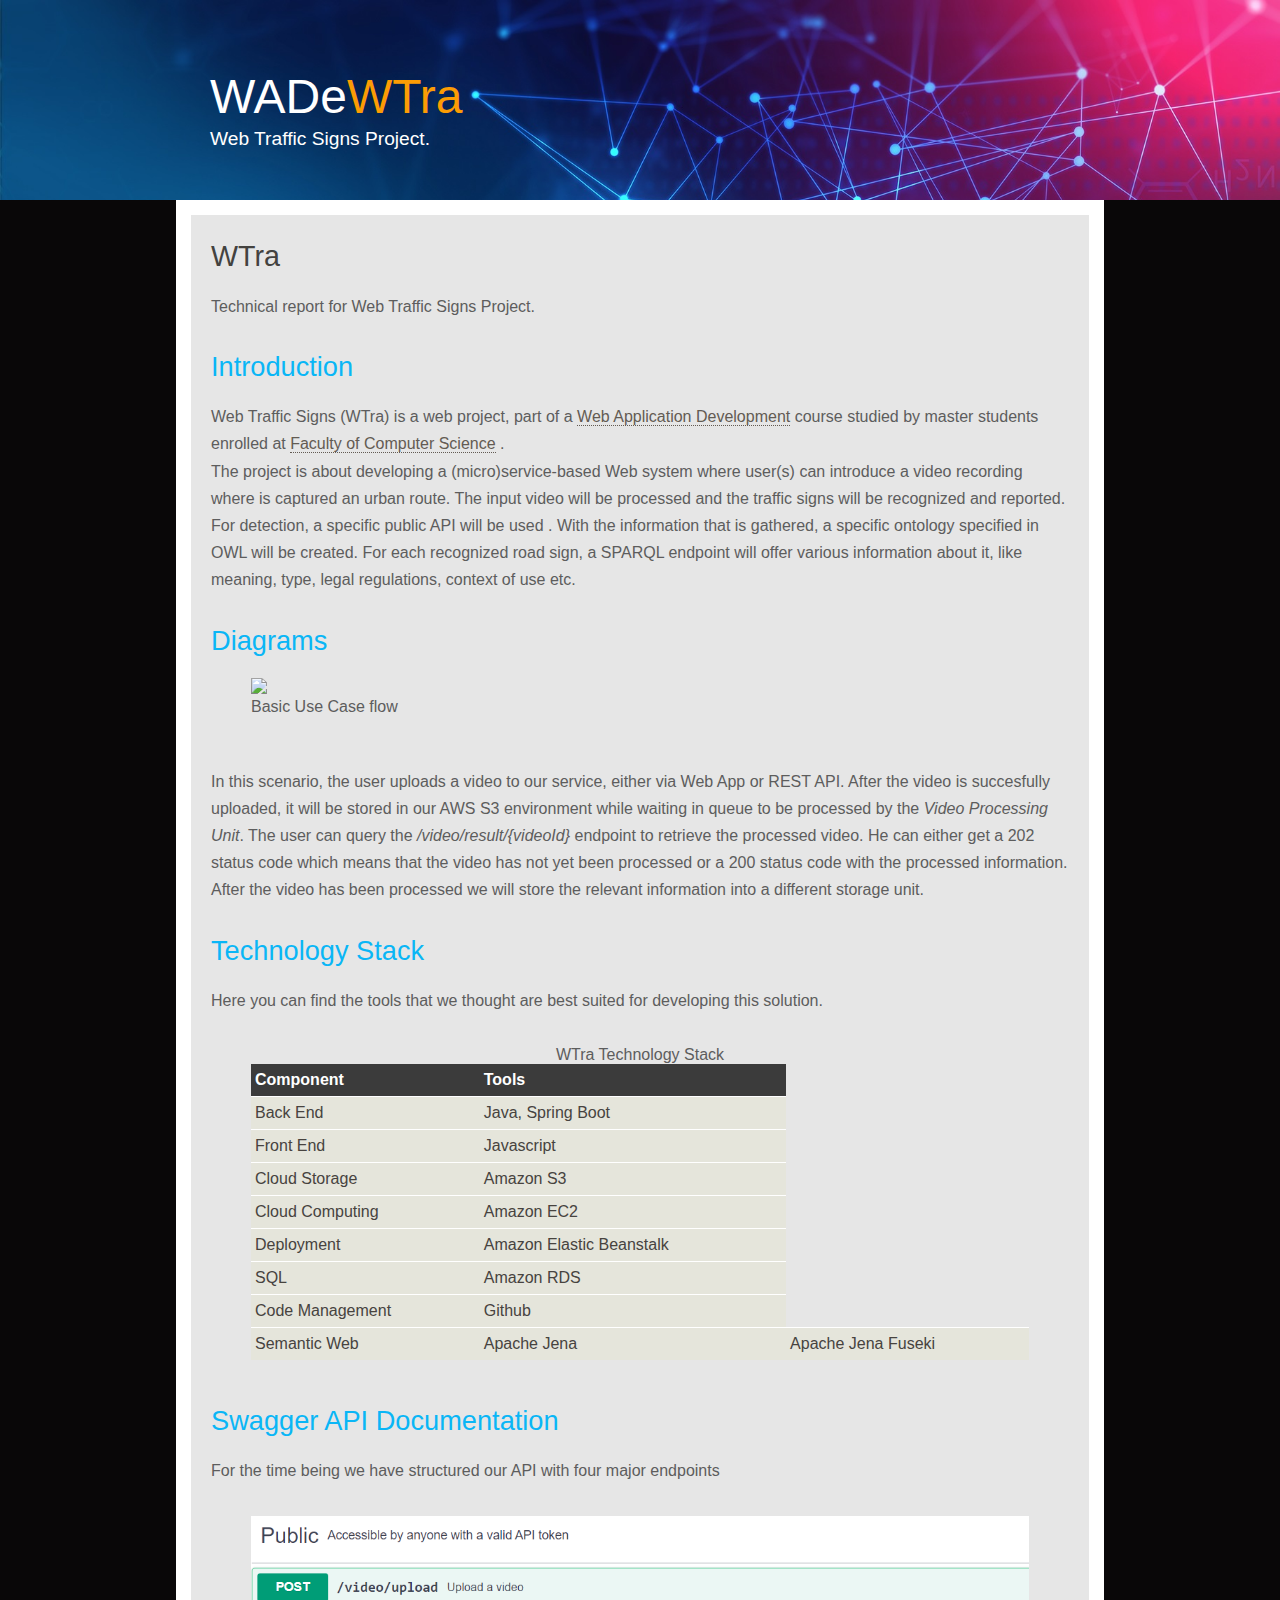
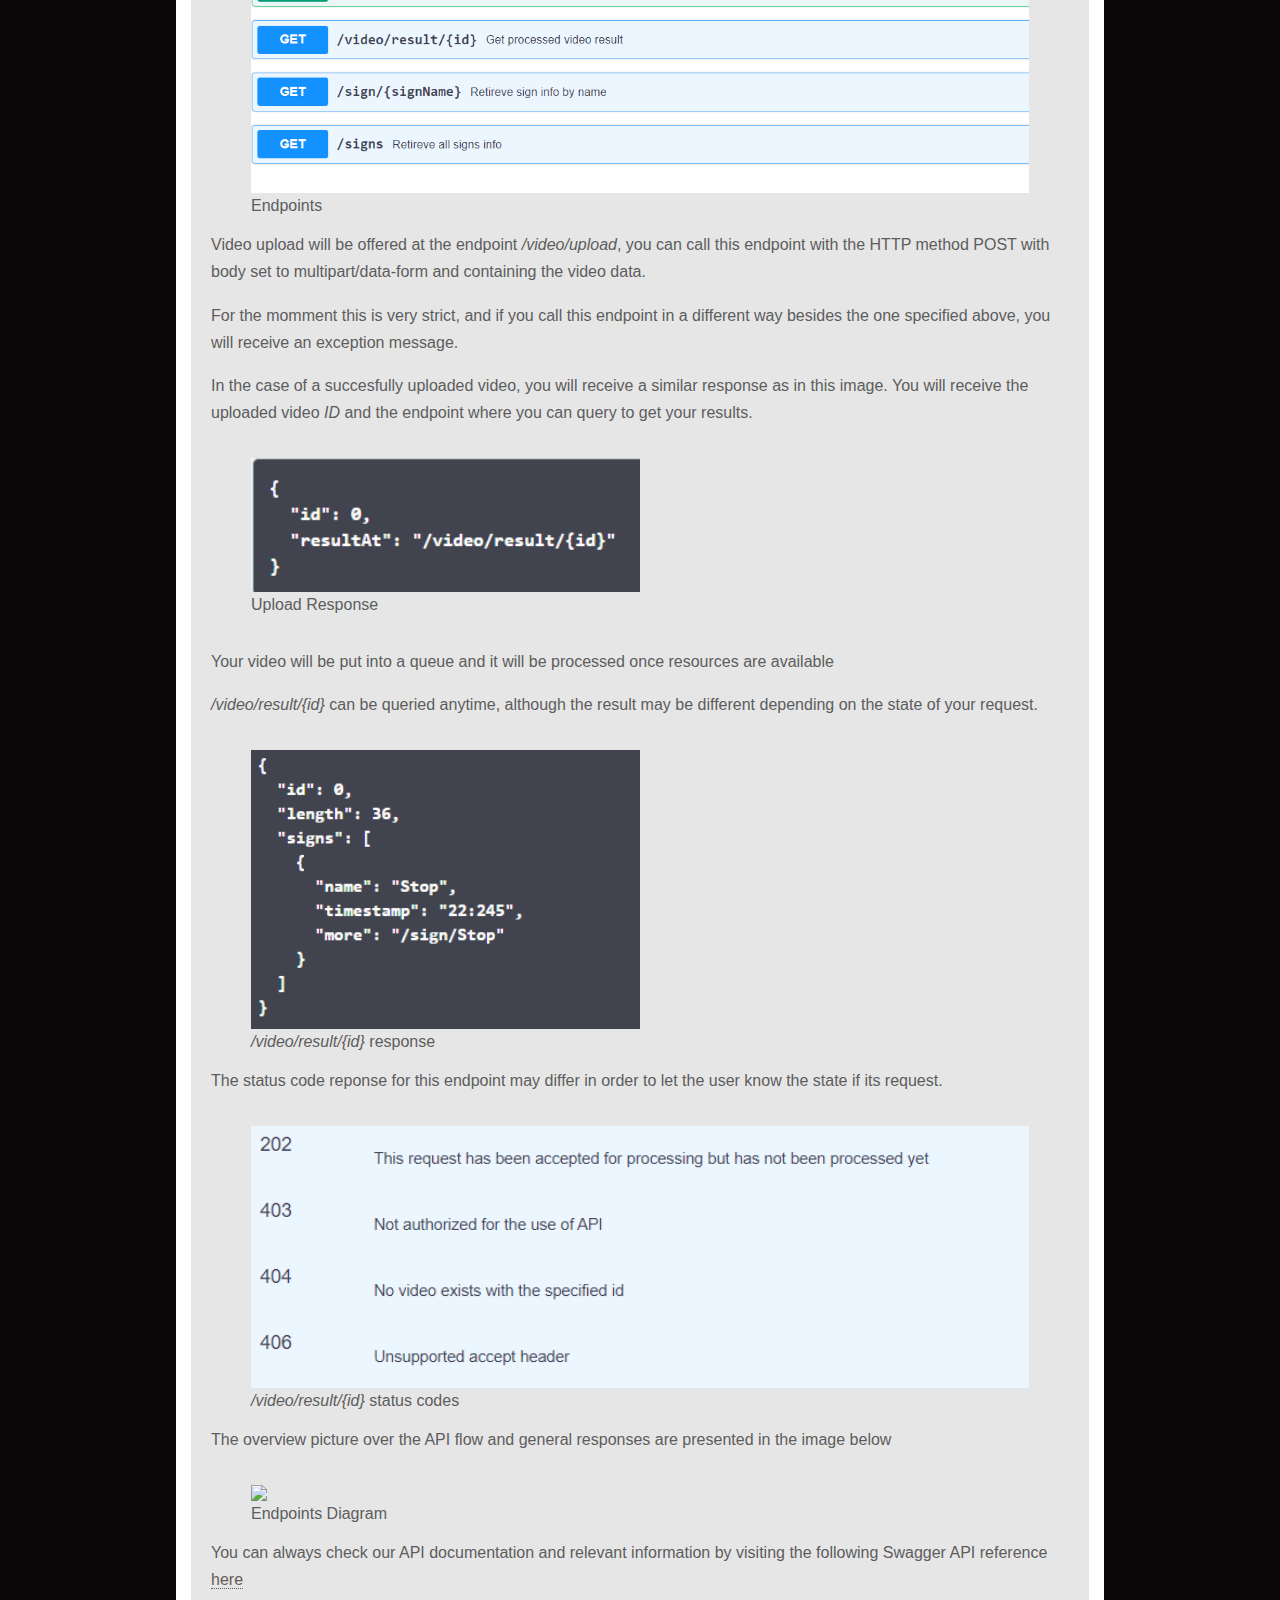
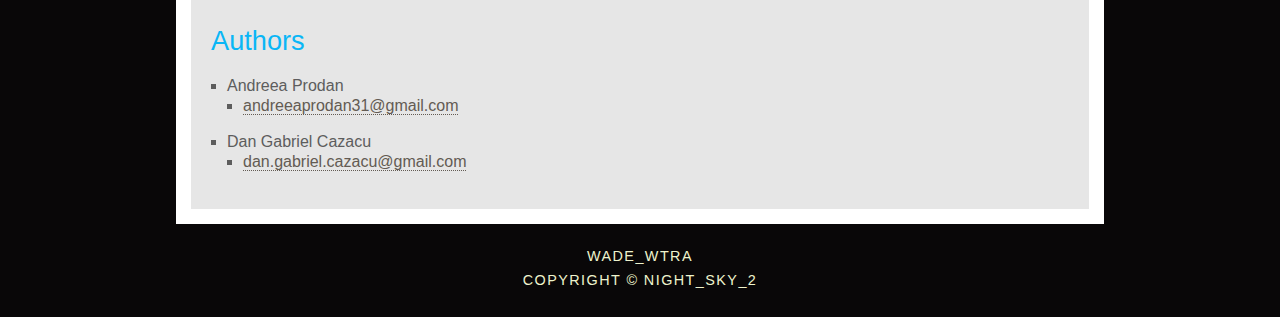
==== index.html @ 23f97d1e "added fuseke" ====
<!DOCTYPE HTML>
<html
	prefix="schema: http://schema.org/
		sa:https://ns.science.ai/"
	lang="en">

<head>
  <title>WTra WADe</title>
  <meta name="description" content="This is a page where you can find the technical report for WTra" />
  <meta name="keywords" content="project, infoiasi, wade, web, wtra" />
  <meta http-equiv="content-type" content="text/html; charset=utf-8" />
  <link rel="stylesheet" type="text/css" href="style/style.css" />
</head>

<body>
  <div id="main">
    <div id="header">
      <div id="logo">
        <div id="logo_text">
          <h1><a href="index.html">WADe<span class="logo_colour">WTra</span></a></h1>
          <h2>Web Traffic Signs Project.</h2>
        </div>
      </div>
    </div>
    <div id="site_content">
      <div id="content">
        <h1>WTra</h1>
        <p>Technical report for Web Traffic Signs Project.
         <section>      
     		 <h2>Introduction</h2>
        	<p> Web Traffic Signs (WTra) is a web project, part of a  <span typeof="schema:Course" resource="https://profs.info.uaic.ro/~busaco/teach/courses/wade/">
            <a href="https://profs.info.uaic.ro/~busaco/teach/courses/wade/" property="schema:name">Web Application Development</a> 
          </span>course studied by master students enrolled at <span typeof="schema:Organization" resource="https://www.info.uaic.ro/en/home-page-2/">
            <a href="https://www.info.uaic.ro/en/home-page-2/" property="schema:name">Faculty of Computer Science</a> 
          </span>.
          <br/>
          The project is about developing a (micro)service-based Web system where user(s) can introduce a video recording where is captured an urban route. The input video will be processed and the traffic signs will be recognized and reported. For detection, a specific public API will be used . With the information that is gathered, a specific ontology specified in OWL will be created. For each recognized road sign, a SPARQL endpoint will offer various information about it, like meaning, type, legal regulations, context of use etc. 
      		</p>
      	</section> 

      	<section>
      		<h2>Diagrams</h2>
      		<figure typeof="sa:image">
      			<img src="https://raw.githubusercontent.com/danCazacu/WTra/master/diagrams/Video%20Processing%20Diagram.jpg">
				<figcaption>Basic Use Case flow</figcaption>
      		</figure>
      		<br/>
      		<br/>
      		<p>In this scenario, the user uploads a video to our service, either via Web App or REST API. After the video is succesfully uploaded, it will be stored in our AWS S3 environment while waiting in queue to be processed by the <i>Video Processing Unit</i>. The user can query the <i>/video/result/{videoId}</i> endpoint to retrieve the processed video. He can either get a 202 status code which means that the video has not yet been processed or a 200 status code with the processed information. After the video has been processed we will store the relevant information into a different storage unit.</p>
      	</section> 

      	<section>
      		<h2>Technology Stack</h2>
      		<p>Here you can find the tools that we thought are best suited for developing this solution.</p>
      		<figure typeof="sa:table">
				<table>
				<caption>WTra Technology Stack </caption>
				<tr>
					<th>Component</th>
					<th>Tools</th>
				</tr>
				<tr>
					<td>Back End</td>
					<td>Java, Spring Boot</td>
				</tr>
				<tr>
					<td>Front End</td>
					<td>Javascript</td>
				</tr>
				<tr>
					<td>Cloud Storage</td>
					<td>Amazon S3</td>
				</tr>
				<tr>
					<td>Cloud Computing</td>
					<td>Amazon EC2</td>
				</tr>
				<tr>
					<td>Deployment</td>
					<td>Amazon Elastic Beanstalk</td>
				</tr>
				<tr>
					<td>SQL</td>
					<td>Amazon RDS</td>
				</tr>
				<tr>
					<td>Code Management</td>
					<td>Github</td>
				</tr>
				<tr>
					<td>Semantic Web</td>
					<td>Apache Jena</td>
					<td>Apache Jena Fuseki</td>
				</tr>
				</table>
			</figure>
		</section>

		<section>
			<h2>Swagger API Documentation</h2>
			<p>For the time being we have structured our API with four major endpoints </p>
			<figure typeof="so:image">
				<img src="style/api.png">
				<figcaption>Endpoints</figcaption>
			</figure>

			<p>Video upload will be offered at the endpoint <i>/video/upload</i>, you can call this endpoint with the HTTP method POST with body set to multipart/data-form and containing the video data.</p>
			<p>For the momment this is very strict, and if you call this endpoint in a different way besides the one specified above, you will receive an exception message.</p>
			<p>In the case of a succesfully uploaded video, you will receive a similar response as in this image. You will receive the uploaded video <i>ID</i> and the endpoint where you can query to get your results.</p>
			<figure typeof="so:image">
				<img src="style/uploadResponse.png" style="width: 50%">
				<figcaption>Upload Response</figcaption>
			</figure>
			<br/>
			<p>Your video will be put into a queue and it will be processed once resources are available</p>
			<p><i>/video/result/{id}</i> can be queried anytime, although the result may be different depending on the state of your request.</p>
			<figure typeof="so:image">
				<img src="style/getResultsResponse.png" style="width: 50%">
				<figcaption><i>/video/result/{id}</i> response</figcaption>
			</figure>
			<p>The status code reponse for this endpoint may differ in order to let the user know the state if its request.</p>
			<figure typeof="so:image">
				<img src="style/getResultStatusCode.png">
				<figcaption><i>/video/result/{id}</i> status codes</figcaption>
			</figure>
			<p>The overview picture over the API flow and general responses are presented in the image below</p>
			<figure typeof="so:image">
				<img src="https://raw.githubusercontent.com/danCazacu/WTra/master/diagrams/Rest%20Base%20App%20via%20API%20or%20User%20Interface%20Call.jpg">
				<figcaption>Endpoints Diagram</figcaption>
			</figure>
			<p>You can always check our API documentation and relevant information by visiting the following Swagger API reference <a href="https://app.swaggerhub.com/apis-docs/danCazacu/WTra/1.0.0">here</a></p>
			
		</section>

		<section typeof="sa:AuthorsList" role="doc-endnotes">
		  <h2>Authors</h2>
		  <ul>
		    <li typeof="sa:ContributorRole" property="schema:author">
		      <span typeof="schema:Person"
		            resource="https://www.linkedin.com/in/andreea-prodan">
		        <meta property="schema:givenName" content="Andreea">
		        <meta property="schema:familyName" content="Prodan">
		        <span property="schema:name">Andreea Prodan</span>
		      </span>
		      <ul>
		        <li property="schema:roleContactPoint" typeof="schema:ContactPoint">
		          <a href="mailto:andreeaprodan31@gmail.com"
		             property="schema:email">andreeaprodan31@gmail.com</a>
		        </li>
		      </ul>
		    </li>
		  </ul>
		   <ul>
		    <li typeof="sa:ContributorRole" property="schema:author">
		      <span typeof="schema:Person"
		            resource="https://www.linkedin.com/in/dan-gabriel-cazacu-14652814a/">
		        <meta property="schema:givenName" content="Dan">
		        <meta property="schema:additionalName" content="Gabriel">
		        <meta property="schema:familyName" content="Cazacu">
		        <span property="schema:name">Dan Gabriel Cazacu</span>
		      </span>
		      <ul>
		        <li property="schema:roleContactPoint" typeof="schema:ContactPoint">
		          <a href="mailto:dan.gabriel.cazcau@gmail.com"
		             property="schema:email">dan.gabriel.cazacu@gmail.com</a>
		        </li>
		      </ul>
		    </li>
		  </ul>
		</section>
      </div>
    </div>
    <div id="footer">
    	<p> WADe_WTra </p>
      <p>Copyright &copy; night_sky_2</p>
    </div>
  </div>
</body>
</html>
---- style/style.css ----
html{height: 100%;}

table
{
  border-collapse: collapse;
  width: 100%;
}
body
{ font-family: "lucida sans", arial, sans-serif;
  padding: 0px;
  margin: 0px;
  font-size: 1em;
  background: #090708;
  color: #5D5D5D;}

p
{ margin: 0px;
  padding: 0px 0px 16px 0px;
  line-height: 1.7em;}

h1, h2, h3, h4, h5, h6 
{ font: normal 179% 'century gothic', arial, sans-serif;
  color: #43423F;
  margin: 0 0 15px 0;
  padding: 15px 0 5px 0;}

h2
{ font: normal 170% 'century gothic', arial, sans-serif;
  color: #0AB6F6;}

h3
{ font: normal 125% 'century gothic', arial, sans-serif;}

h4, h5, h6
{ margin: 0;
  padding: 0 0 5px 0;
  font: normal 120% arial, sans-serif;
  color: #0AB6F6;}

h5, h6
{ font: italic 95% arial, sans-serif;
  color: #888;}

h6
{ color: #362C20;}

a, a:hover
{ border-bottom: 1px dotted;
  color: #635B53;
  text-decoration: none;}

a:hover
{ border-bottom: 1px solid;
  color: #00C5EE;}

img
{ border: 0px; 
  margin: 0px; 
  padding: 0px;
  width: 100%
}

a
{ outline: none;}

form
{ padding: 0; 
  margin: 0;}

.left
{ float: left;
  margin-right: 10px;}

.right
{ float: right; 
  margin-left: 10px;}

.center
{ display: block;
  text-align: center;
  margin: 0 auto;}

blockquote
{ margin: 20px 0px 20px 0px; 
  padding: 10px 20px 0px 20px;
  border: 1px solid #E5E5DB;
  background: #FFF;}

ul
{ margin: 2px 0px 18px 16px;
  padding: 0px;}

ul li
{ list-style-type: square;
  margin: 0px 0px 6px 0px; 
  padding: 0px;}

ol
{ margin: 8px 0px 0px 24px;
  padding: 0px;}

ol li
{ margin: 0px 0px 11px 0px; 
  padding: 0px;}

#main, #logo, #site_content, #footer
{ margin-left: auto; 
  margin-right: auto;}

#main
{ padding-bottom: 40px;}

#header
{ background: transparent url(logo.jpg) no-repeat;  background-size:cover;}

#logo
{ width: 860px;
  position: relative;
  height: 200px;}

#logo #logo_text 
{ position: absolute; 
  top: 47px;
  left: 0;}

#logo h1, #logo h2
{ font: normal 300% 'century gothic', arial, sans-serif;
  border-bottom: 0;
  text-transform: none;
  margin: 0;}

#logo_text h1, #logo_text h1 a, #logo_text h1 a:hover 
{ padding: 22px 0 0 0;
  color: #FFF;
  text-decoration: none;
  border: 0;}

#logo_text h1 a .logo_colour
{ color: #FC9C04;}

#logo_text a:hover .logo_colour
{ color: #FFF;}

#logo_text h2
{ font-size: 120%;
  padding: 4px 0 0 0;
  color: #fff;}

#site_content
{ width: 858px;
  overflow: hidden;
  margin: 0 auto 0 auto;
  padding: 10px 20px 20px 20px;
  background: #e6e6e6;
  border: 15px solid #FFF;} 

#content
{ text-align: left;
  padding: 0;
}

#footer
{ width: 916px;
  font-family: 'trebuchet ms', sans-serif;
  font-size: 90%;
  height: 28px;
  padding: 20px 0 5px 0;
  text-align: center; 
  background: transparent;
  color: #EEF3CD;
  text-transform: uppercase;
  letter-spacing: 0.1em;}

#footer p
{ padding: 0;}

#footer a, #footer a:hover
{ color: #EEF3CD;
  text-decoration: none;}

#footer a:hover
{ text-decoration: underline;}

.separator
{ width: 100%;
  height: 0;
  border-top: 1px solid #D9D5CF;
  border-bottom: 1px solid #FFF;
  margin: 0 0 20px 0;}
  
table
{ margin: 10px 0 30px 0;}

table tr th, table tr td
{ background: #3B3B3B;
  color: #FFF;
  padding: 7px 4px;
  text-align: left;}
  
table tr td
{ background: #E5E5DB;
  color: #47433F;
  border-top: 1px solid #FFF;}
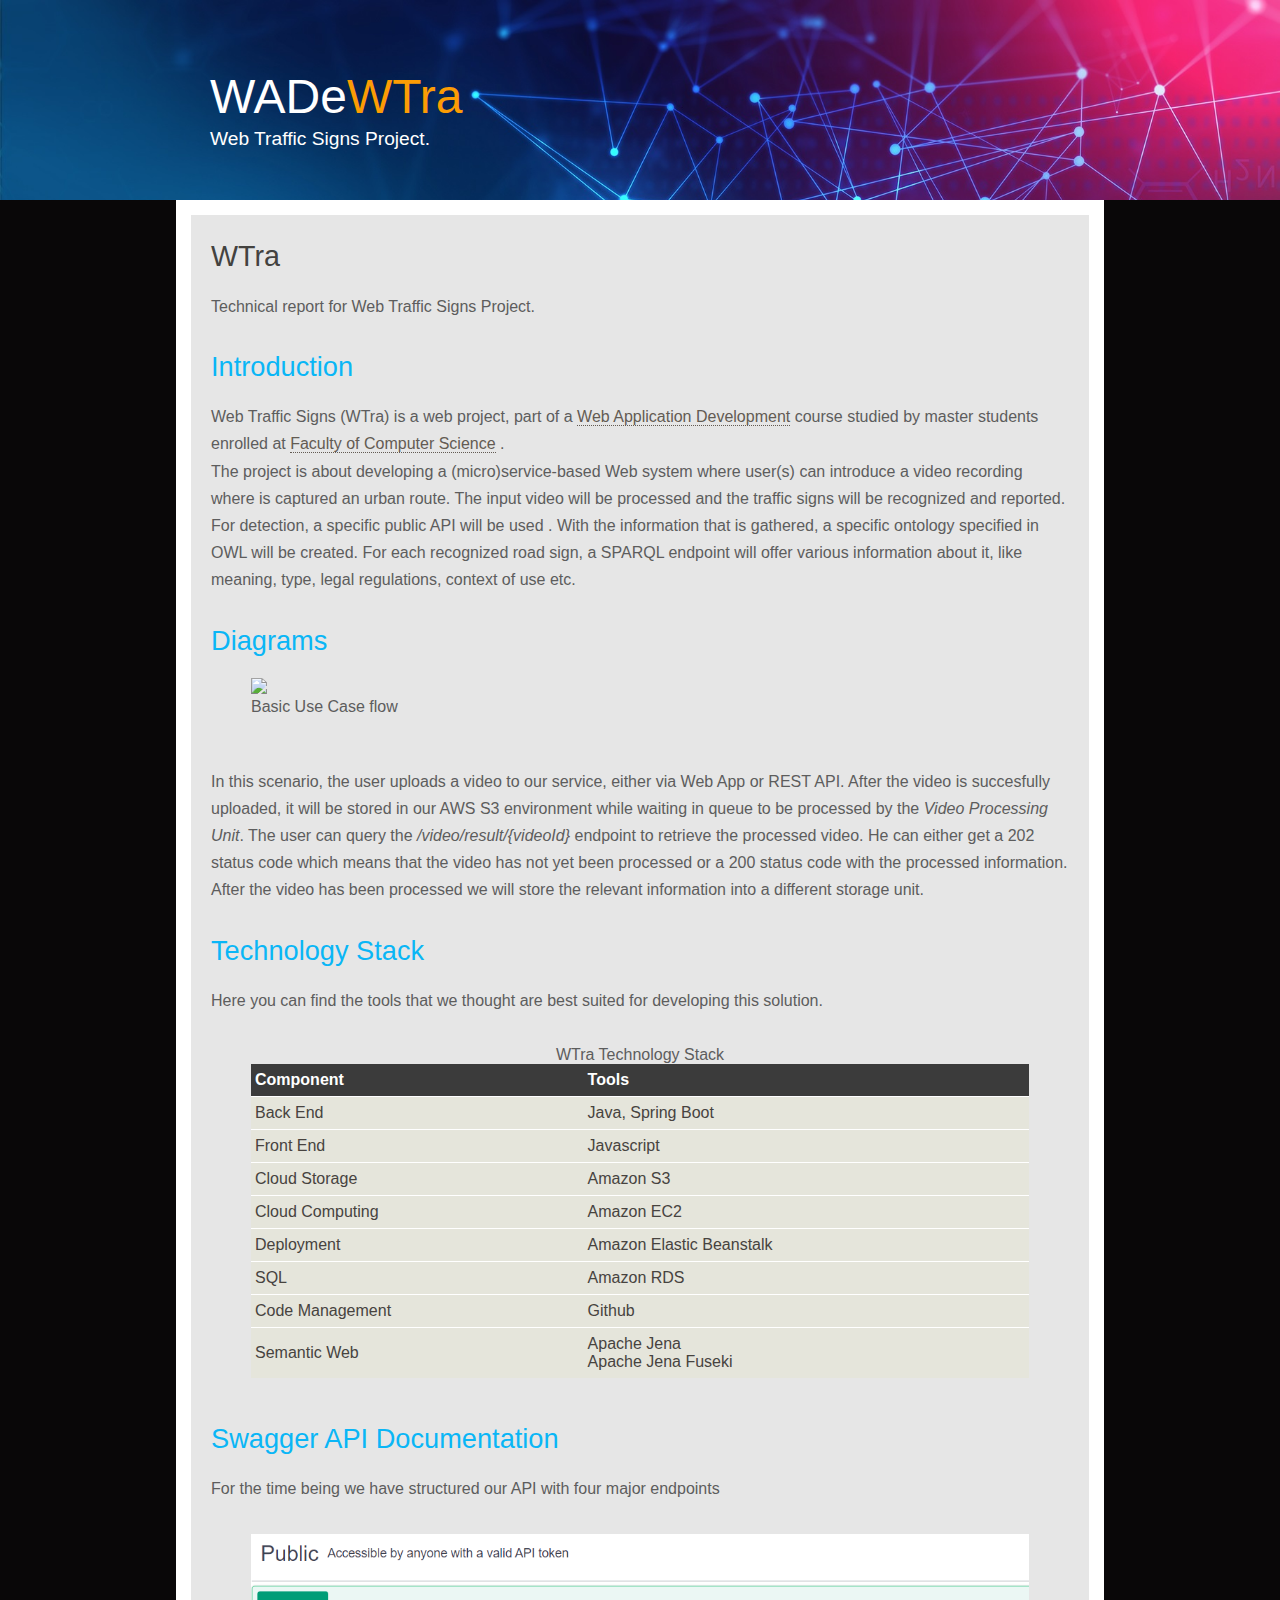
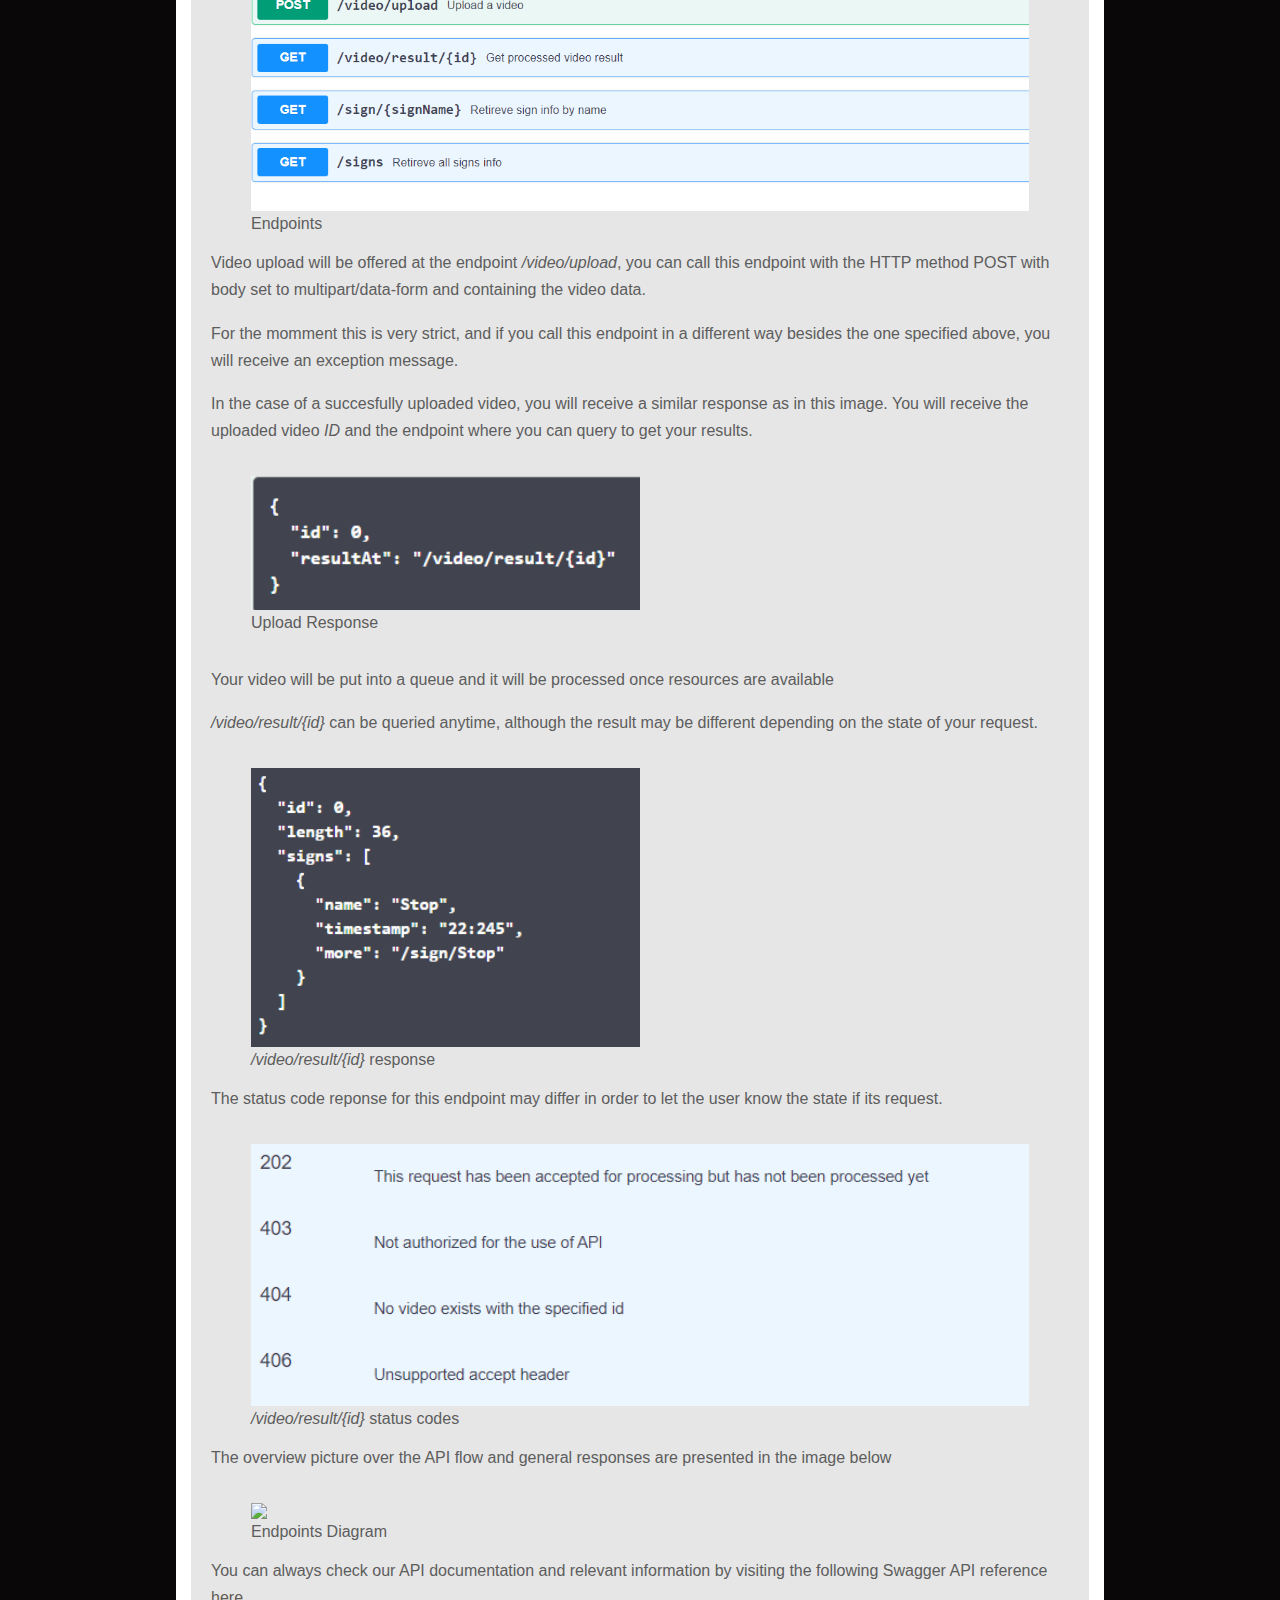
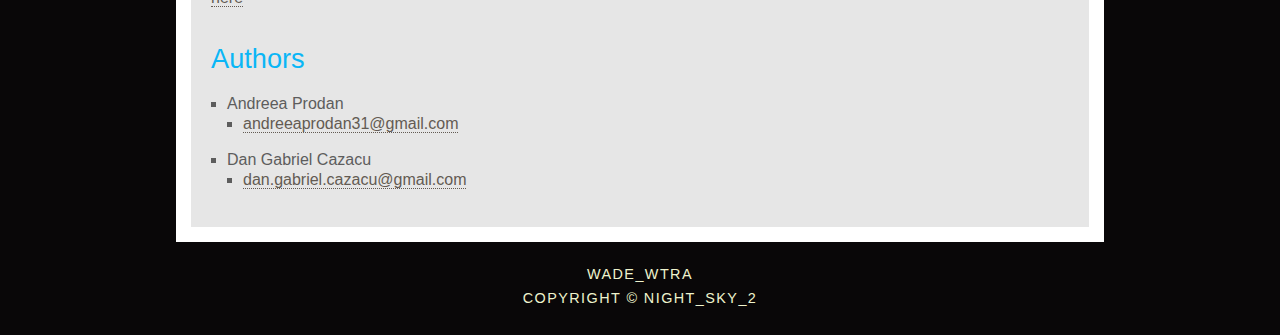
==== commit 531ede88: "fuseke" ====
--- a/index.html
+++ b/index.html
@@ -89,8 +89,7 @@
 				</tr>
 				<tr>
 					<td>Semantic Web</td>
-					<td>Apache Jena</td>
-					<td>Apache Jena Fuseki</td>
+					<td>Apache Jena <br/> Apache Jena Fuseki</td>
 				</tr>
 				</table>
 			</figure>
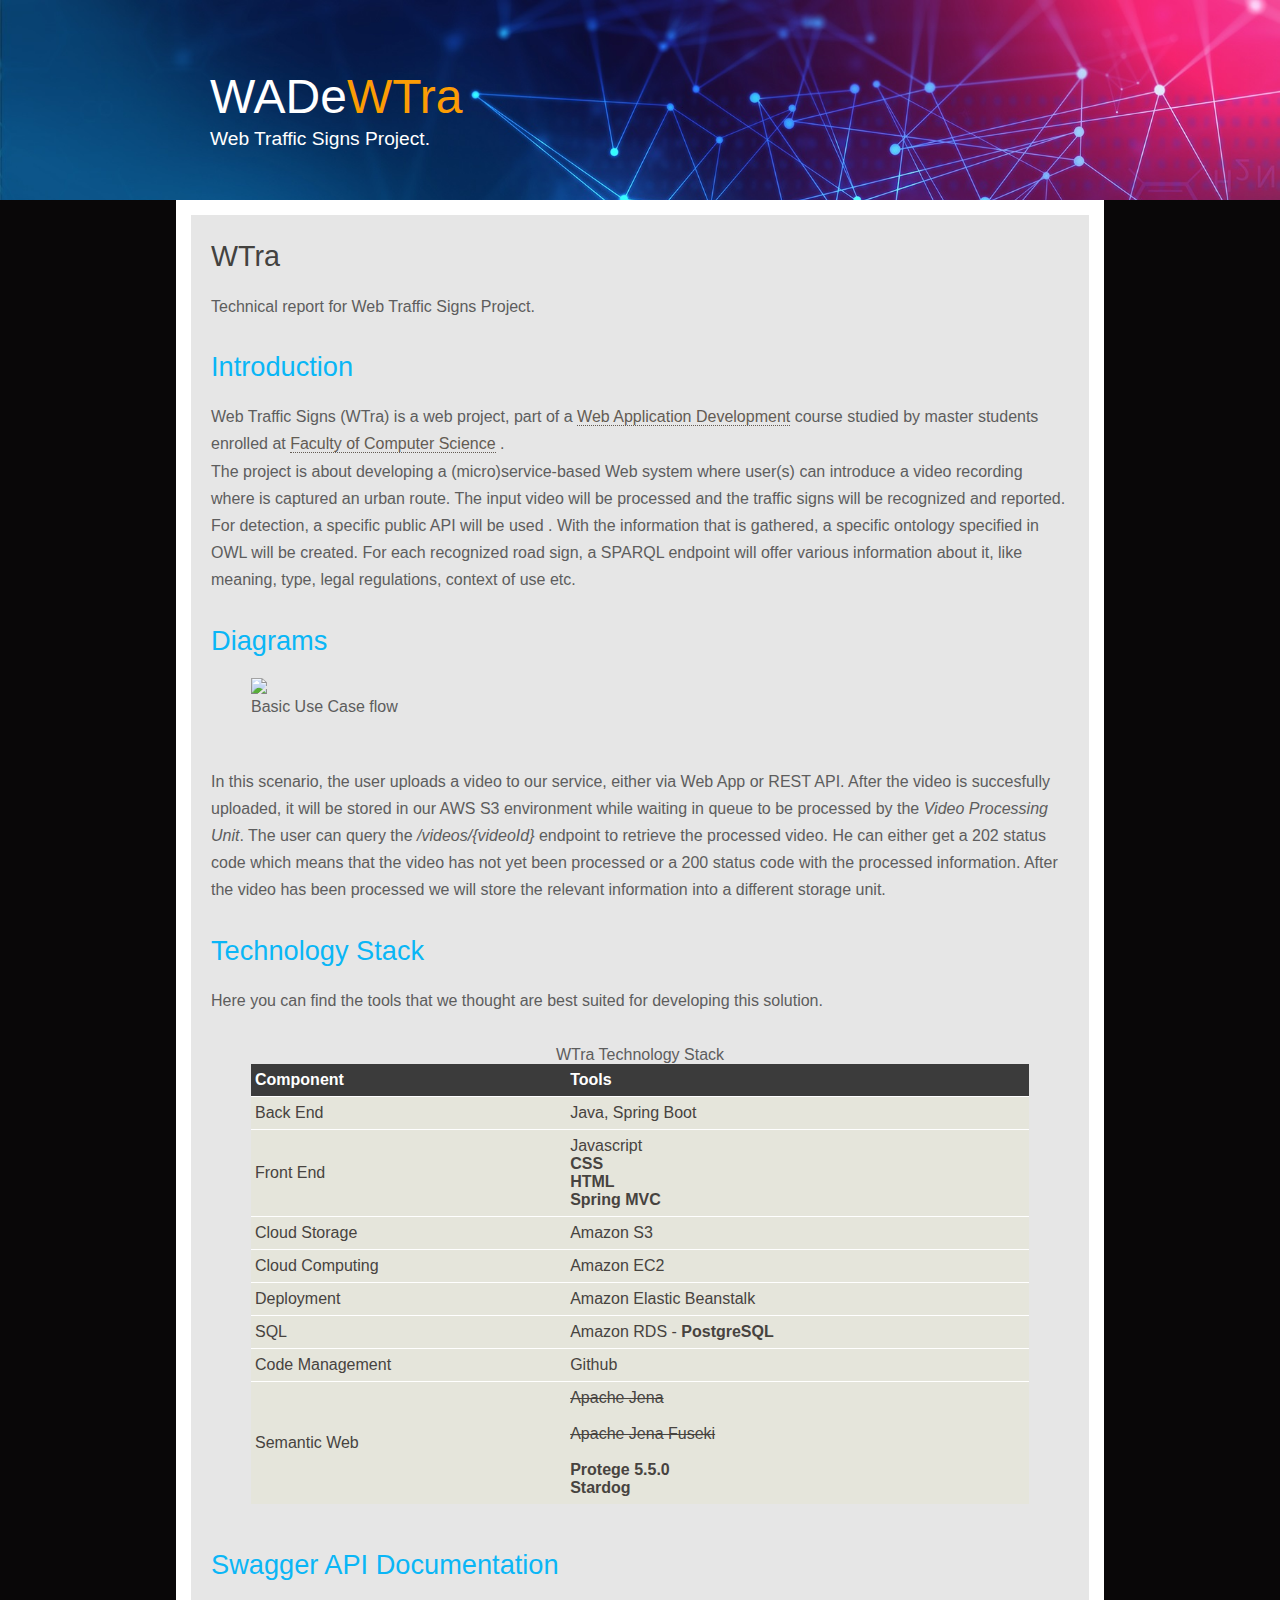
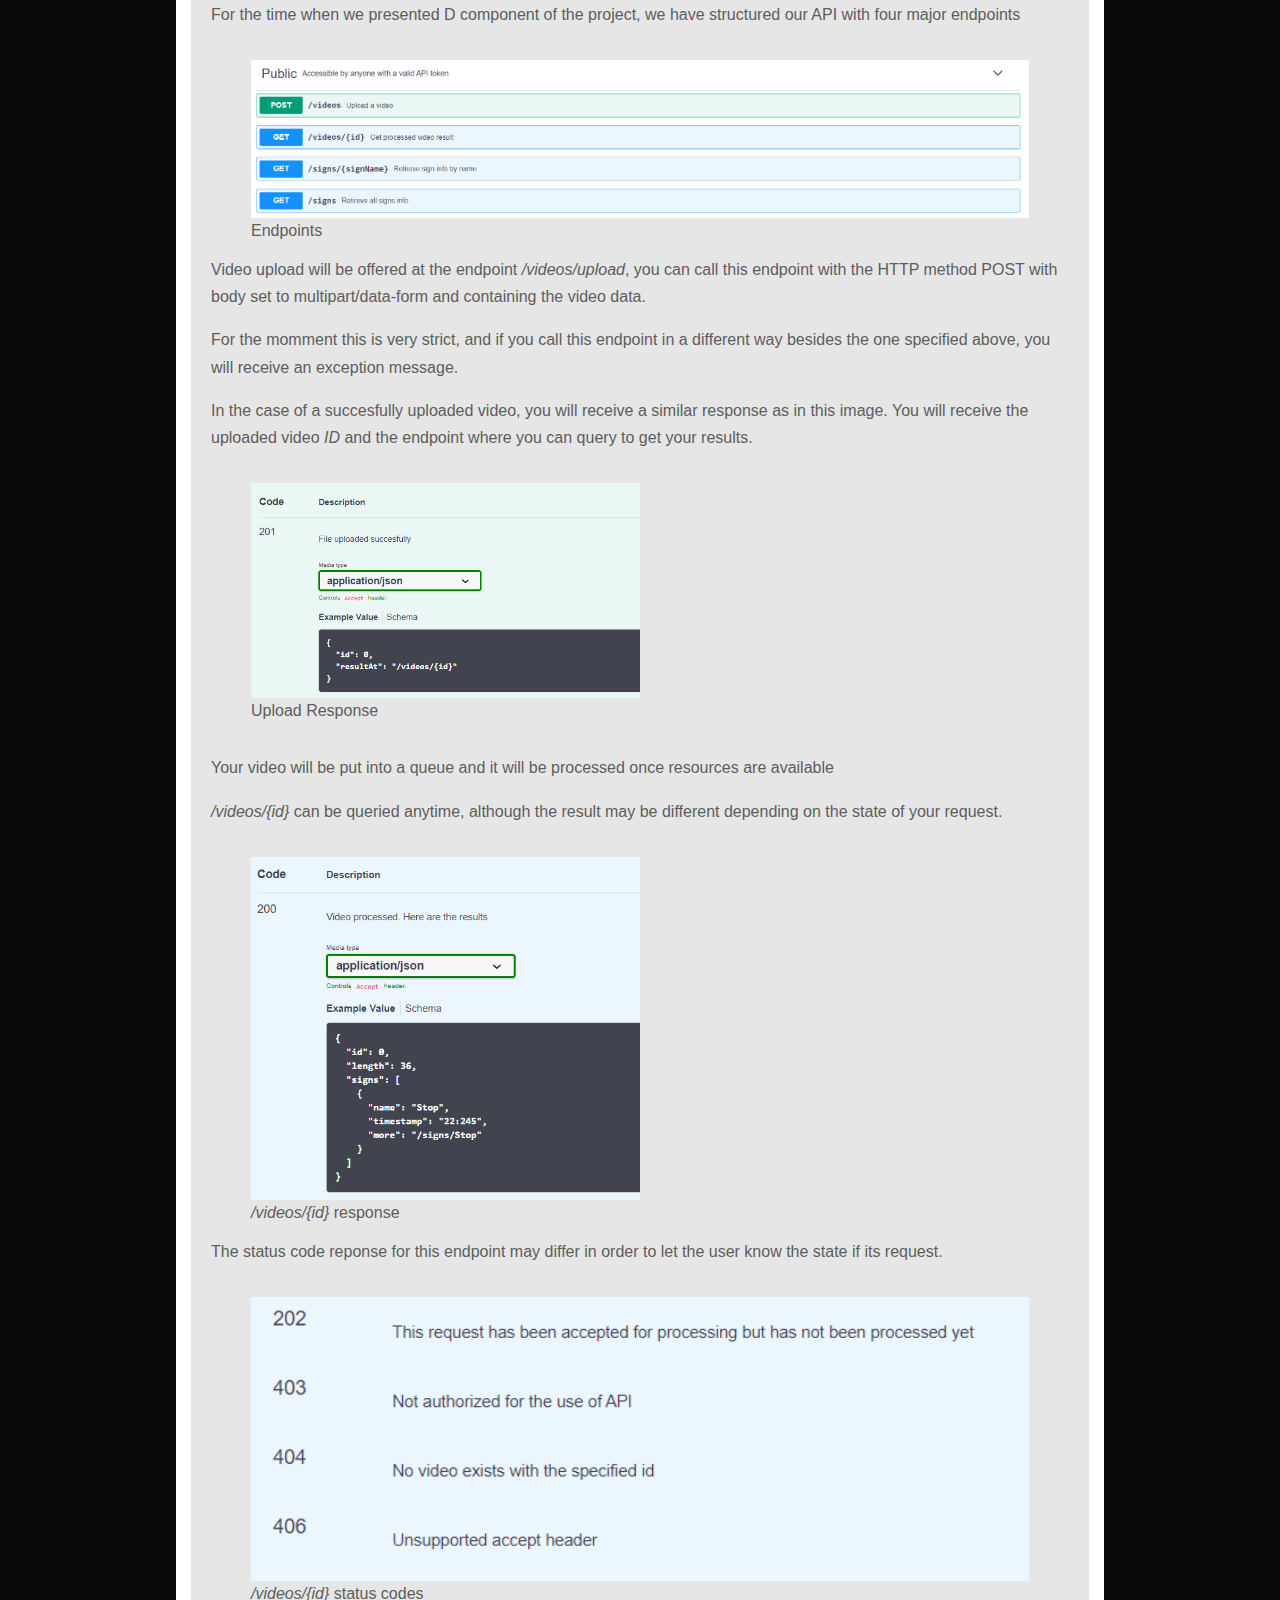
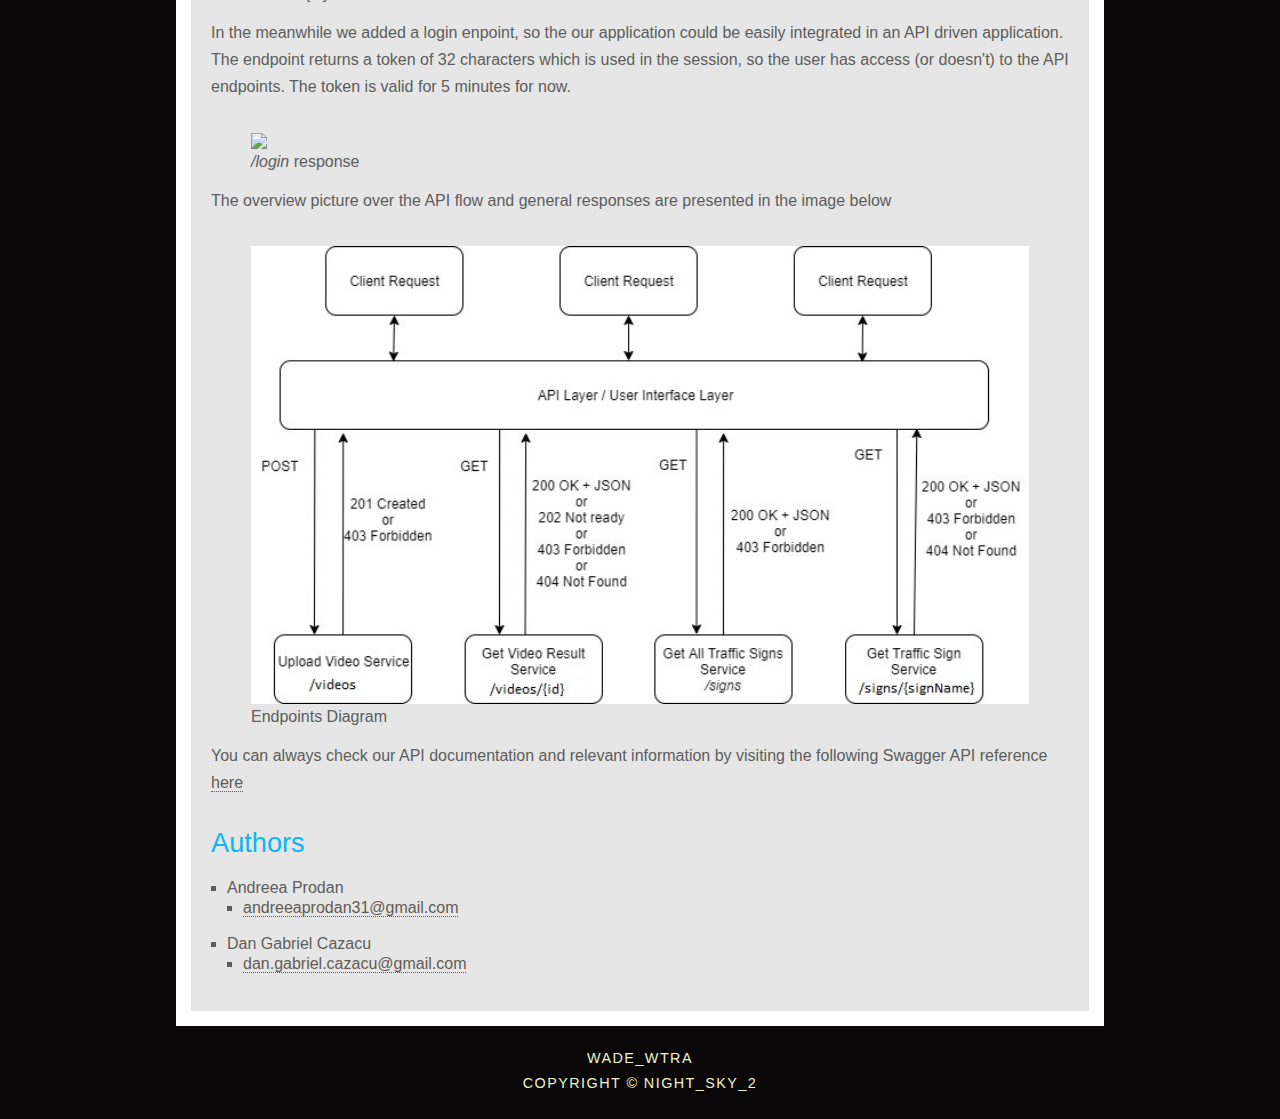
==== commit b3edd4c8: "update old page add login endpoint information update APICalls Rest API diagram" ====
--- a/index.html
+++ b/index.html
@@ -46,7 +46,7 @@
       		</figure>
       		<br/>
       		<br/>
-      		<p>In this scenario, the user uploads a video to our service, either via Web App or REST API. After the video is succesfully uploaded, it will be stored in our AWS S3 environment while waiting in queue to be processed by the <i>Video Processing Unit</i>. The user can query the <i>/video/result/{videoId}</i> endpoint to retrieve the processed video. He can either get a 202 status code which means that the video has not yet been processed or a 200 status code with the processed information. After the video has been processed we will store the relevant information into a different storage unit.</p>
+      		<p>In this scenario, the user uploads a video to our service, either via Web App or REST API. After the video is succesfully uploaded, it will be stored in our AWS S3 environment while waiting in queue to be processed by the <i>Video Processing Unit</i>. The user can query the <i>/videos/{videoId}</i> endpoint to retrieve the processed video. He can either get a 202 status code which means that the video has not yet been processed or a 200 status code with the processed information. After the video has been processed we will store the relevant information into a different storage unit.</p>
       	</section> 
 
       	<section>
@@ -65,7 +65,7 @@
 				</tr>
 				<tr>
 					<td>Front End</td>
-					<td>Javascript</td>
+					<td>Javascript<br/> <b>CSS</b><br/> <b>HTML</b><br/> <b>Spring MVC</b></td>
 				</tr>
 				<tr>
 					<td>Cloud Storage</td>
@@ -81,7 +81,7 @@
 				</tr>
 				<tr>
 					<td>SQL</td>
-					<td>Amazon RDS</td>
+					<td>Amazon RDS - <b>PostgreSQL</b></td>
 				</tr>
 				<tr>
 					<td>Code Management</td>
@@ -89,7 +89,8 @@
 				</tr>
 				<tr>
 					<td>Semantic Web</td>
-					<td>Apache Jena <br/> Apache Jena Fuseki</td>
+					<td><div class="a">Apache Jena</div> <br/> <div class="a">Apache Jena Fuseki</div><br/>
+					<b>Protege 5.5.0</b> <br/> <b>Stardog</b></td>
 				</tr>
 				</table>
 			</figure>
@@ -97,13 +98,13 @@
 
 		<section>
 			<h2>Swagger API Documentation</h2>
-			<p>For the time being we have structured our API with four major endpoints </p>
+			<p>For the time when we presented D component of the project, we have structured our API with four major endpoints </p>
 			<figure typeof="so:image">
 				<img src="style/api.png">
 				<figcaption>Endpoints</figcaption>
 			</figure>
 
-			<p>Video upload will be offered at the endpoint <i>/video/upload</i>, you can call this endpoint with the HTTP method POST with body set to multipart/data-form and containing the video data.</p>
+			<p>Video upload will be offered at the endpoint <i>/videos/upload</i>, you can call this endpoint with the HTTP method POST with body set to multipart/data-form and containing the video data.</p>
 			<p>For the momment this is very strict, and if you call this endpoint in a different way besides the one specified above, you will receive an exception message.</p>
 			<p>In the case of a succesfully uploaded video, you will receive a similar response as in this image. You will receive the uploaded video <i>ID</i> and the endpoint where you can query to get your results.</p>
 			<figure typeof="so:image">
@@ -112,23 +113,28 @@
 			</figure>
 			<br/>
 			<p>Your video will be put into a queue and it will be processed once resources are available</p>
-			<p><i>/video/result/{id}</i> can be queried anytime, although the result may be different depending on the state of your request.</p>
+			<p><i>/videos/{id}</i> can be queried anytime, although the result may be different depending on the state of your request.</p>
 			<figure typeof="so:image">
 				<img src="style/getResultsResponse.png" style="width: 50%">
-				<figcaption><i>/video/result/{id}</i> response</figcaption>
+				<figcaption><i>/videos/{id}</i> response</figcaption>
 			</figure>
 			<p>The status code reponse for this endpoint may differ in order to let the user know the state if its request.</p>
 			<figure typeof="so:image">
 				<img src="style/getResultStatusCode.png">
-				<figcaption><i>/video/result/{id}</i> status codes</figcaption>
+				<figcaption><i>/videos/{id}</i> status codes</figcaption>
 			</figure>
+			<p>In the meanwhile we added a login enpoint, so the our application could be easily integrated in an API driven application. <br/> The endpoint returns a token of 32 characters which is used in the session, so the user has access (or doesn't) to the API endpoints. The token is valid for 5 minutes for now.</p>
+			<figure typeof="so:image">
+				<img src="style/loginEndpoint.png">
+				<figcaption><i>/login</i> response</figcaption>
+			</figure>
+			
 			<p>The overview picture over the API flow and general responses are presented in the image below</p>
 			<figure typeof="so:image">
-				<img src="https://raw.githubusercontent.com/danCazacu/WTra/master/diagrams/Rest%20Base%20App%20via%20API%20or%20User%20Interface%20Call.jpg">
+				<img src="style/APICalls.jpg">
 				<figcaption>Endpoints Diagram</figcaption>
 			</figure>
 			<p>You can always check our API documentation and relevant information by visiting the following Swagger API reference <a href="https://app.swaggerhub.com/apis-docs/danCazacu/WTra/1.0.0">here</a></p>
-			
 		</section>
 
 		<section typeof="sa:AuthorsList" role="doc-endnotes">
--- a/style/style.css
+++ b/style/style.css
@@ -17,6 +17,11 @@
 { margin: 0px;
   padding: 0px 0px 16px 0px;
   line-height: 1.7em;}
+
+div.a {
+   -webkit-text-decoration-line: line-through;
+   text-decoration-line: line-through; 
+}
 
 h1, h2, h3, h4, h5, h6 
 { font: normal 179% 'century gothic', arial, sans-serif;
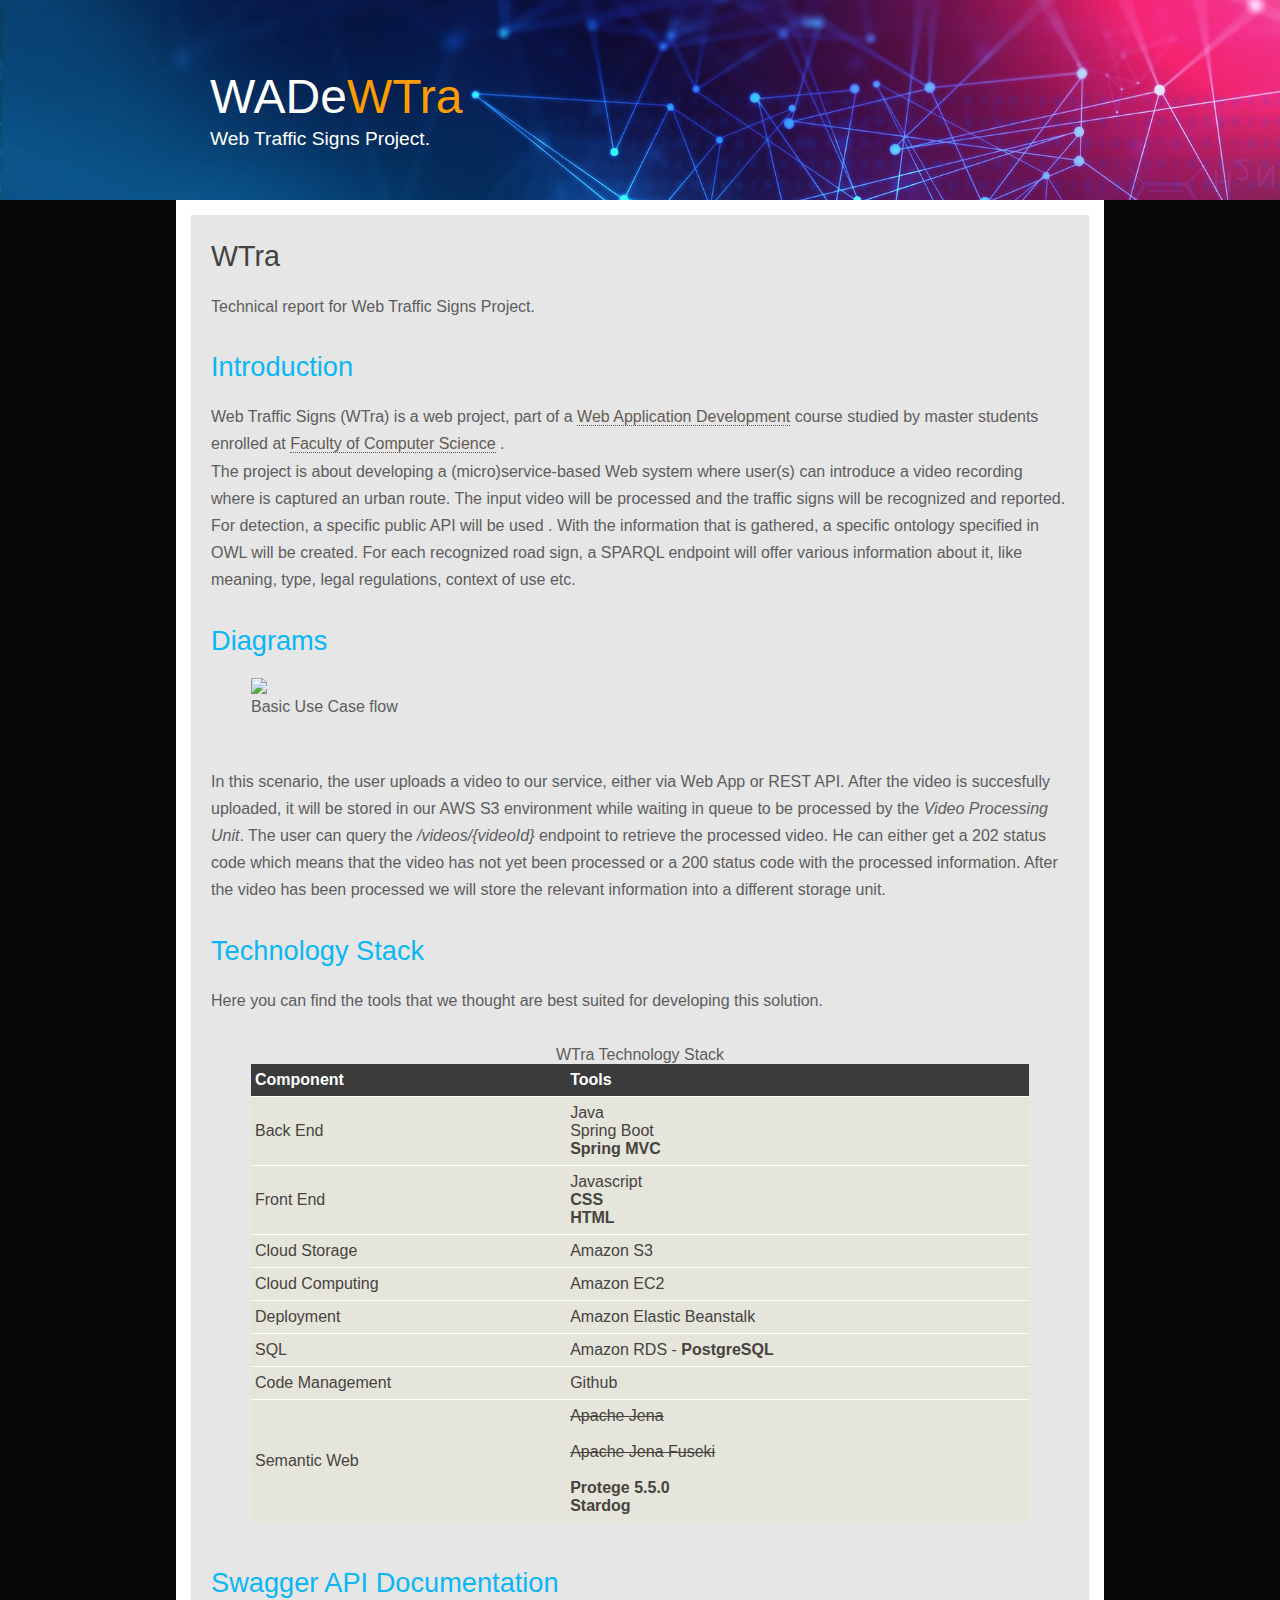
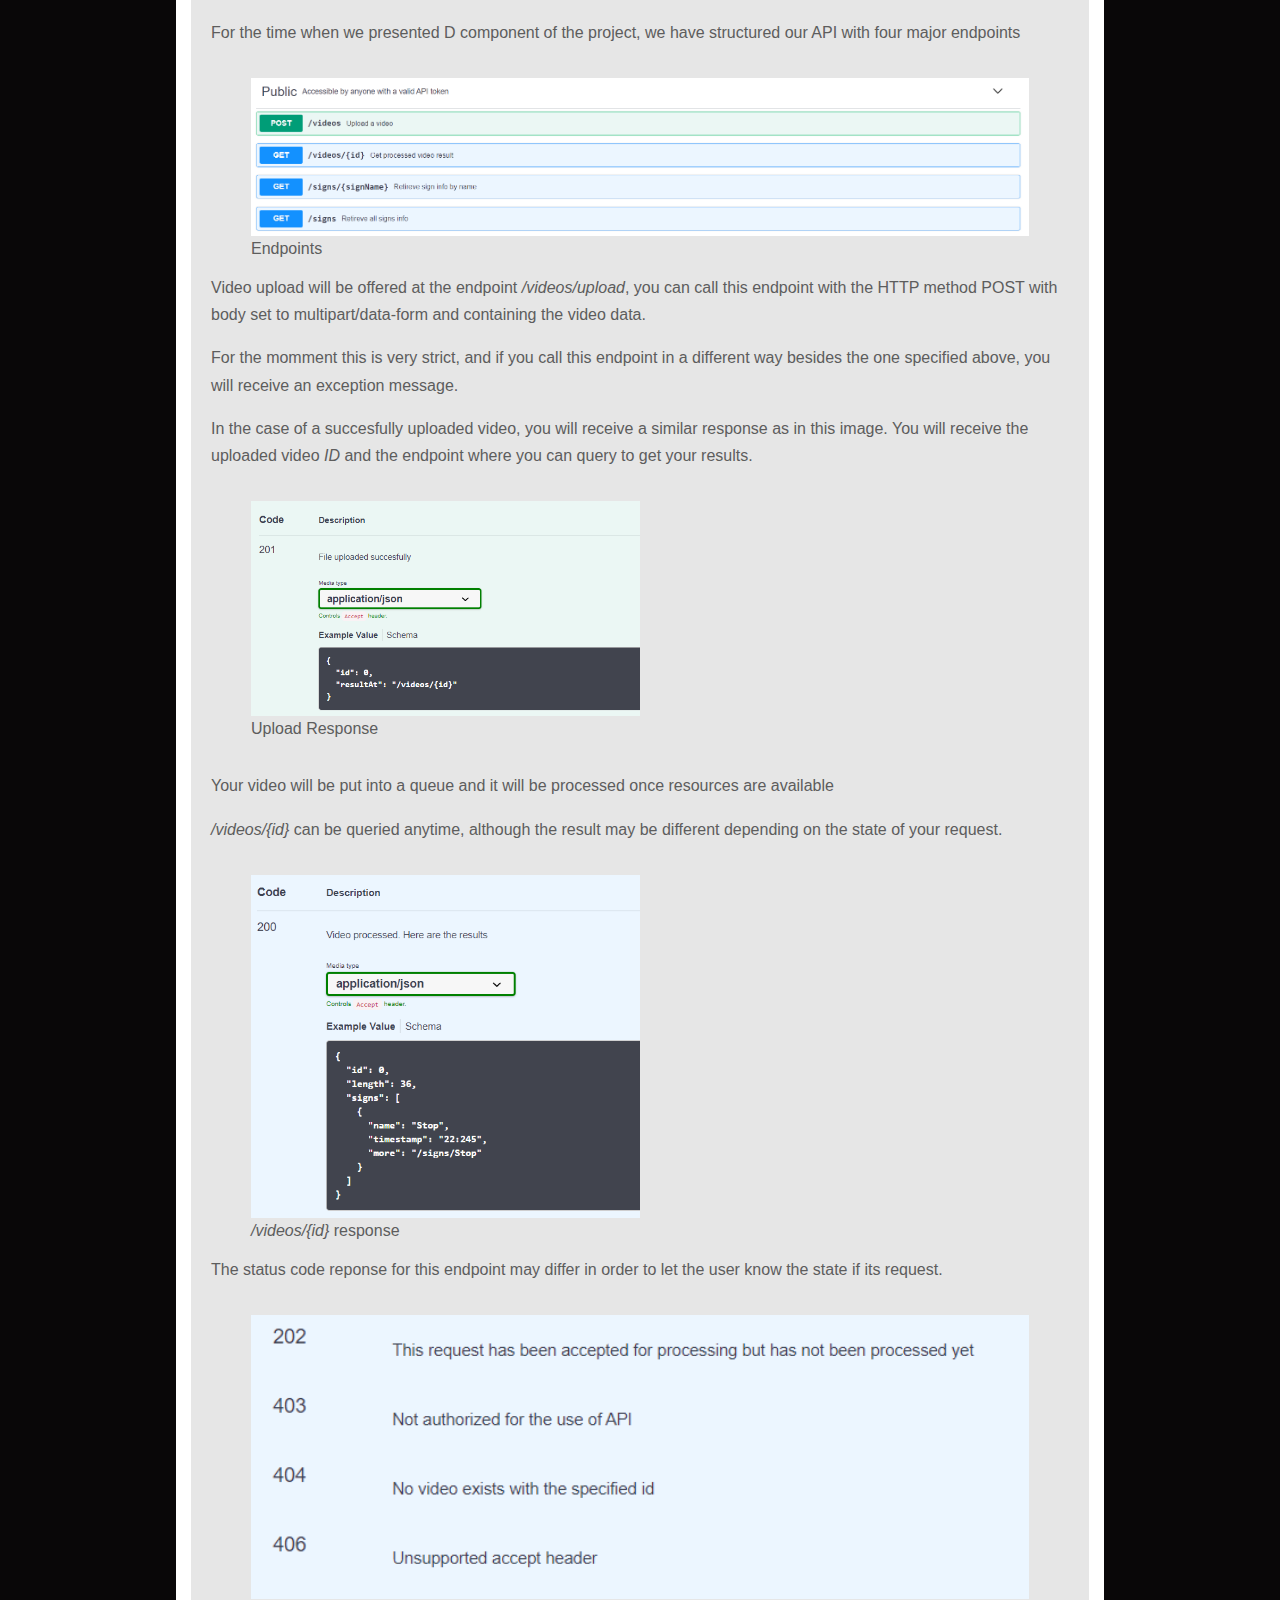
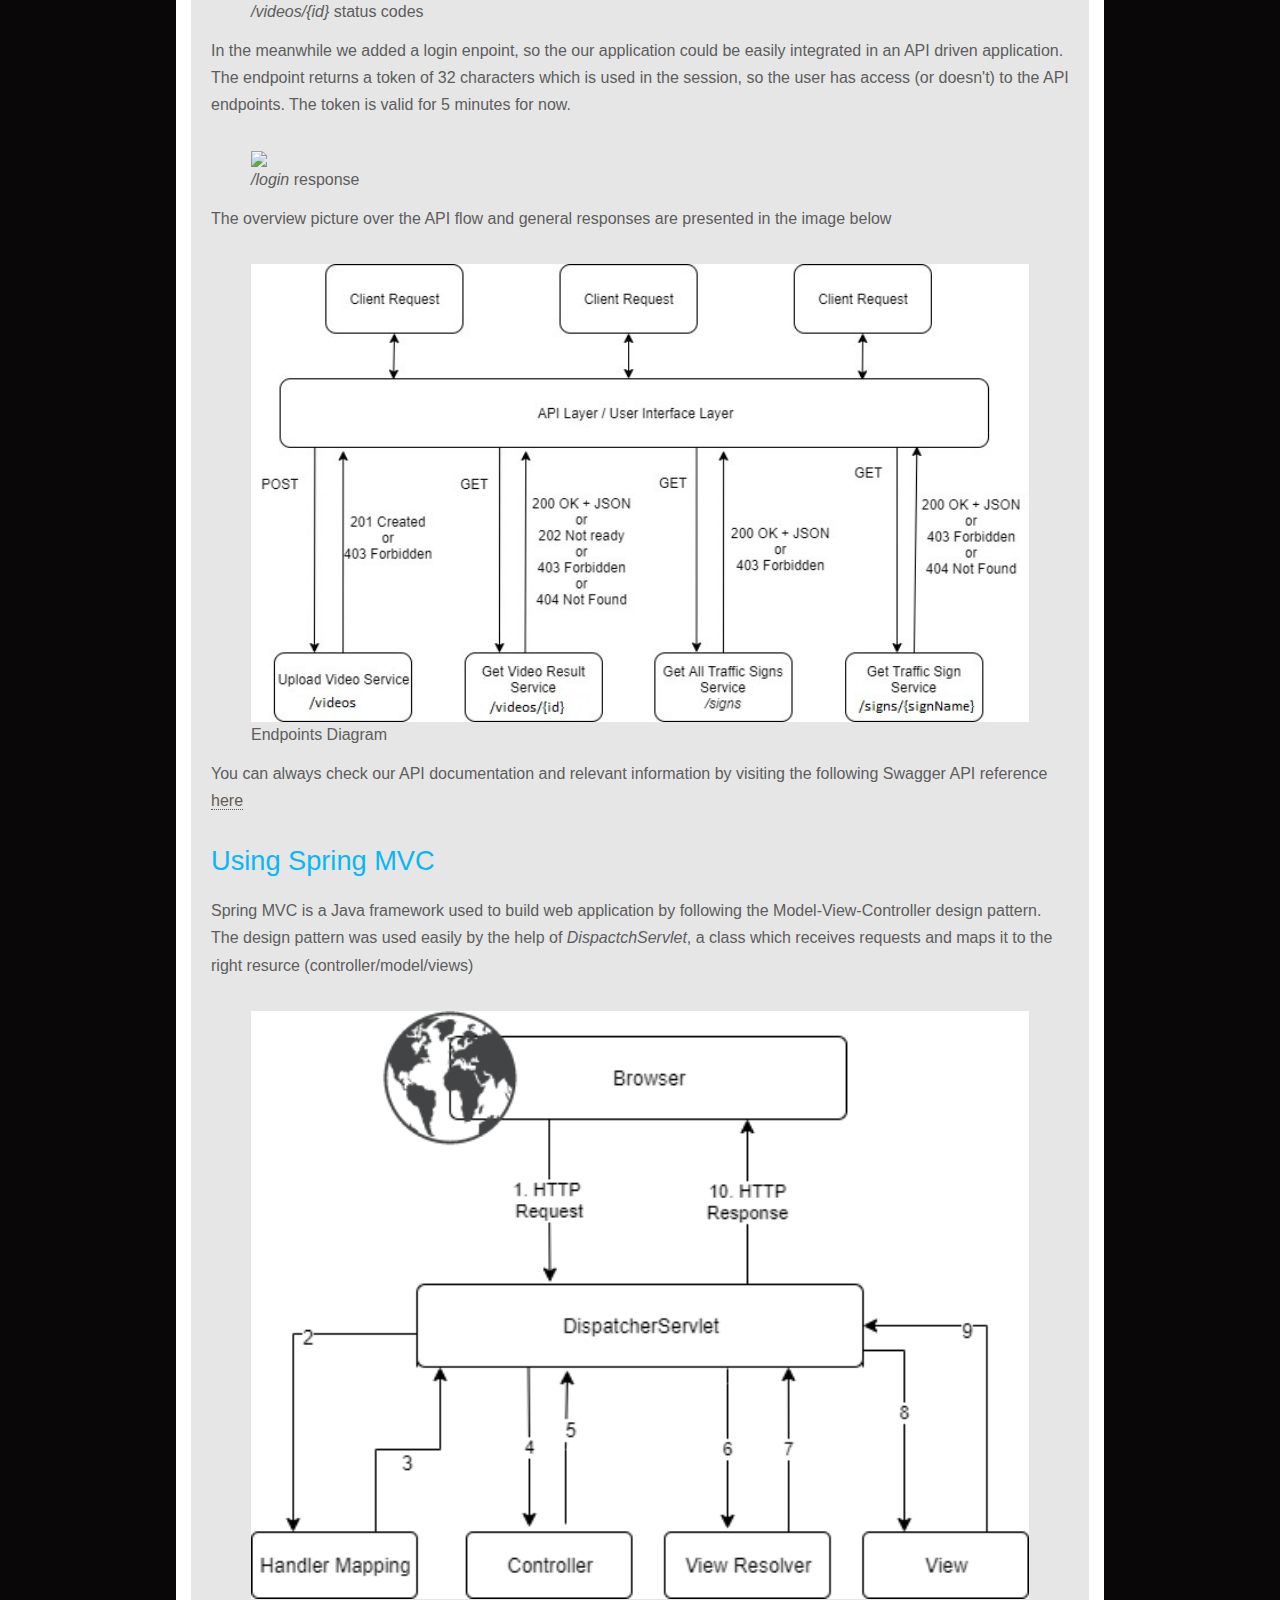
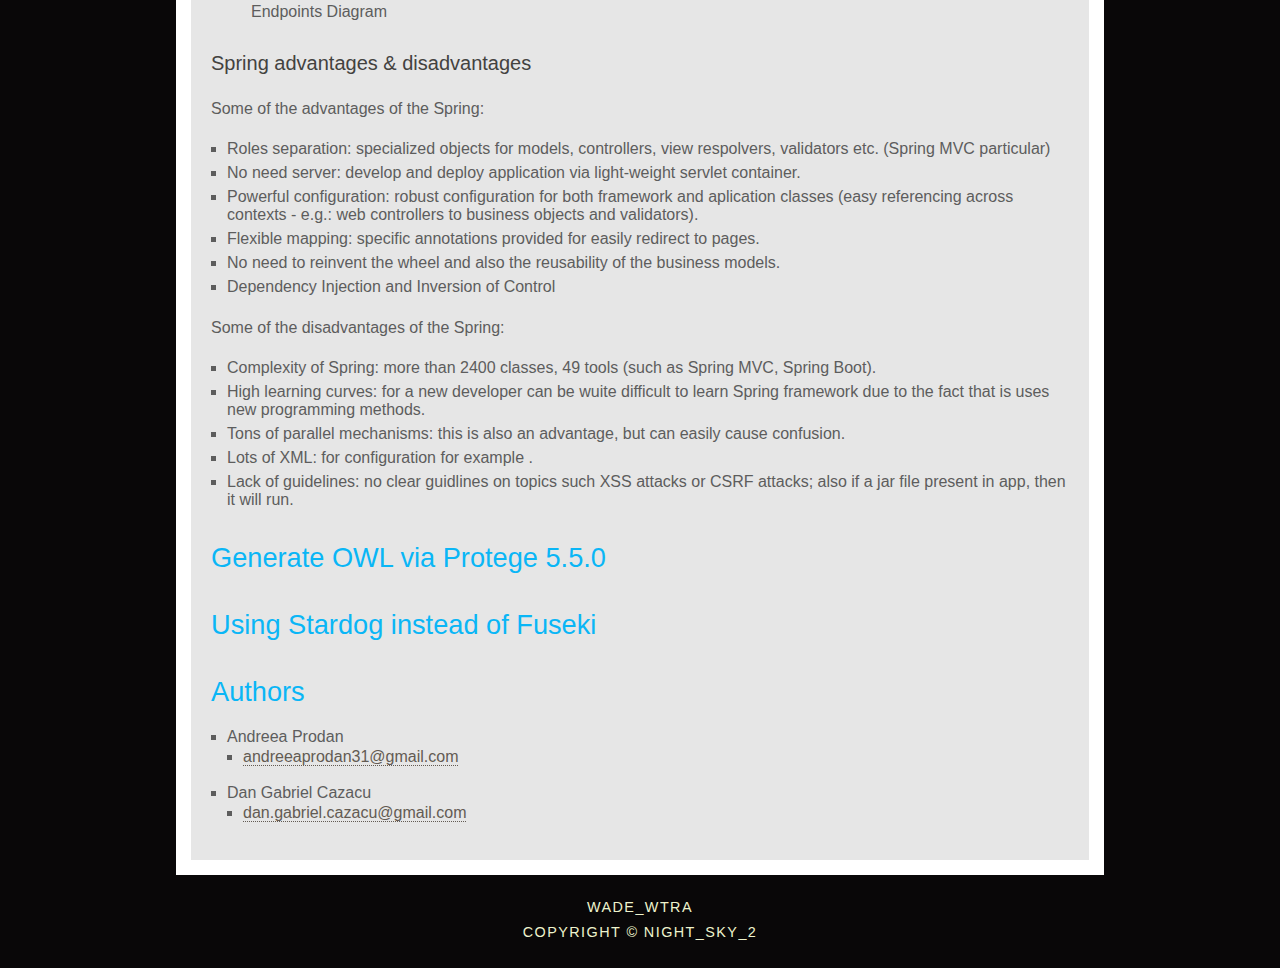
==== commit d7ca5026: "add diagram for Spring MVC add advantages & disadvantages for using Spring" ====
--- a/index.html
+++ b/index.html
@@ -61,11 +61,11 @@
 				</tr>
 				<tr>
 					<td>Back End</td>
-					<td>Java, Spring Boot</td>
+					<td>Java <br/> Spring Boot <br/> <b>Spring MVC</b></td>
 				</tr>
 				<tr>
 					<td>Front End</td>
-					<td>Javascript<br/> <b>CSS</b><br/> <b>HTML</b><br/> <b>Spring MVC</b></td>
+					<td>Javascript<br/> <b>CSS</b><br/> <b>HTML</b></td>
 				</tr>
 				<tr>
 					<td>Cloud Storage</td>
@@ -112,17 +112,20 @@
 				<figcaption>Upload Response</figcaption>
 			</figure>
 			<br/>
+			
 			<p>Your video will be put into a queue and it will be processed once resources are available</p>
 			<p><i>/videos/{id}</i> can be queried anytime, although the result may be different depending on the state of your request.</p>
 			<figure typeof="so:image">
 				<img src="style/getResultsResponse.png" style="width: 50%">
 				<figcaption><i>/videos/{id}</i> response</figcaption>
 			</figure>
+			
 			<p>The status code reponse for this endpoint may differ in order to let the user know the state if its request.</p>
 			<figure typeof="so:image">
 				<img src="style/getResultStatusCode.png">
 				<figcaption><i>/videos/{id}</i> status codes</figcaption>
 			</figure>
+			
 			<p>In the meanwhile we added a login enpoint, so the our application could be easily integrated in an API driven application. <br/> The endpoint returns a token of 32 characters which is used in the session, so the user has access (or doesn't) to the API endpoints. The token is valid for 5 minutes for now.</p>
 			<figure typeof="so:image">
 				<img src="style/loginEndpoint.png">
@@ -135,6 +138,42 @@
 				<figcaption>Endpoints Diagram</figcaption>
 			</figure>
 			<p>You can always check our API documentation and relevant information by visiting the following Swagger API reference <a href="https://app.swaggerhub.com/apis-docs/danCazacu/WTra/1.0.0">here</a></p>
+		</section>
+		
+		<section>
+			<h2>Using Spring MVC</h2>
+			<p>Spring MVC is a Java framework used to build web application by following the Model-View-Controller design pattern. The design pattern was used easily by the help of <i>DispactchServlet</i>, a class which receives requests and maps it to the right resurce (controller/model/views)</p>
+			<figure typeof="so:image">
+				<img src="style/SpringMVC.png">
+				<figcaption>Endpoints Diagram</figcaption>
+			</figure>
+			<h3>Spring advantages & disadvantages</h3>
+			<p>Some of the advantages of the Spring: </p>
+			<ul>
+				<li>Roles separation: specialized objects for models, controllers, view respolvers, validators etc. (Spring MVC particular) </li>
+				<li>No need server: develop and deploy application via light-weight servlet container.</li>
+				<li>Powerful configuration: robust configuration for both framework and aplication classes (easy referencing across contexts - e.g.: web controllers to business objects and validators).</li>
+				<li>Flexible mapping: specific annotations provided for easily redirect to pages.</li>
+				<li>No need to reinvent the wheel and also the reusability of the business models.</li>
+				<li>Dependency Injection and Inversion of Control</li>
+			</ul>
+			
+			<p>Some of the disadvantages of the Spring: </p>
+			<ul>
+				<li>Complexity of Spring: more than 2400 classes, 49 tools (such as Spring MVC, Spring Boot). </li>
+				<li>High learning curves: for a new developer can be wuite difficult to learn Spring framework due to the fact that is uses new programming methods.</li>
+				<li>Tons of parallel mechanisms: this is also an advantage, but can easily cause confusion.</li>
+				<li>Lots of XML: for configuration for example .</li>
+				<li>Lack of guidelines: no clear guidlines on topics such XSS attacks or CSRF attacks; also if a jar file present in app, then it will run.</li>
+			</ul>
+		</section>
+		
+		<section>
+			<h2>Generate OWL via Protege 5.5.0</h2>
+		</section>
+		
+		<section>
+			<h2>Using Stardog instead of Fuseki</h2>
 		</section>
 
 		<section typeof="sa:AuthorsList" role="doc-endnotes">
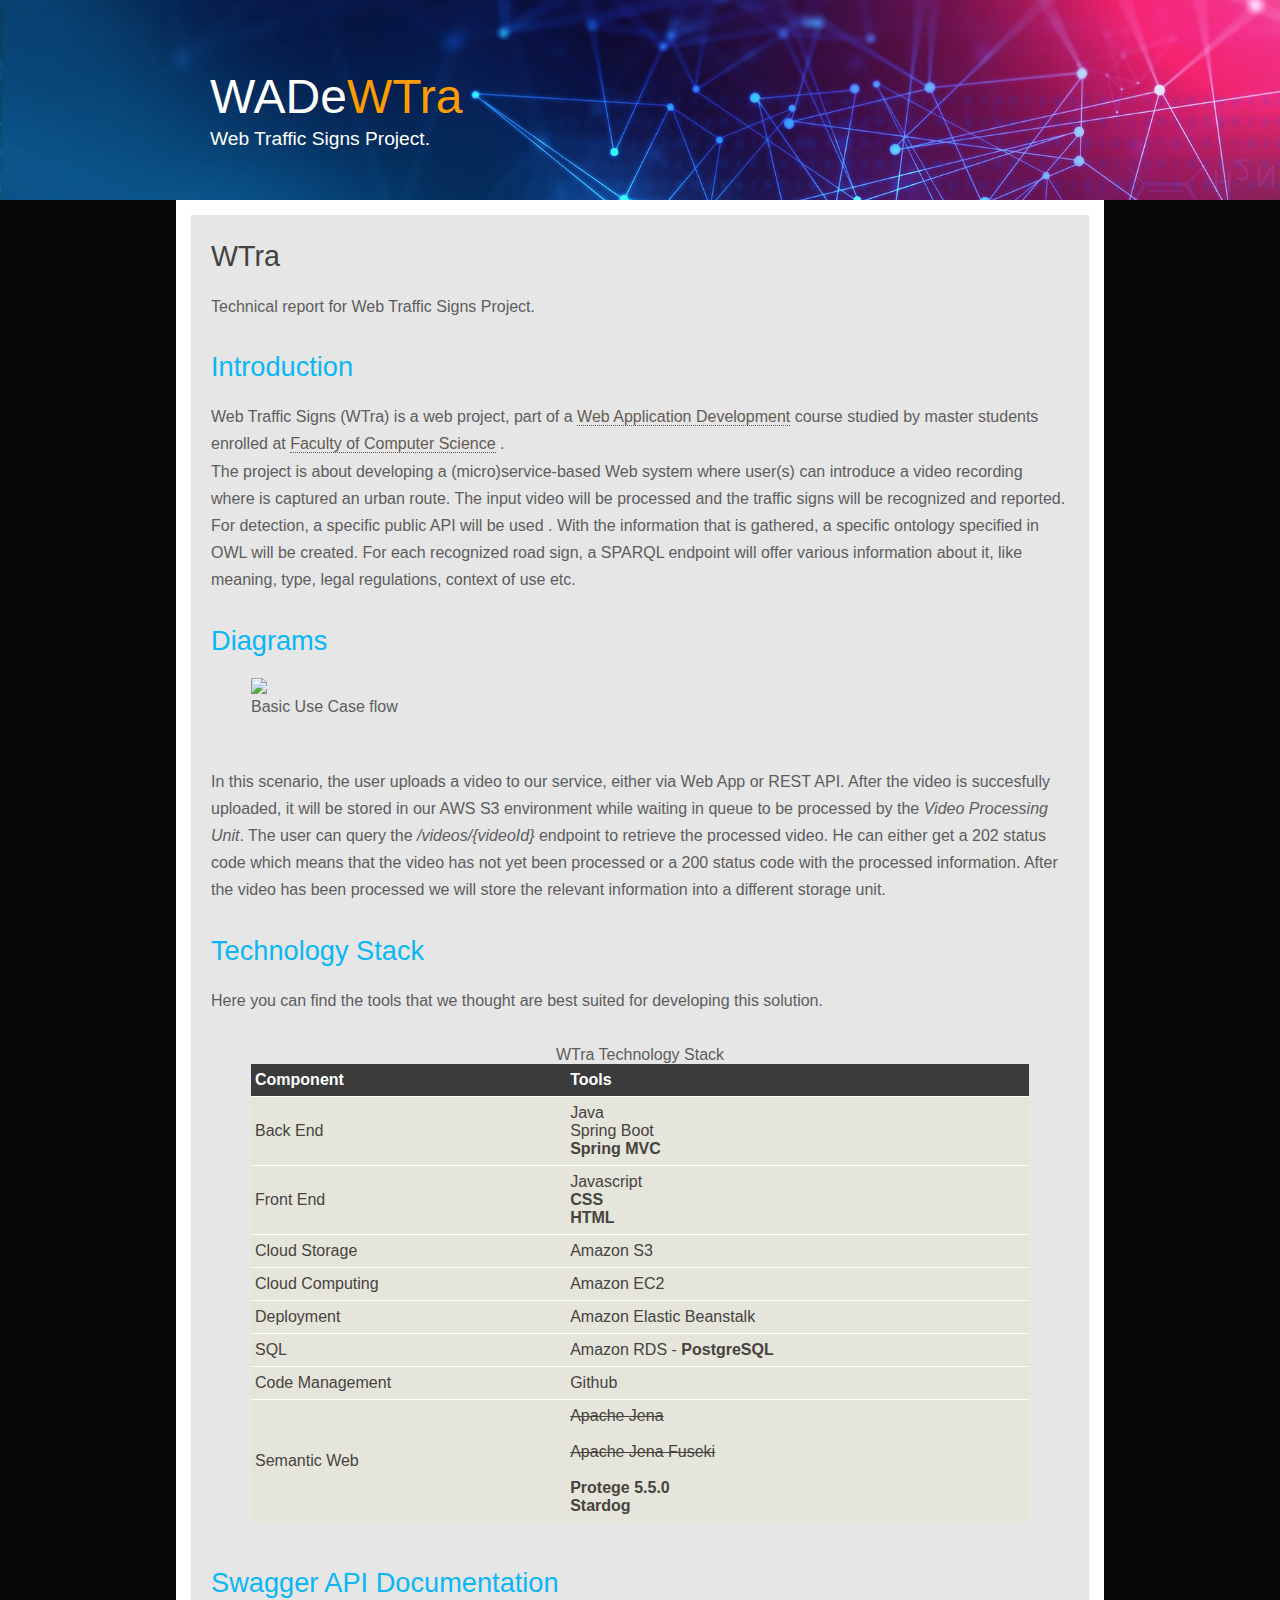
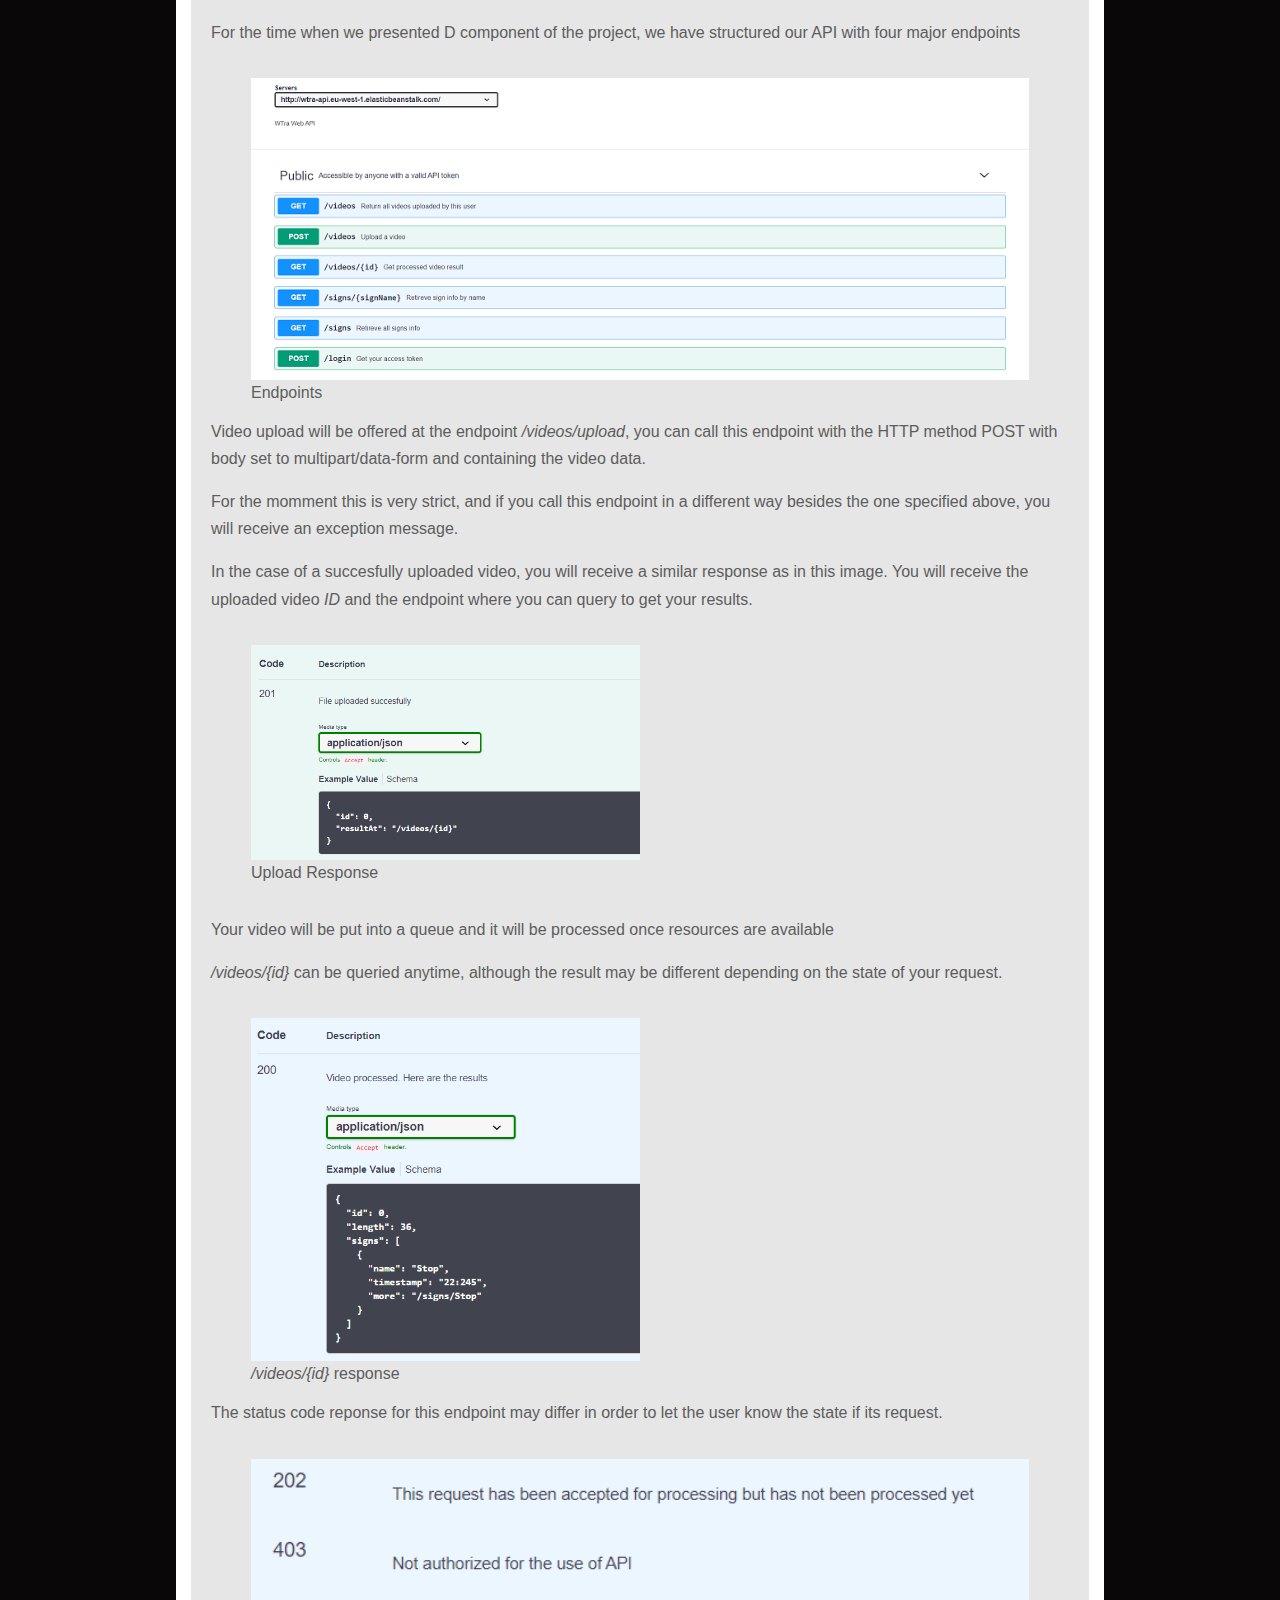
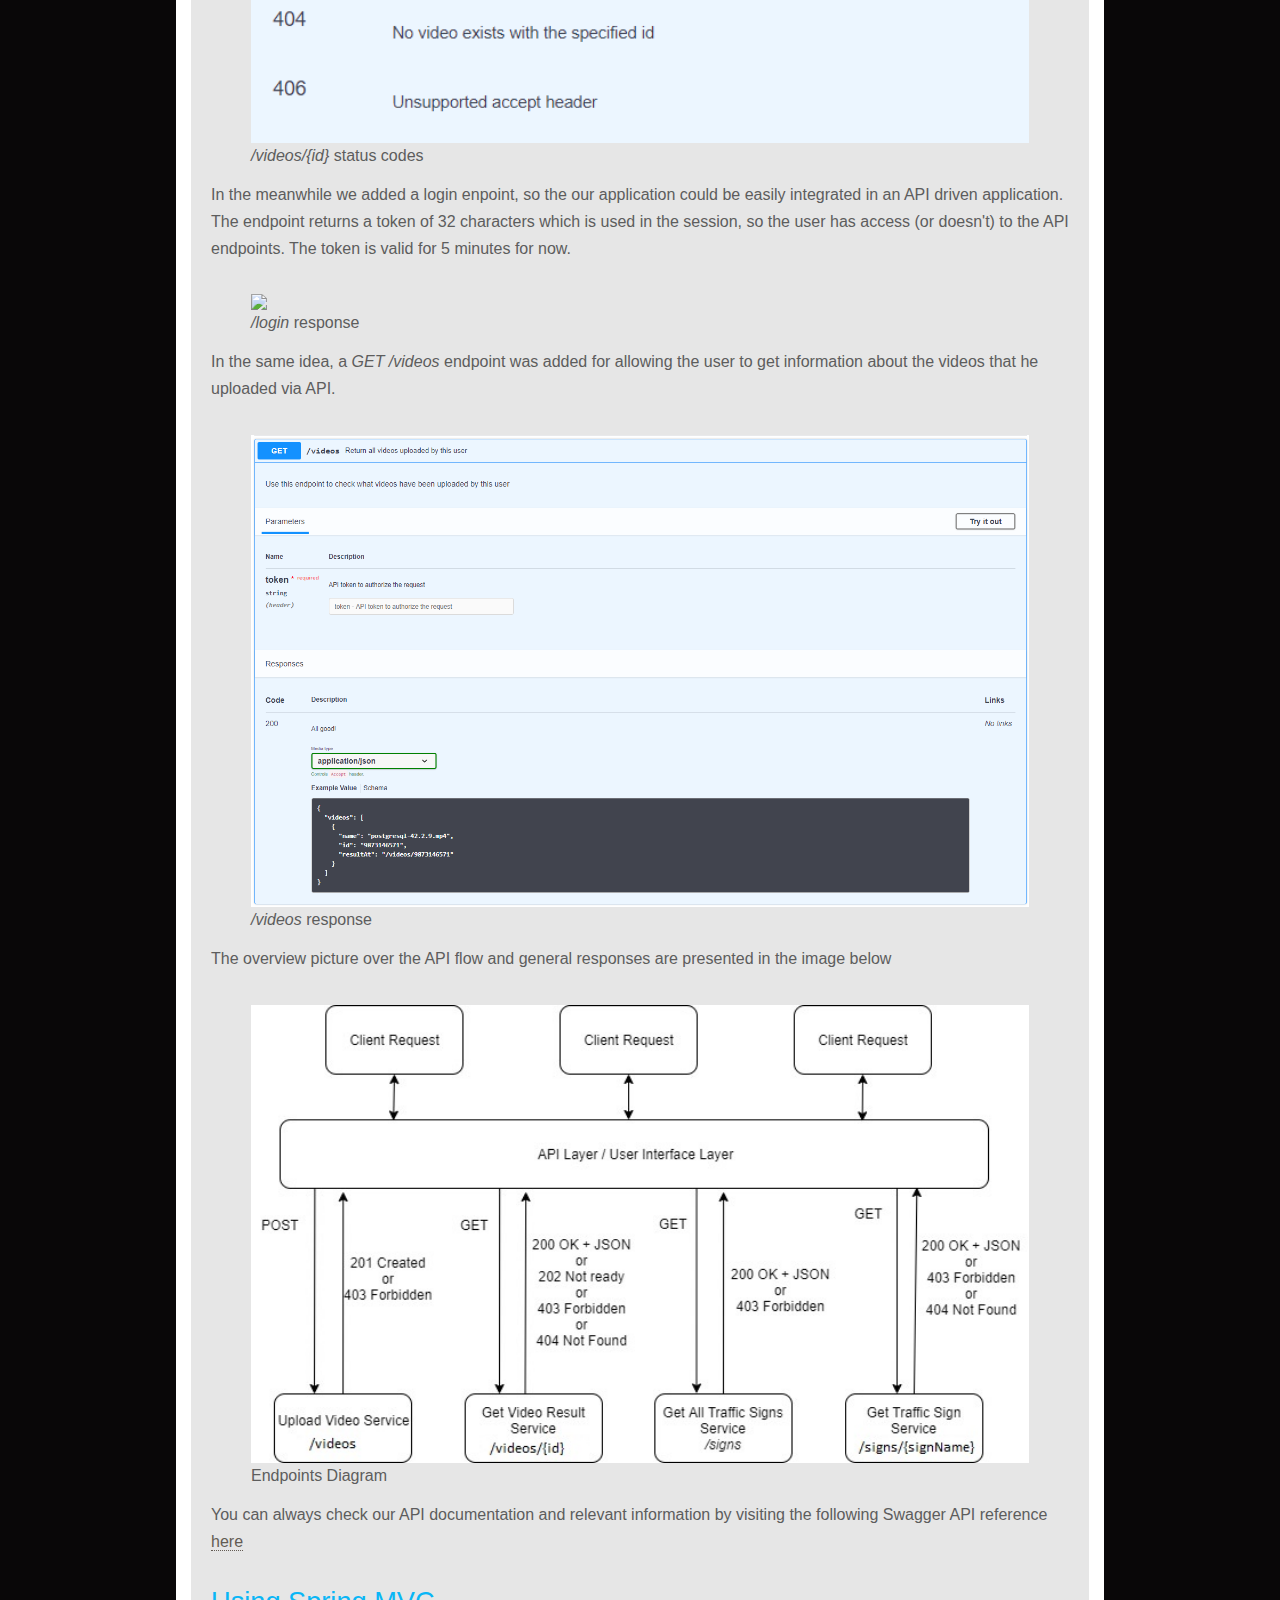
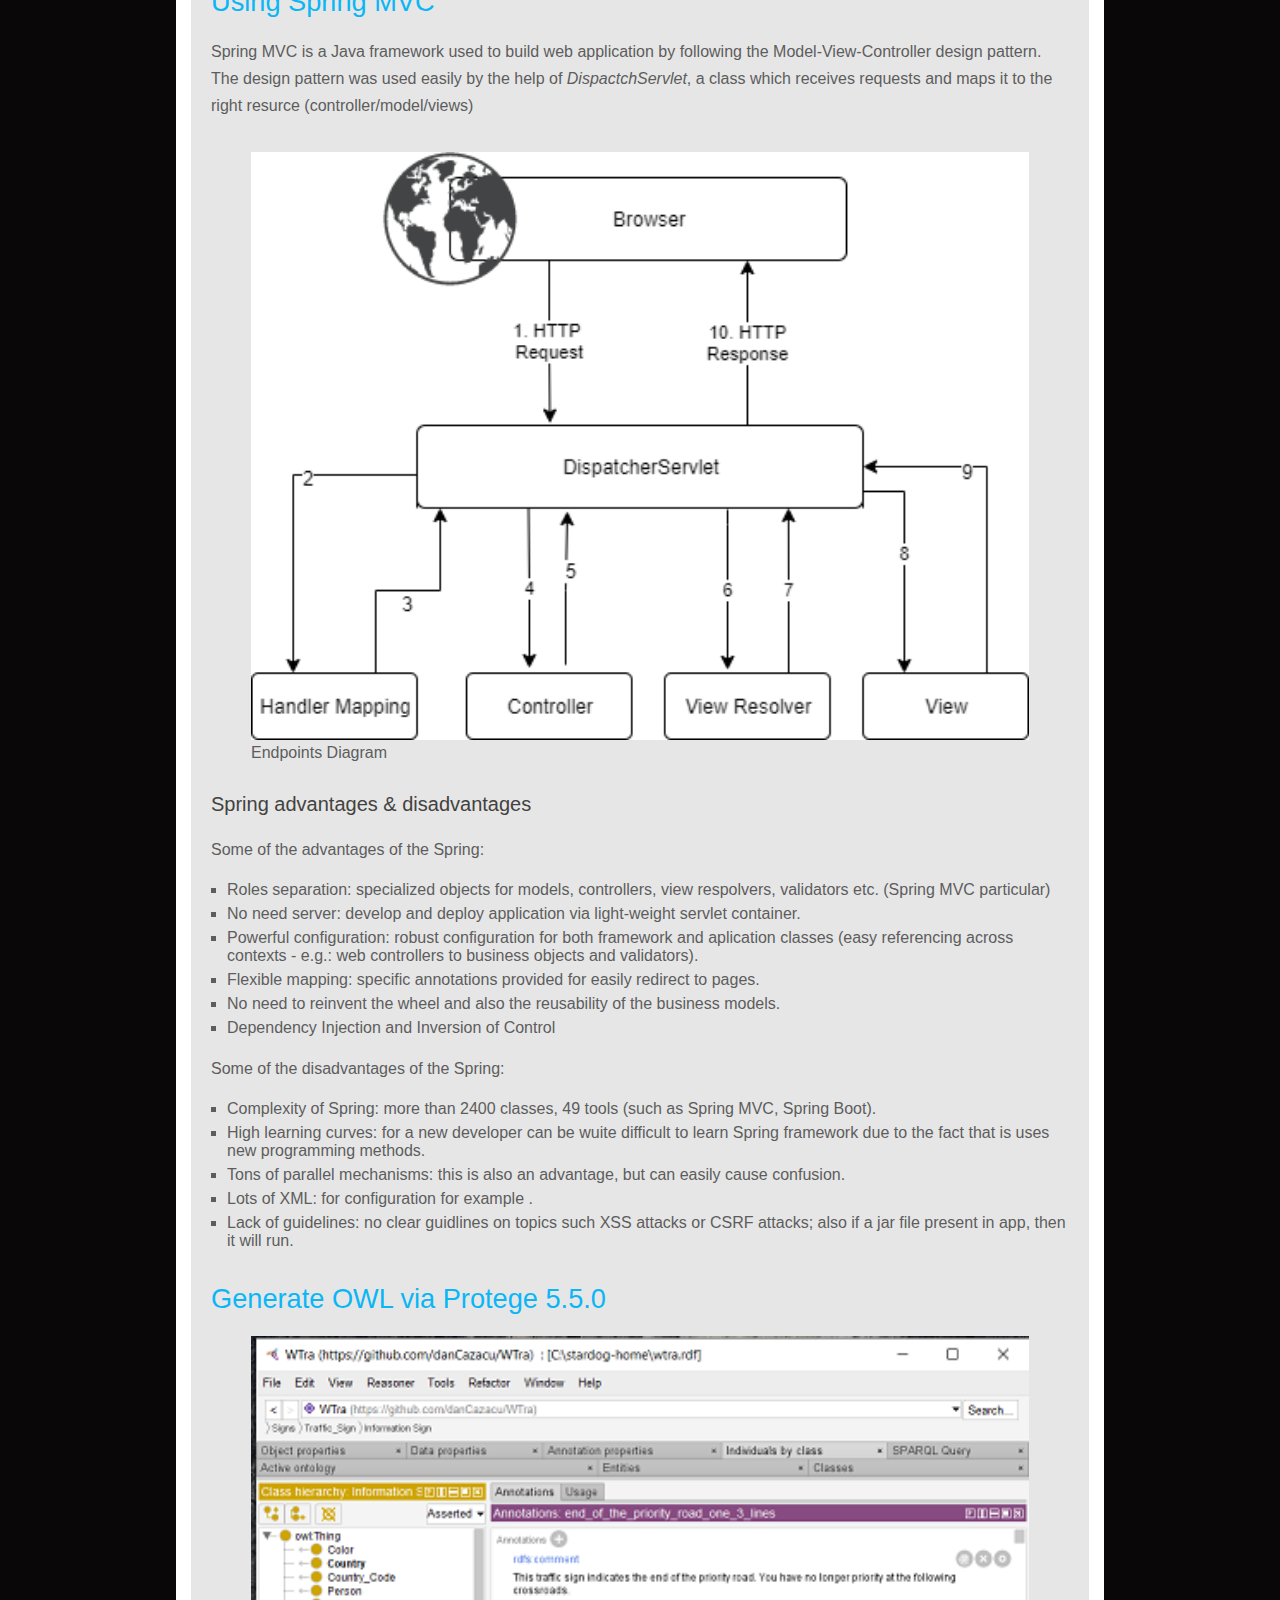
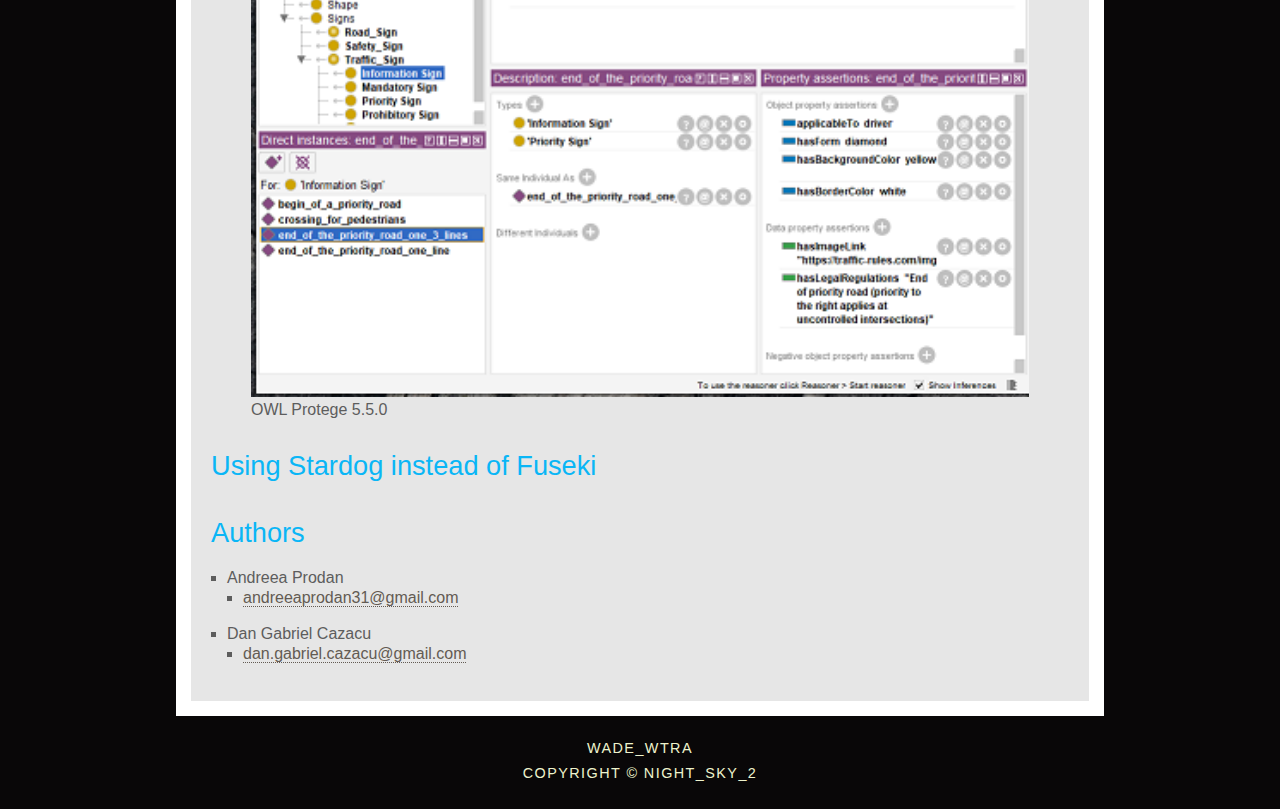
==== commit 44ba9a98: "changes - not final" ====
--- a/index.html
+++ b/index.html
@@ -132,6 +132,12 @@
 				<figcaption><i>/login</i> response</figcaption>
 			</figure>
 			
+			<p> In the same idea, a <i> GET /videos </i> endpoint was added for allowing the user to get information about the videos that he uploaded via API.</p>
+			<figure typeof="so:image">
+				<img src="style/getVideosEndpoint.png">
+				<figcaption><i>/videos</i> response</figcaption>
+			</figure>
+			
 			<p>The overview picture over the API flow and general responses are presented in the image below</p>
 			<figure typeof="so:image">
 				<img src="style/APICalls.jpg">
@@ -170,6 +176,10 @@
 		
 		<section>
 			<h2>Generate OWL via Protege 5.5.0</h2>
+			<figure typeof="so:image">
+				<img src="style/OwlProtege.jpg">
+				<figcaption>OWL Protege 5.5.0</figcaption>
+			</figure>
 		</section>
 		
 		<section>
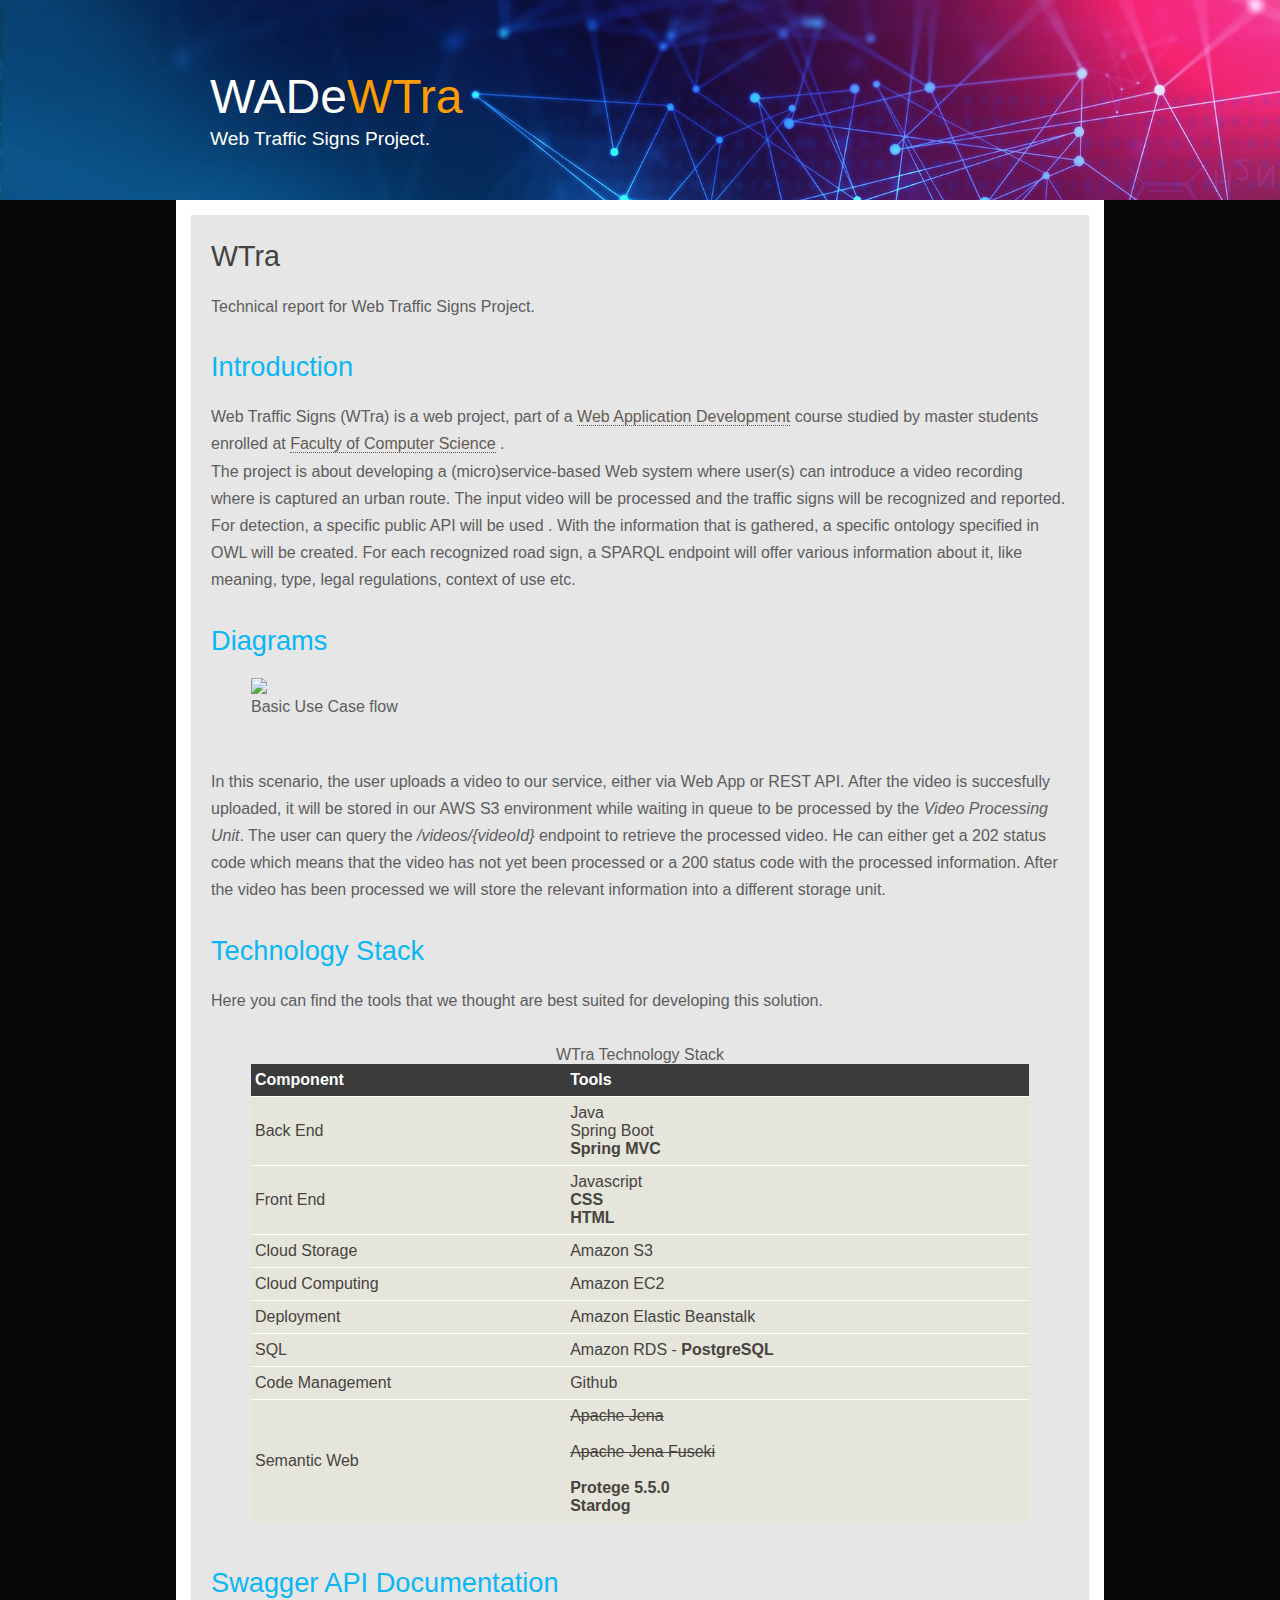
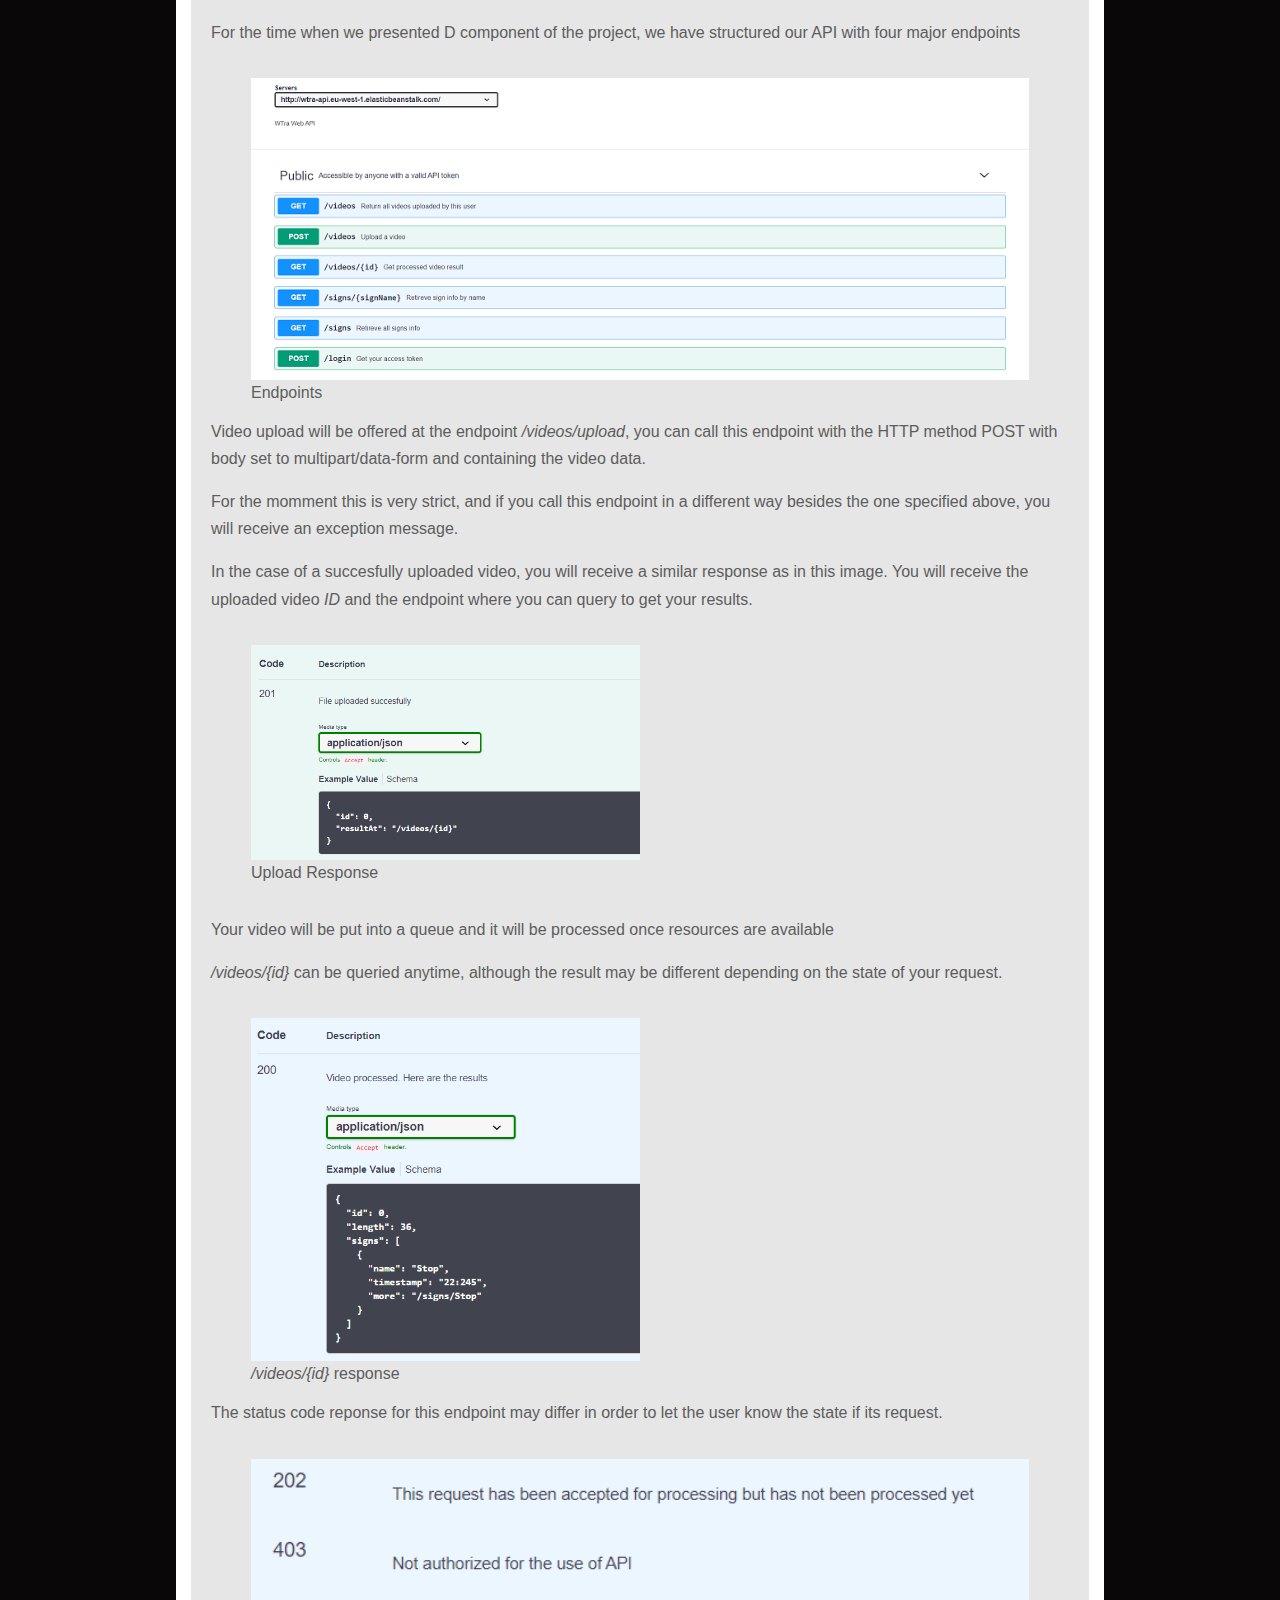
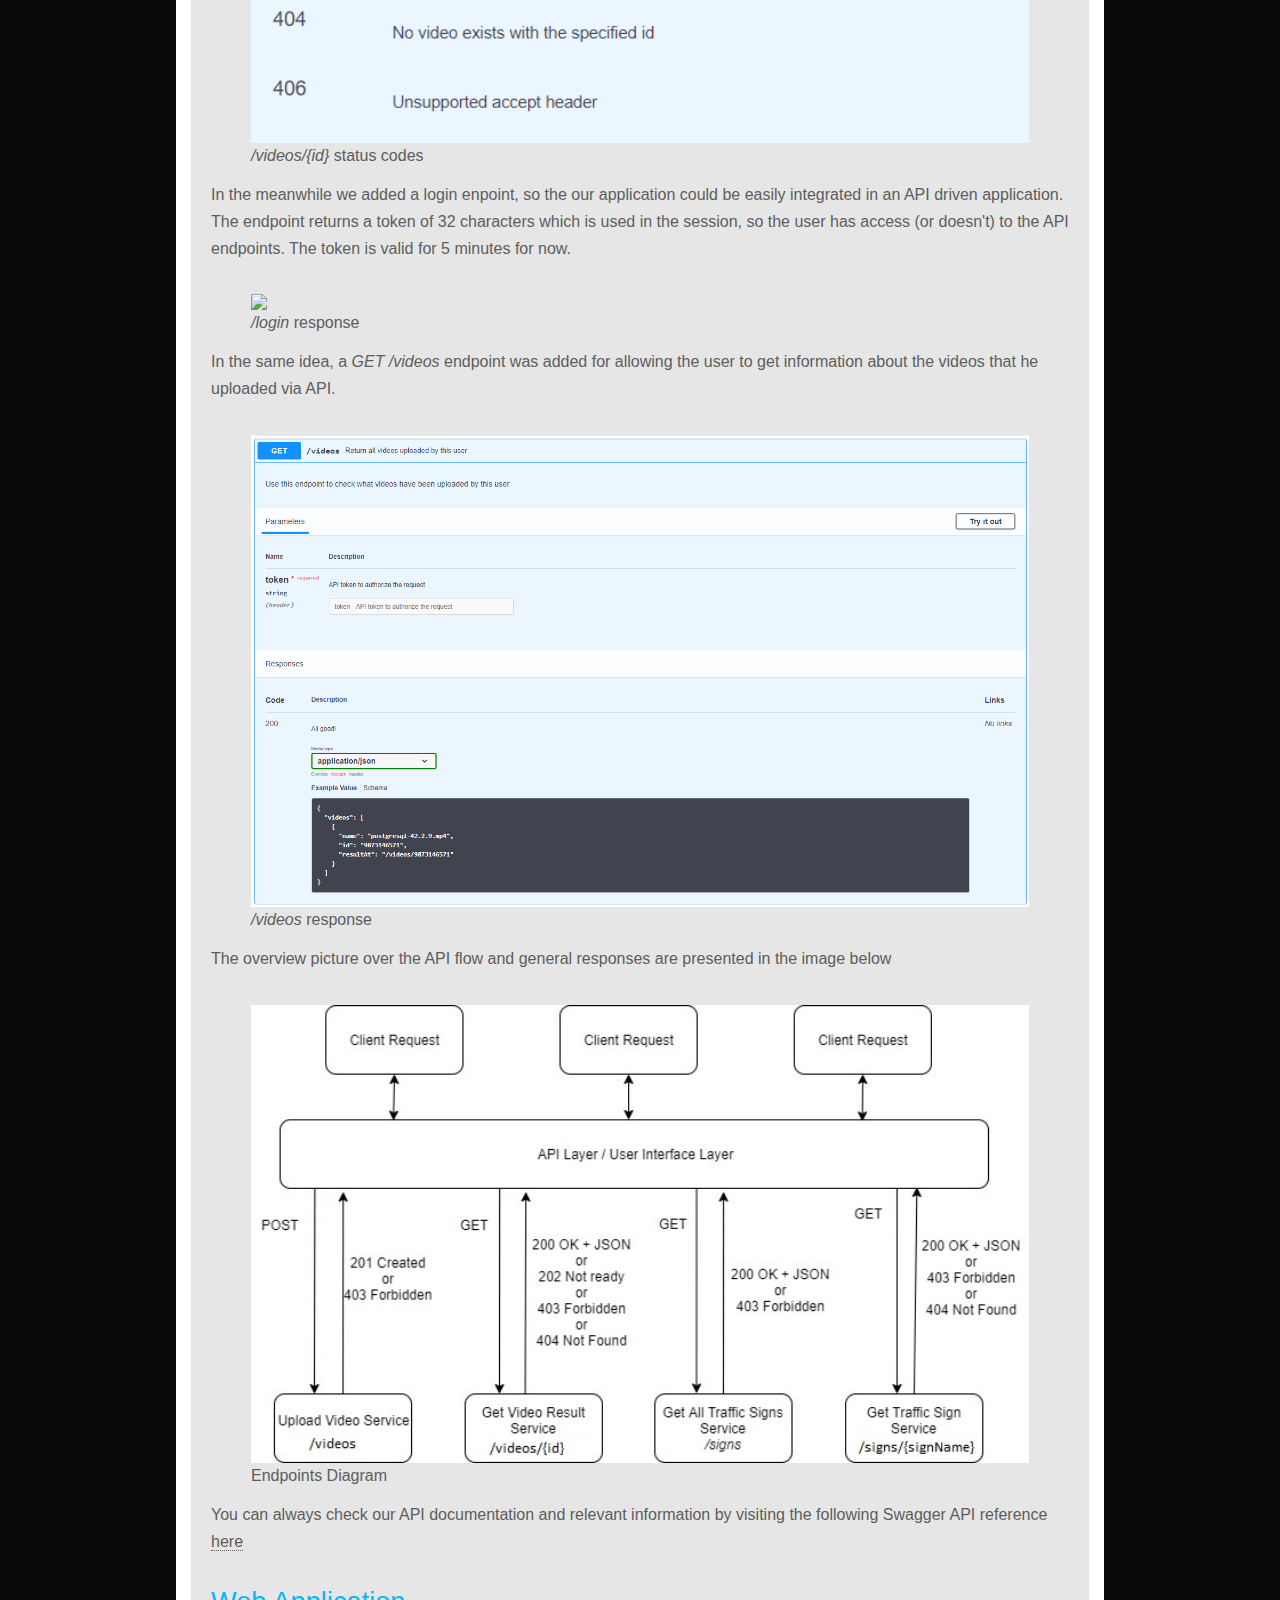
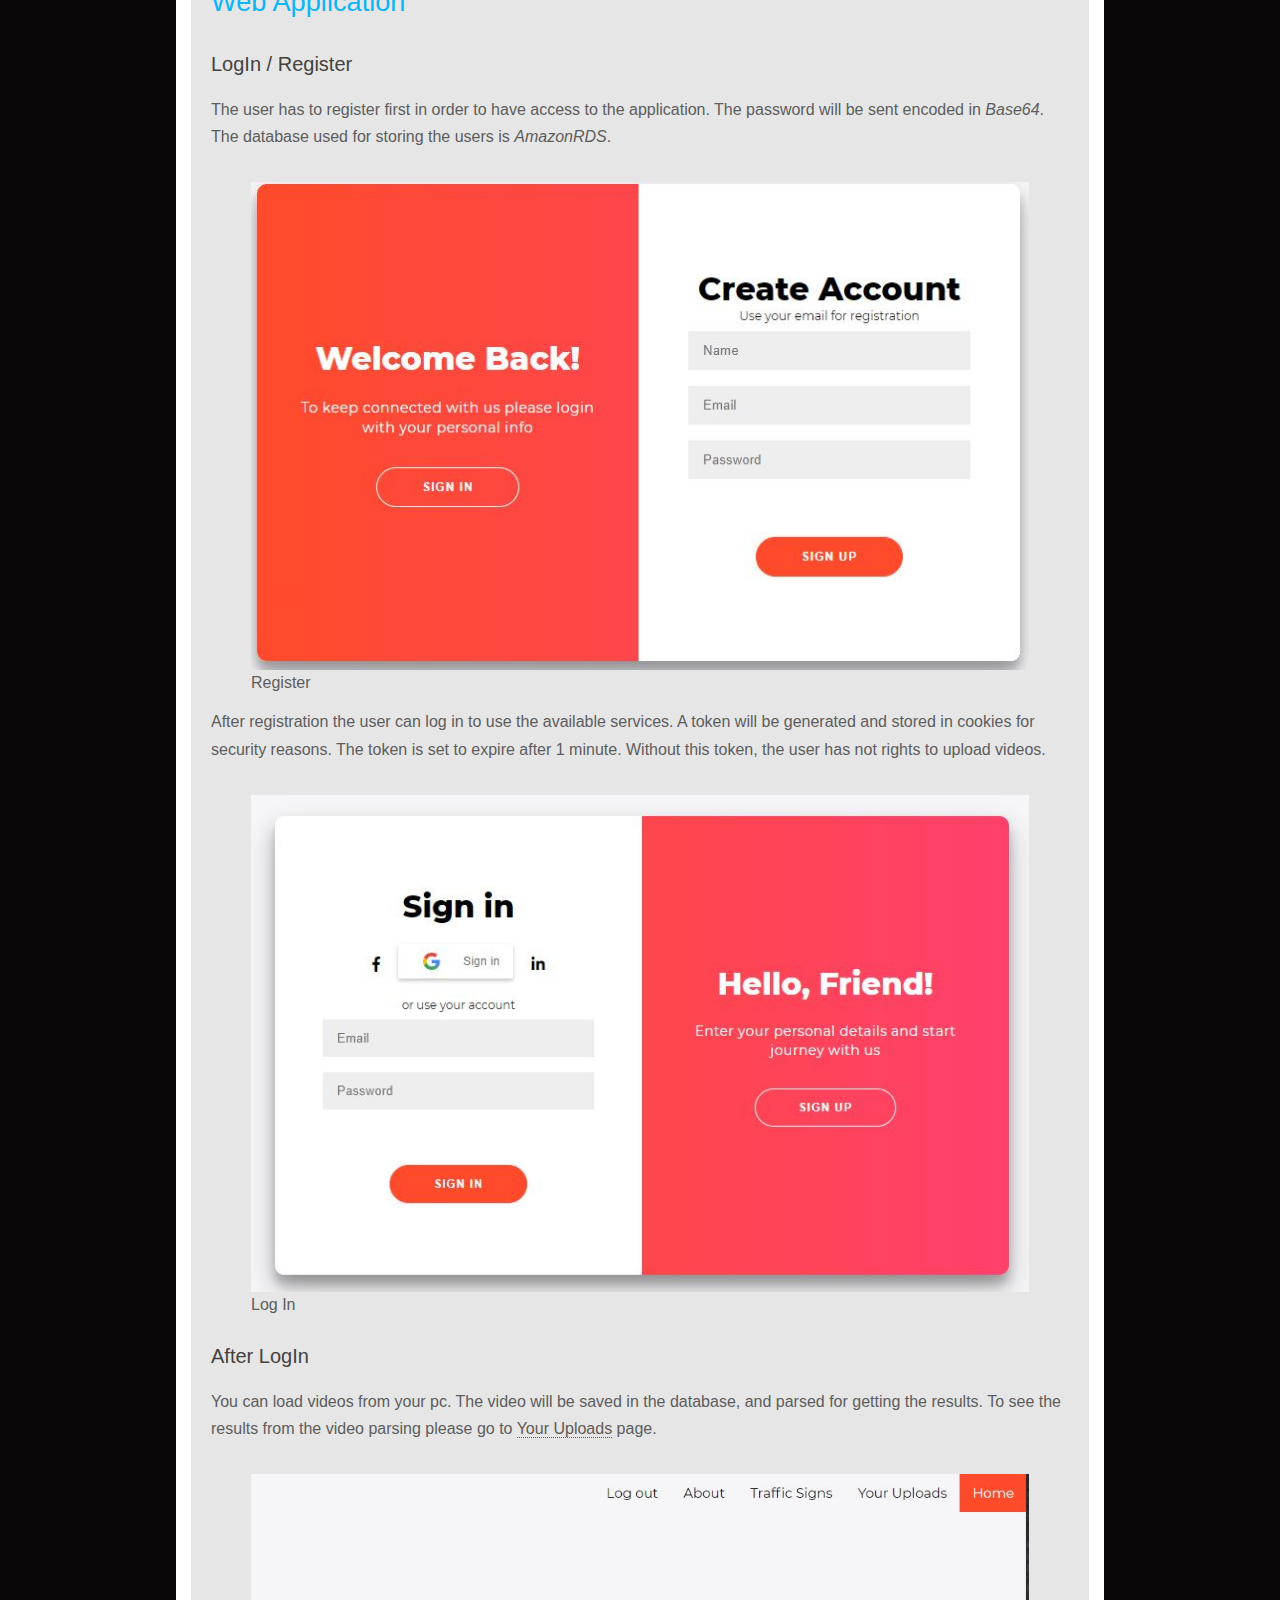
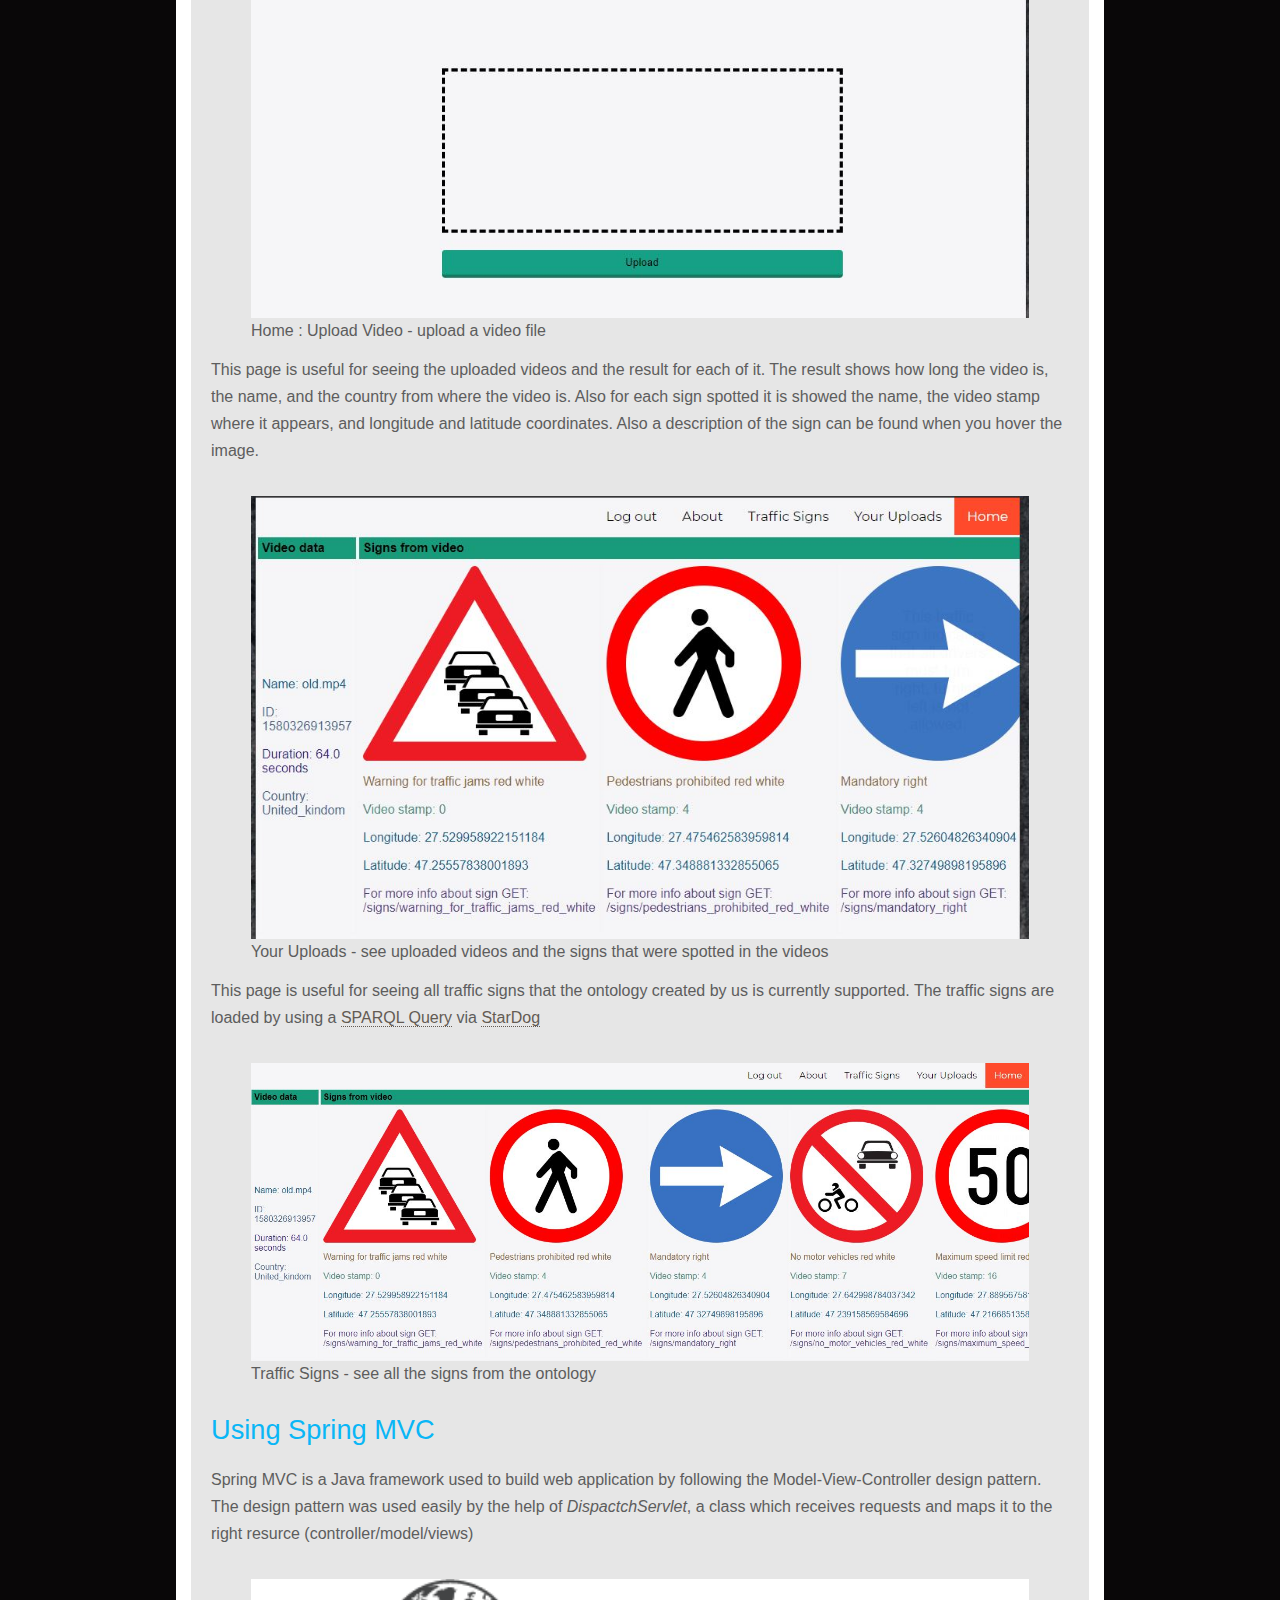
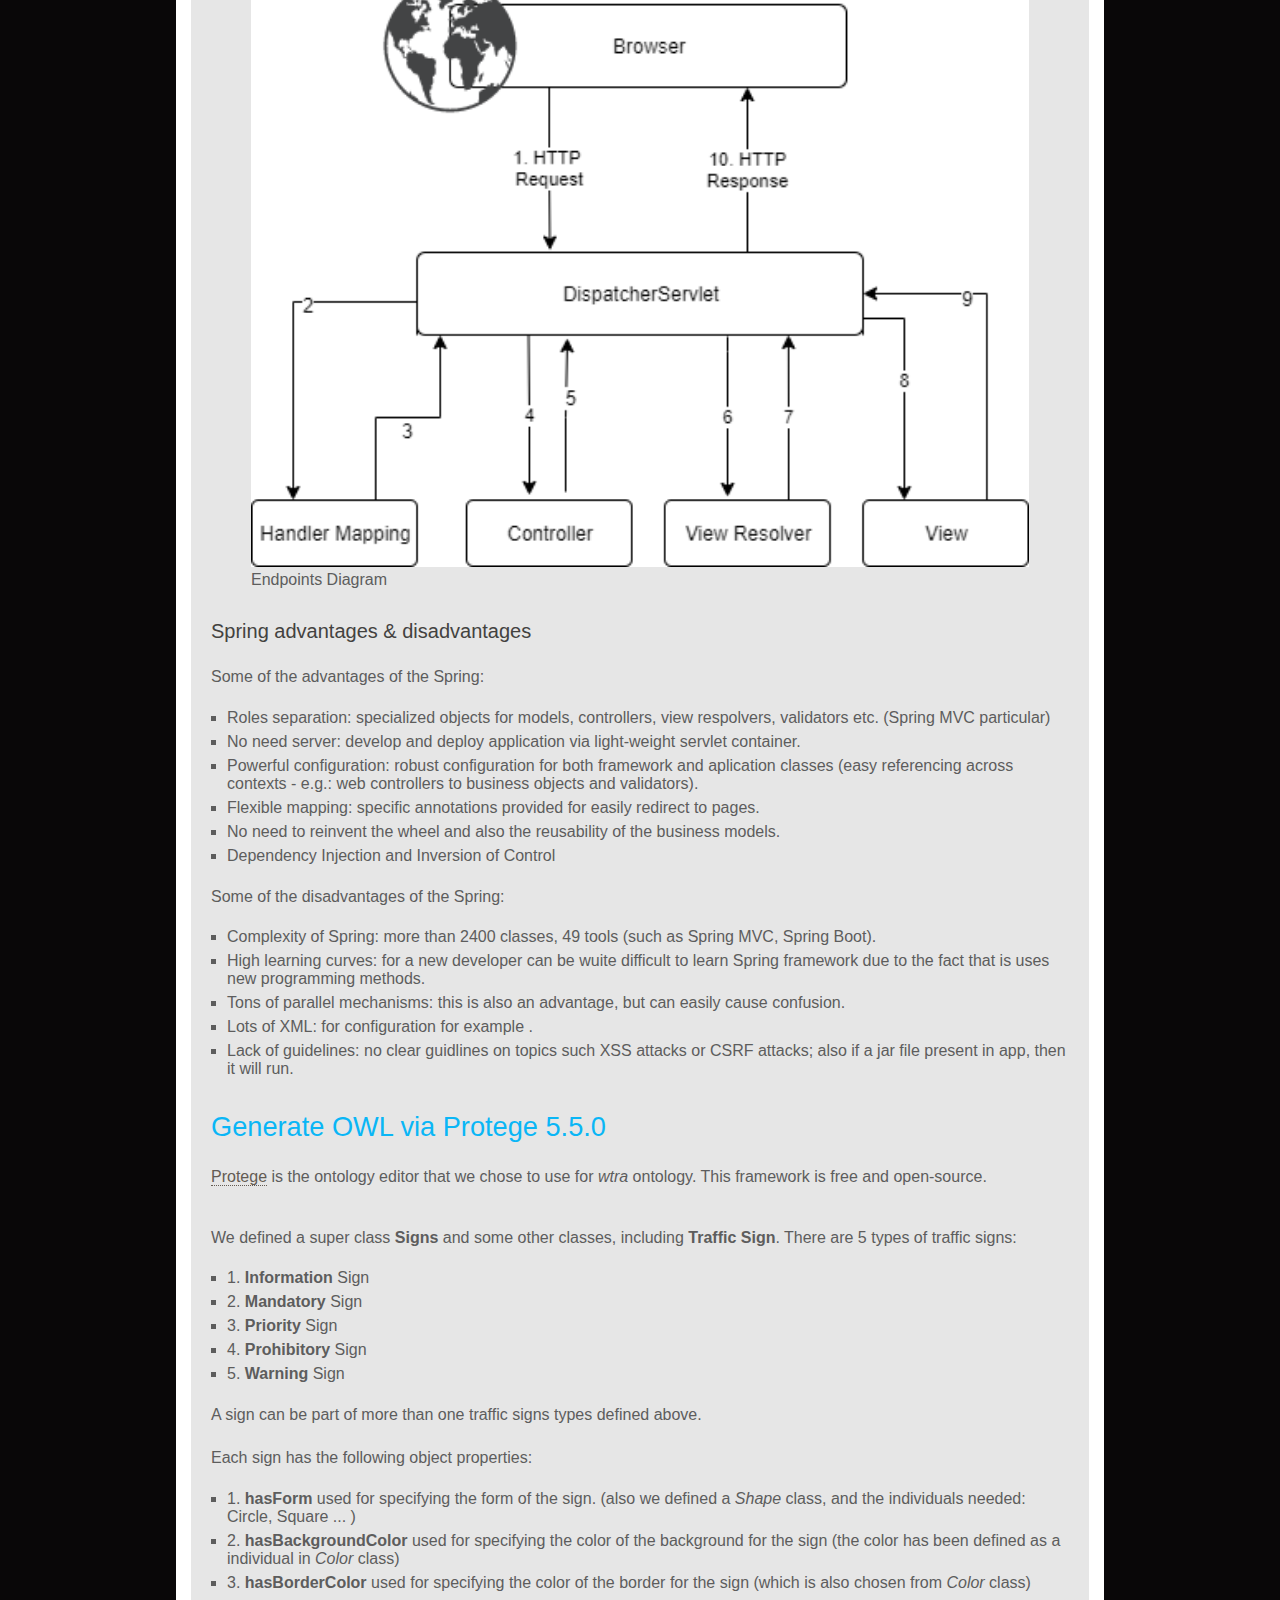
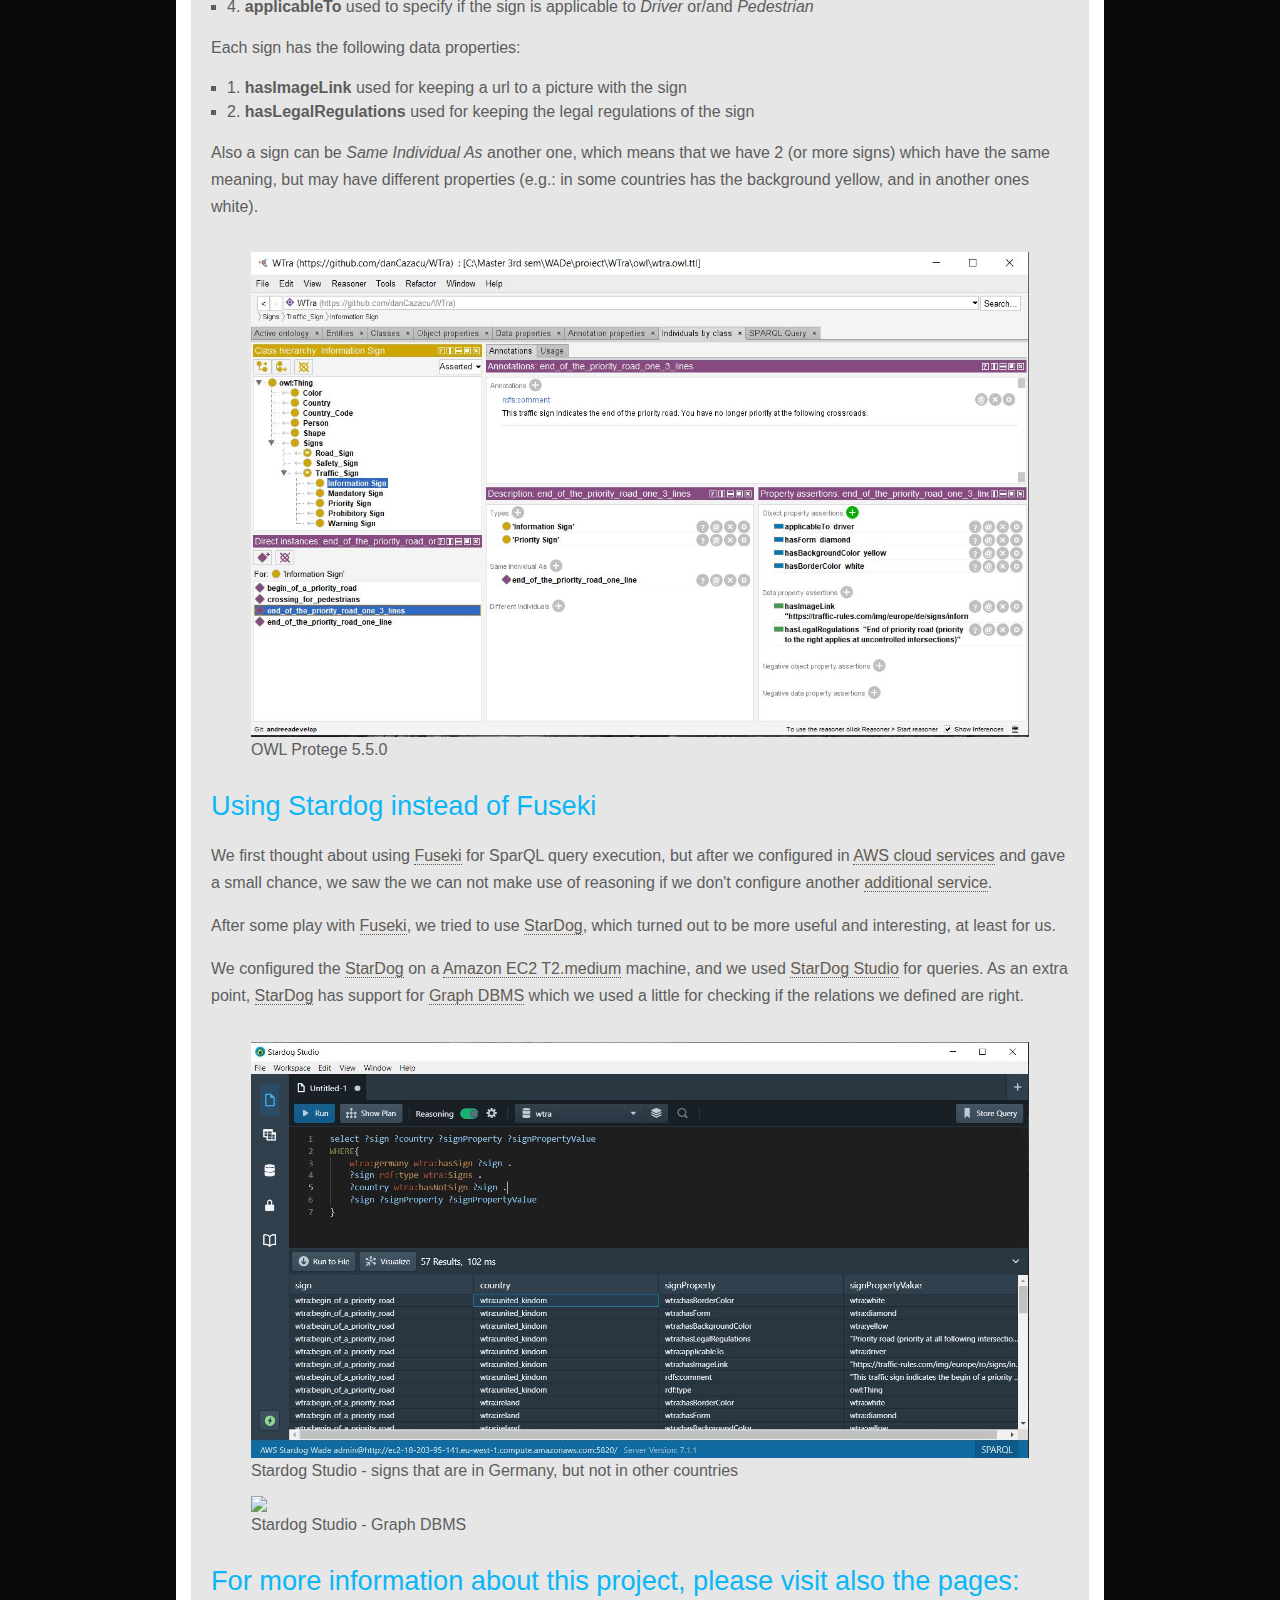
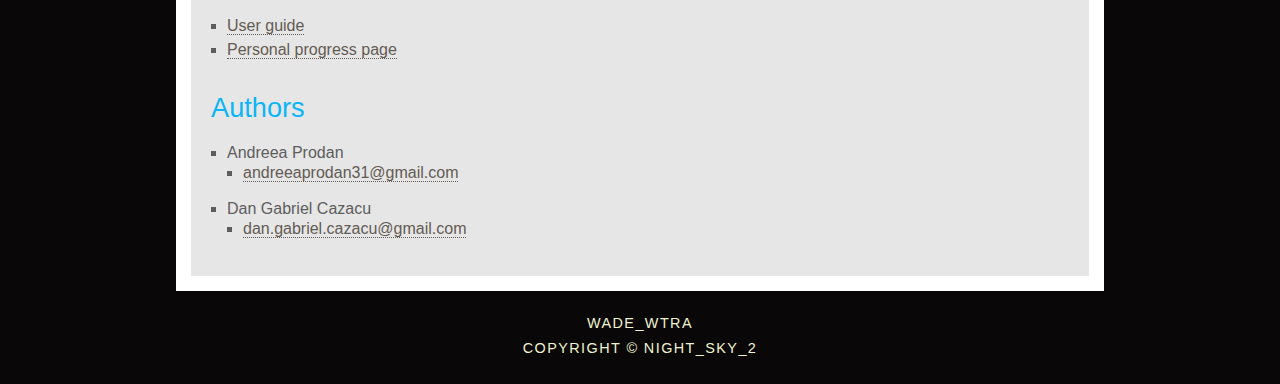
==== commit 9d182d85: "update technical report" ====
--- a/index.html
+++ b/index.html
@@ -147,6 +147,42 @@
 		</section>
 		
 		<section>
+			<h2>Web Application</h2>
+			<h3>LogIn / Register </h3>
+			<p>The user has to register first in order to have access to the application. The password will be sent encoded in <i>Base64</i>. The database used for storing the users is <i>AmazonRDS</i>.</p>
+			<figure typeof="so:image">
+				<img src="style/Register.png">
+				<figcaption>Register</figcaption>
+			</figure>
+			
+			<p>After registration the user can log in to use the available services. A token will be generated and stored in cookies for security reasons. The token is set to expire after 1 minute. Without this token, the user has not rights to upload videos.</p>
+			<figure typeof="so:image">
+				<img src="style/LogIn.png">
+				<figcaption>Log In</figcaption>
+			</figure>
+		
+			<h3> After LogIn </h3>
+			<p>You can load videos from your pc. The video will be saved in the database, and parsed for getting the results. To see the results from the video parsing please go to <a href="http://wtra.eu-west-1.elasticbeanstalk.com/uploads" property="schema:url">Your Uploads</a> page.</p>
+			<figure typeof="so:image">
+				<img src="style/VideoUpload.png">
+				<figcaption>Home : Upload Video - upload a video file</figcaption>
+			</figure>
+			
+			<p>This page is useful for seeing the uploaded videos and the result for each of it. The result shows how long the video is, the name, and the country from where the video is. Also for each sign spotted it is showed the name, the video stamp where it appears, and longitude and latitude coordinates. Also a description of the sign can be found when you hover the image.</p>
+			<figure typeof="so:image">
+				<img src="style/YourUploads.png">
+				<figcaption>Your Uploads - see uploaded videos and the signs that were spotted in the videos</figcaption>
+			</figure>
+			
+			<p>This page is useful for seeing all traffic signs that the ontology created by us is currently supported. The traffic signs are loaded by using a  <a href="https://www.w3.org/TR/rdf-sparql-query" property="schema:url">SPARQL Query</a> via <a href="https://www.stardog.com" property="schema:url">StarDog</a></p>
+			<figure typeof="so:image">
+				<img src="style/TrafficSigns.png">
+				<figcaption>Traffic Signs - see all the signs from the ontology</figcaption>
+			</figure>
+		</section>
+		</section>
+		
+		<section>
 			<h2>Using Spring MVC</h2>
 			<p>Spring MVC is a Java framework used to build web application by following the Model-View-Controller design pattern. The design pattern was used easily by the help of <i>DispactchServlet</i>, a class which receives requests and maps it to the right resurce (controller/model/views)</p>
 			<figure typeof="so:image">
@@ -176,6 +212,29 @@
 		
 		<section>
 			<h2>Generate OWL via Protege 5.5.0</h2>
+			<p><a href="https://protege.stanford.edu" property="schema:url">Protege</a> is the ontology editor that we chose to use for <i>wtra</i> ontology. This framework is free and open-source.</p> <br/>
+			<p> We defined a super class <b>Signs</b> and some other classes, including <b>Traffic Sign</b>. There are 5 types of traffic signs: </p>
+			<ul>
+				<li>1. <b>Information</b> Sign</li>
+				<li>2. <b>Mandatory</b> Sign</li>
+				<li>3. <b>Priority</b> Sign</li>
+				<li>4. <b>Prohibitory</b> Sign</li>
+				<li>5. <b>Warning</b> Sign</li>
+			</ul>
+			<p> A sign can be part of more than one traffic signs types defined above.</p>
+			<p>Each sign has the following object properties:</p>
+			<ul>
+				<li>1. <b>hasForm</b> used for specifying the form of the sign. (also we defined a <i>Shape</i> class, and the individuals needed: Circle, Square ... )</li>
+				<li>2. <b>hasBackgroundColor</b> used for specifying the color of the background for the sign (the color has been defined as a individual in <i>Color</i> class) </li>
+				<li>3. <b>hasBorderColor</b> used for specifying the color of the border for the sign (which is also chosen from <i>Color</i> class)</li>
+				<li>4. <b>applicableTo</b> used to specify if the sign is applicable to <i>Driver</i> or/and <i>Pedestrian</i></li>
+			</ul>
+			<p>Each sign has the following data properties:</p>
+			<ul>
+				<li>1. <b>hasImageLink</b> used for keeping a url to a picture with the sign</li>
+				<li>2. <b>hasLegalRegulations</b> used for keeping the legal regulations of the sign</li>
+			</ul>
+			<p>Also a sign can be <i>Same Individual As</i> another one, which means that we have 2 (or more signs) which have the same meaning, but may have different properties (e.g.: in some countries has the background yellow, and in another ones white). </p>
 			<figure typeof="so:image">
 				<img src="style/OwlProtege.jpg">
 				<figcaption>OWL Protege 5.5.0</figcaption>
@@ -184,6 +243,25 @@
 		
 		<section>
 			<h2>Using Stardog instead of Fuseki</h2>
+			<p> We first thought about using <a href="https://jena.apache.org/documentation/fuseki2" property="schema:url">Fuseki</a> for SparQL query execution, but after we configured in <a href="https://aws.amazon.com/" property="schema:url">AWS cloud services</a> and gave a small chance, we saw the we can not make use of reasoning if we don't configure another <a href="https://wiki.lyrasis.org/display/VIVO/Fuseki+with+Reasoning" property="schema:url">additional service</a>. </p>
+			<p> After some play with <a href="https://jena.apache.org/documentation/fuseki2" property="schema:url">Fuseki</a>, we tried to use <a href="https://www.stardog.com" property="schema:url">StarDog</a>, which turned out to be more useful and interesting, at least for us. </p>
+			<p> We configured the <a href="https://www.stardog.com" property="schema:url">StarDog</a> on a <a href="https://aws.amazon.com/ec2/instance-types/" property="schema:url">Amazon EC2 T2.medium</a> machine, and we used <a href="https://www.stardog.com/studio/" property="schema:url">StarDog Studio</a> for queries. As an extra point, <a href="https://www.stardog.com" property="schema:url">StarDog</a> has support for <a href="https://db-engines.com/en/ranking/graph+dbms" property="schema:url">Graph DBMS</a> which we used a little for checking if the relations we defined are right.
+			<figure typeof="so:image">
+				<img src="style/Stardog.jpg">
+				<figcaption>Stardog Studio - signs that are in Germany, but not in other countries</figcaption>
+			</figure>
+			<figure typeof="so:image">
+				<img src="style/StardogGraph.png">
+				<figcaption>Stardog Studio - Graph DBMS</figcaption>
+			</figure>
+		</section>
+		
+		<section>
+		<h2> For more information about this project, please visit also the pages: </h2>
+			<ul>
+				<li><a href="http://s3-eu-west-1.amazonaws.com/tutorial.wtra/index.html" property="schema:url">User guide</a></li>
+				<li><a href="https://dancazacu.github.io/" property="schema:url">Personal progress page</a></li>
+			</ul>
 		</section>
 
 		<section typeof="sa:AuthorsList" role="doc-endnotes">
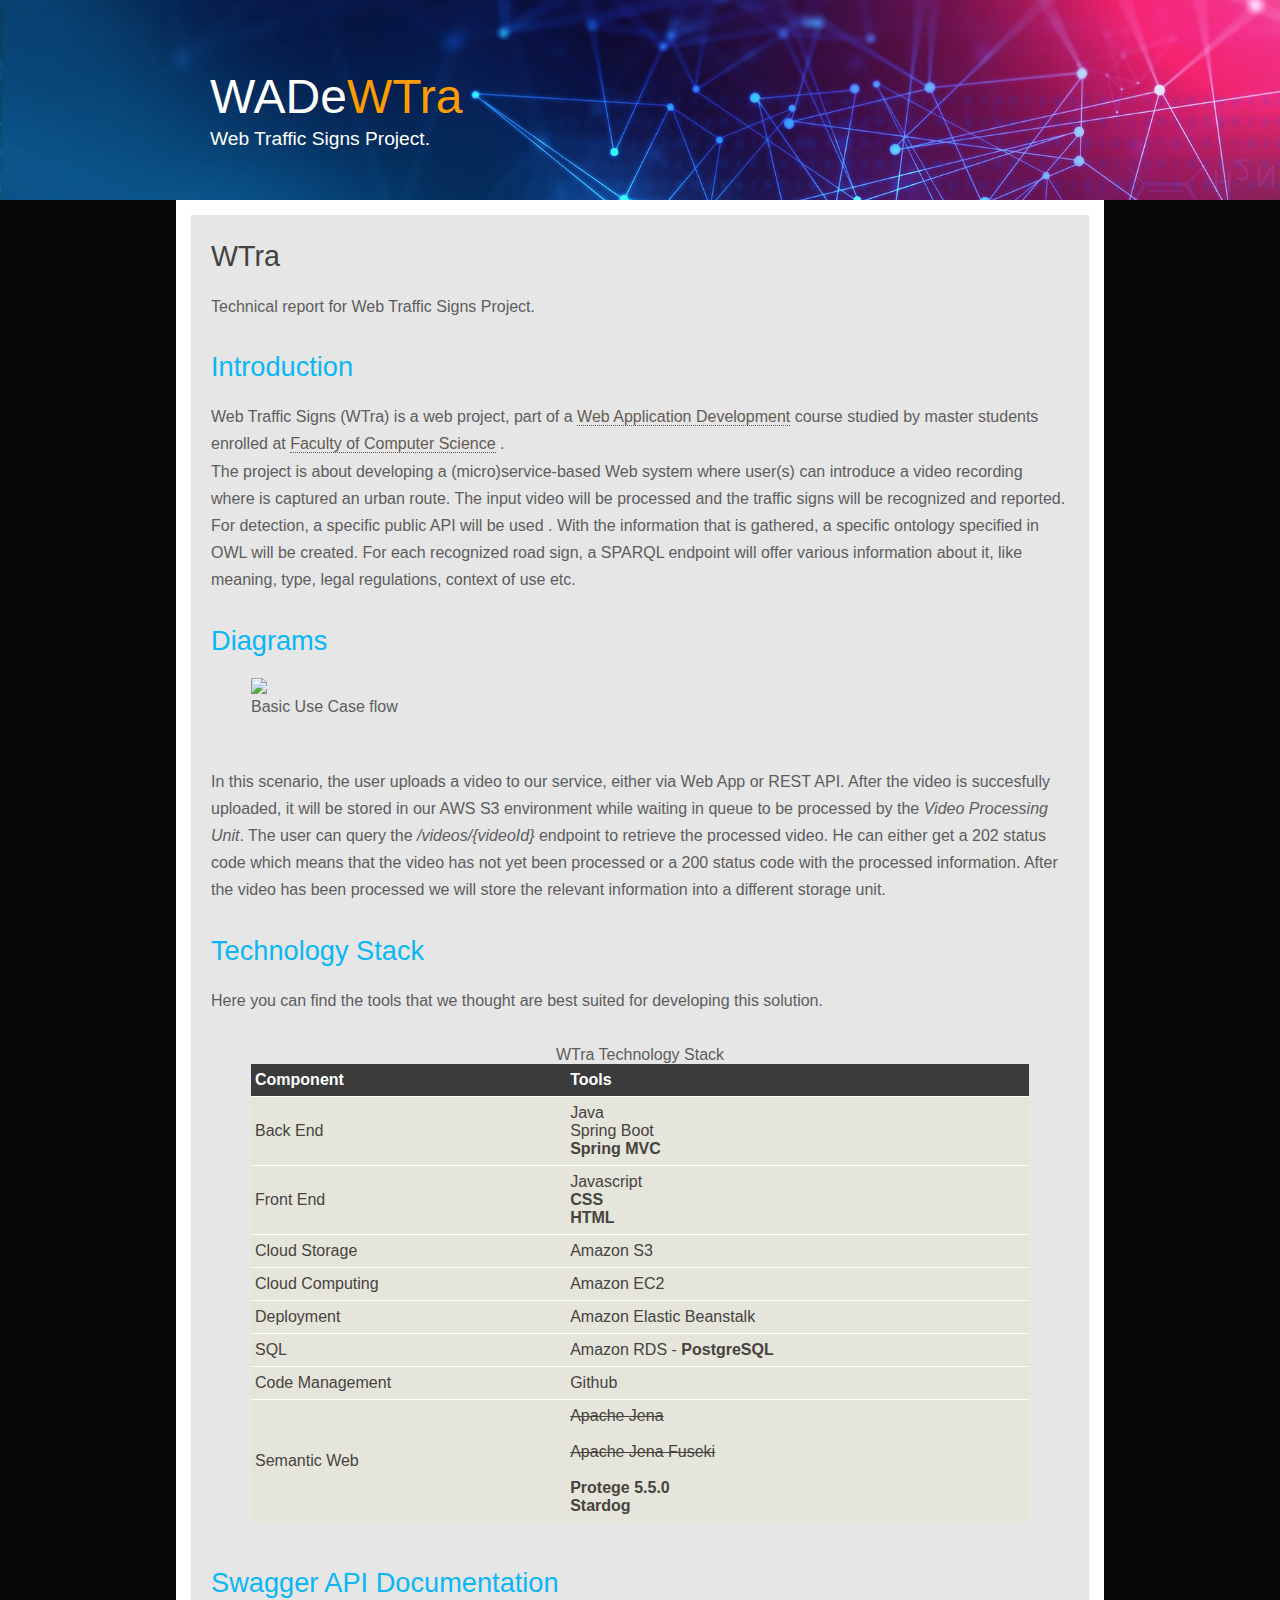
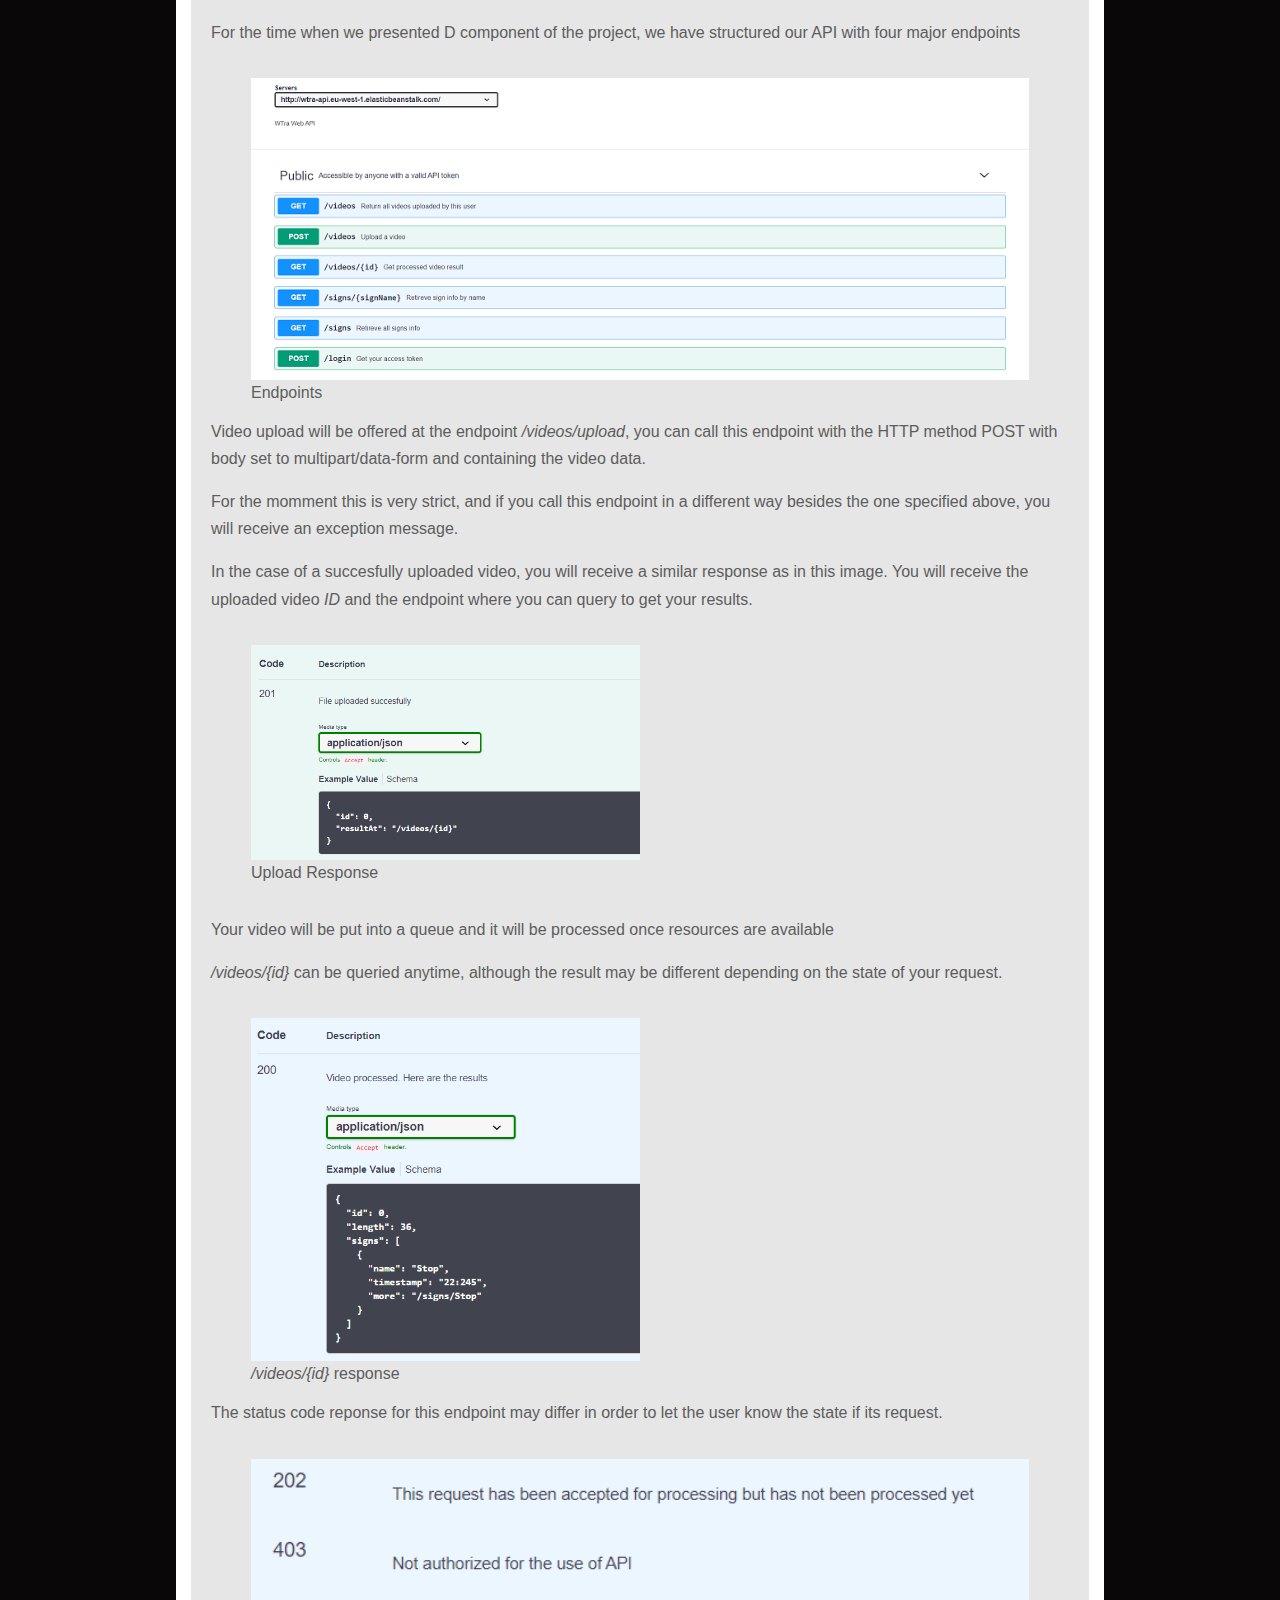
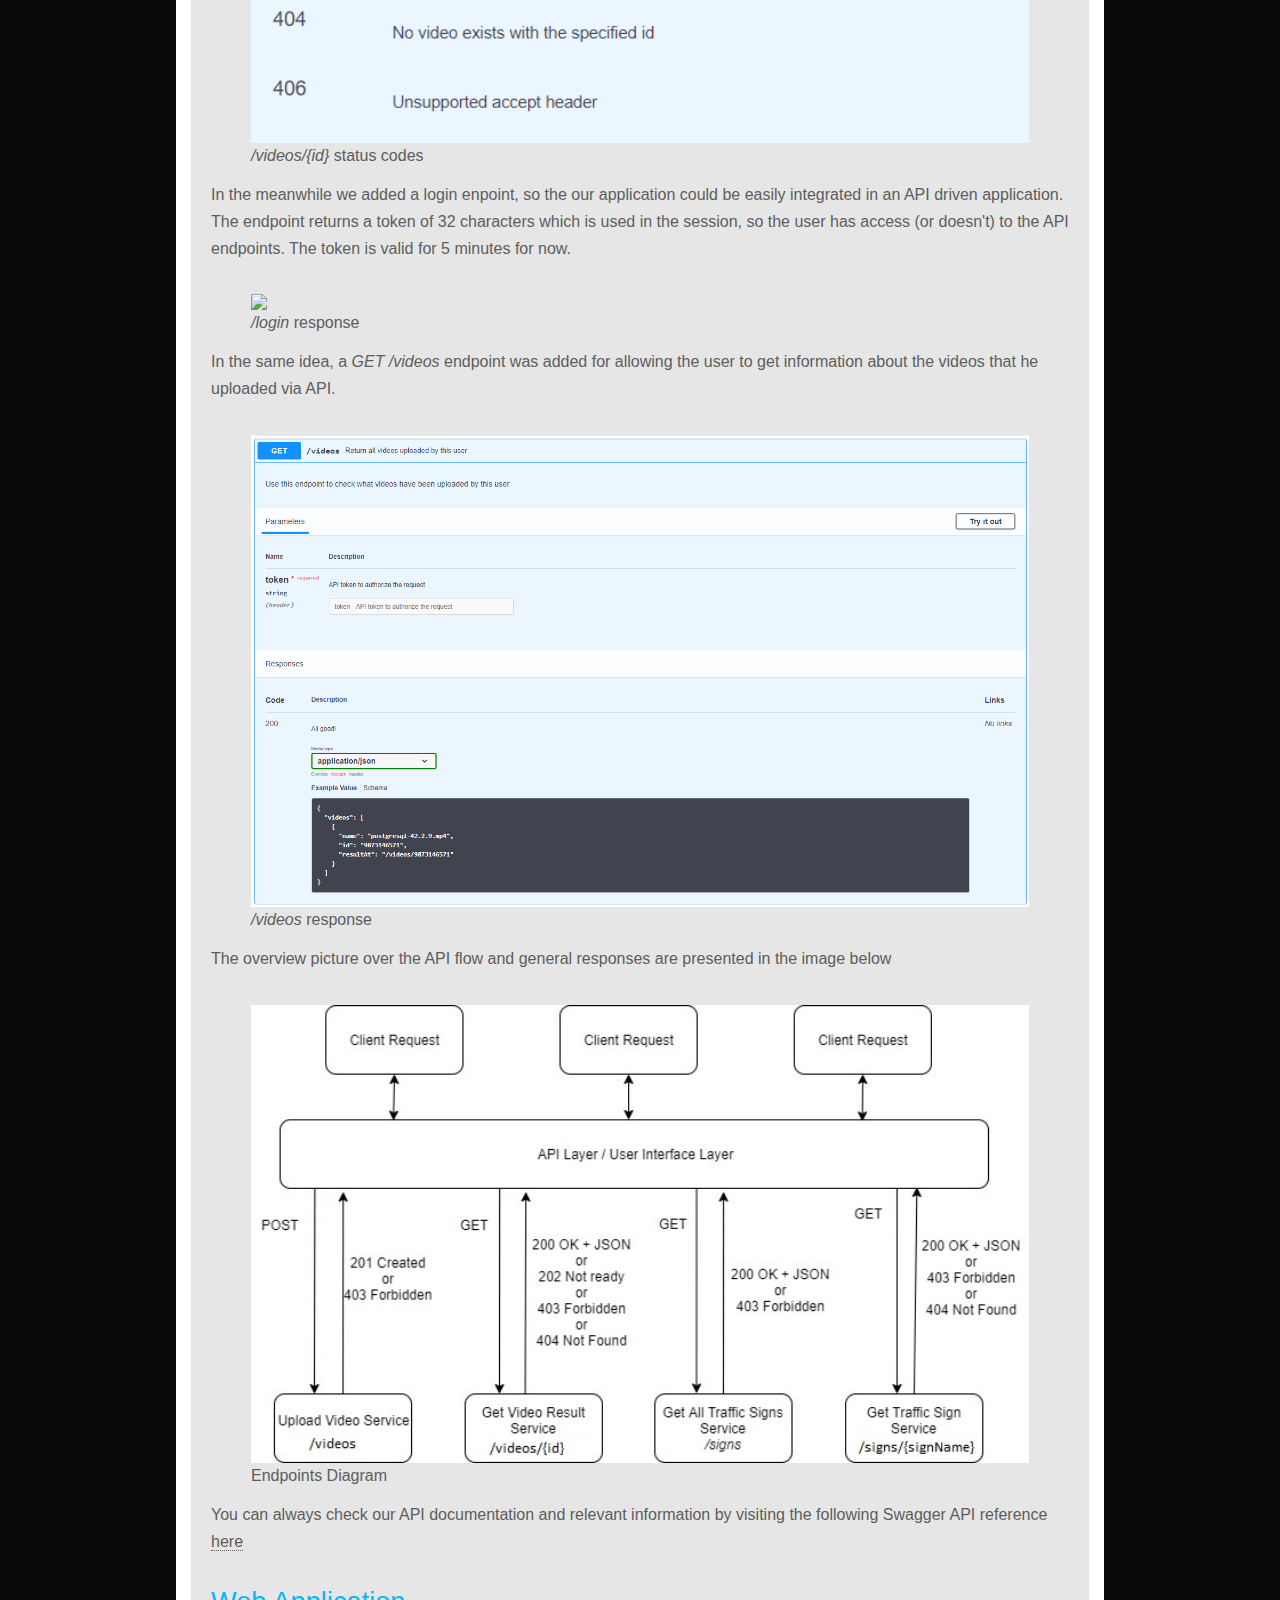
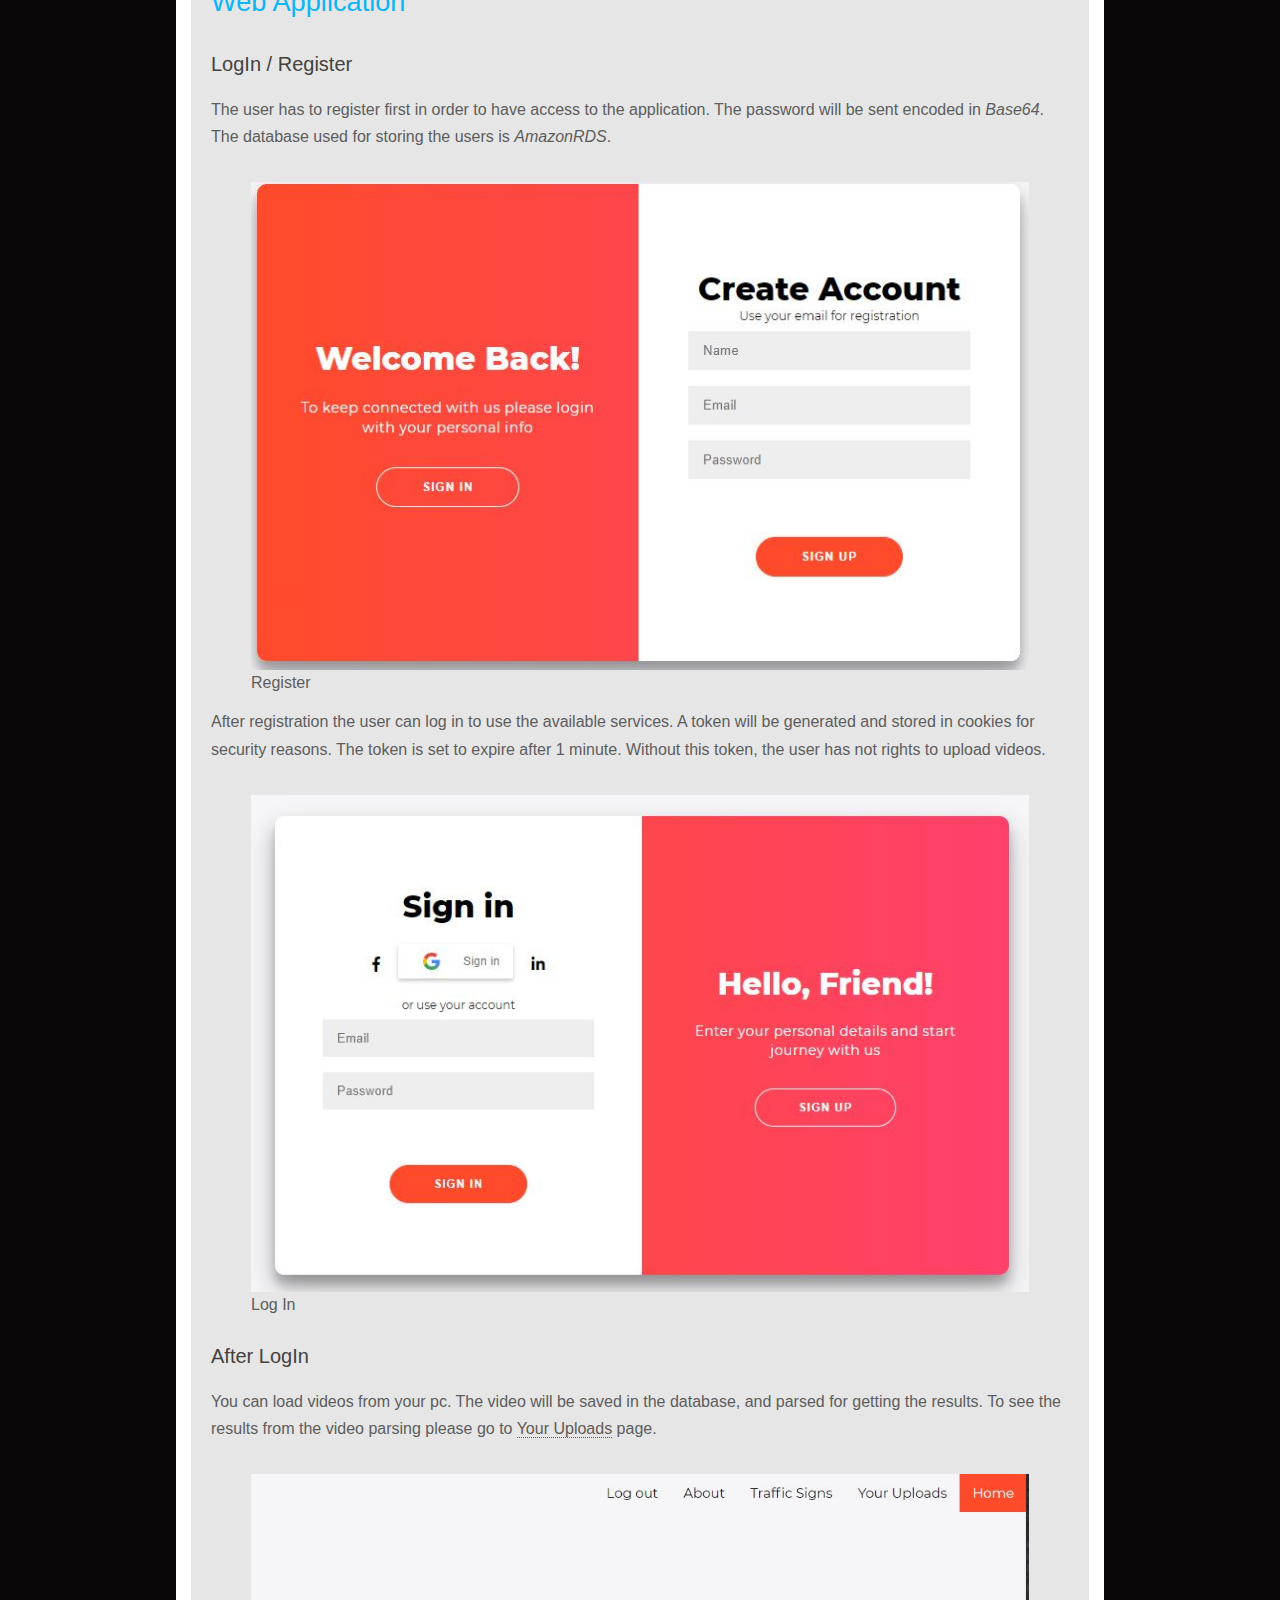
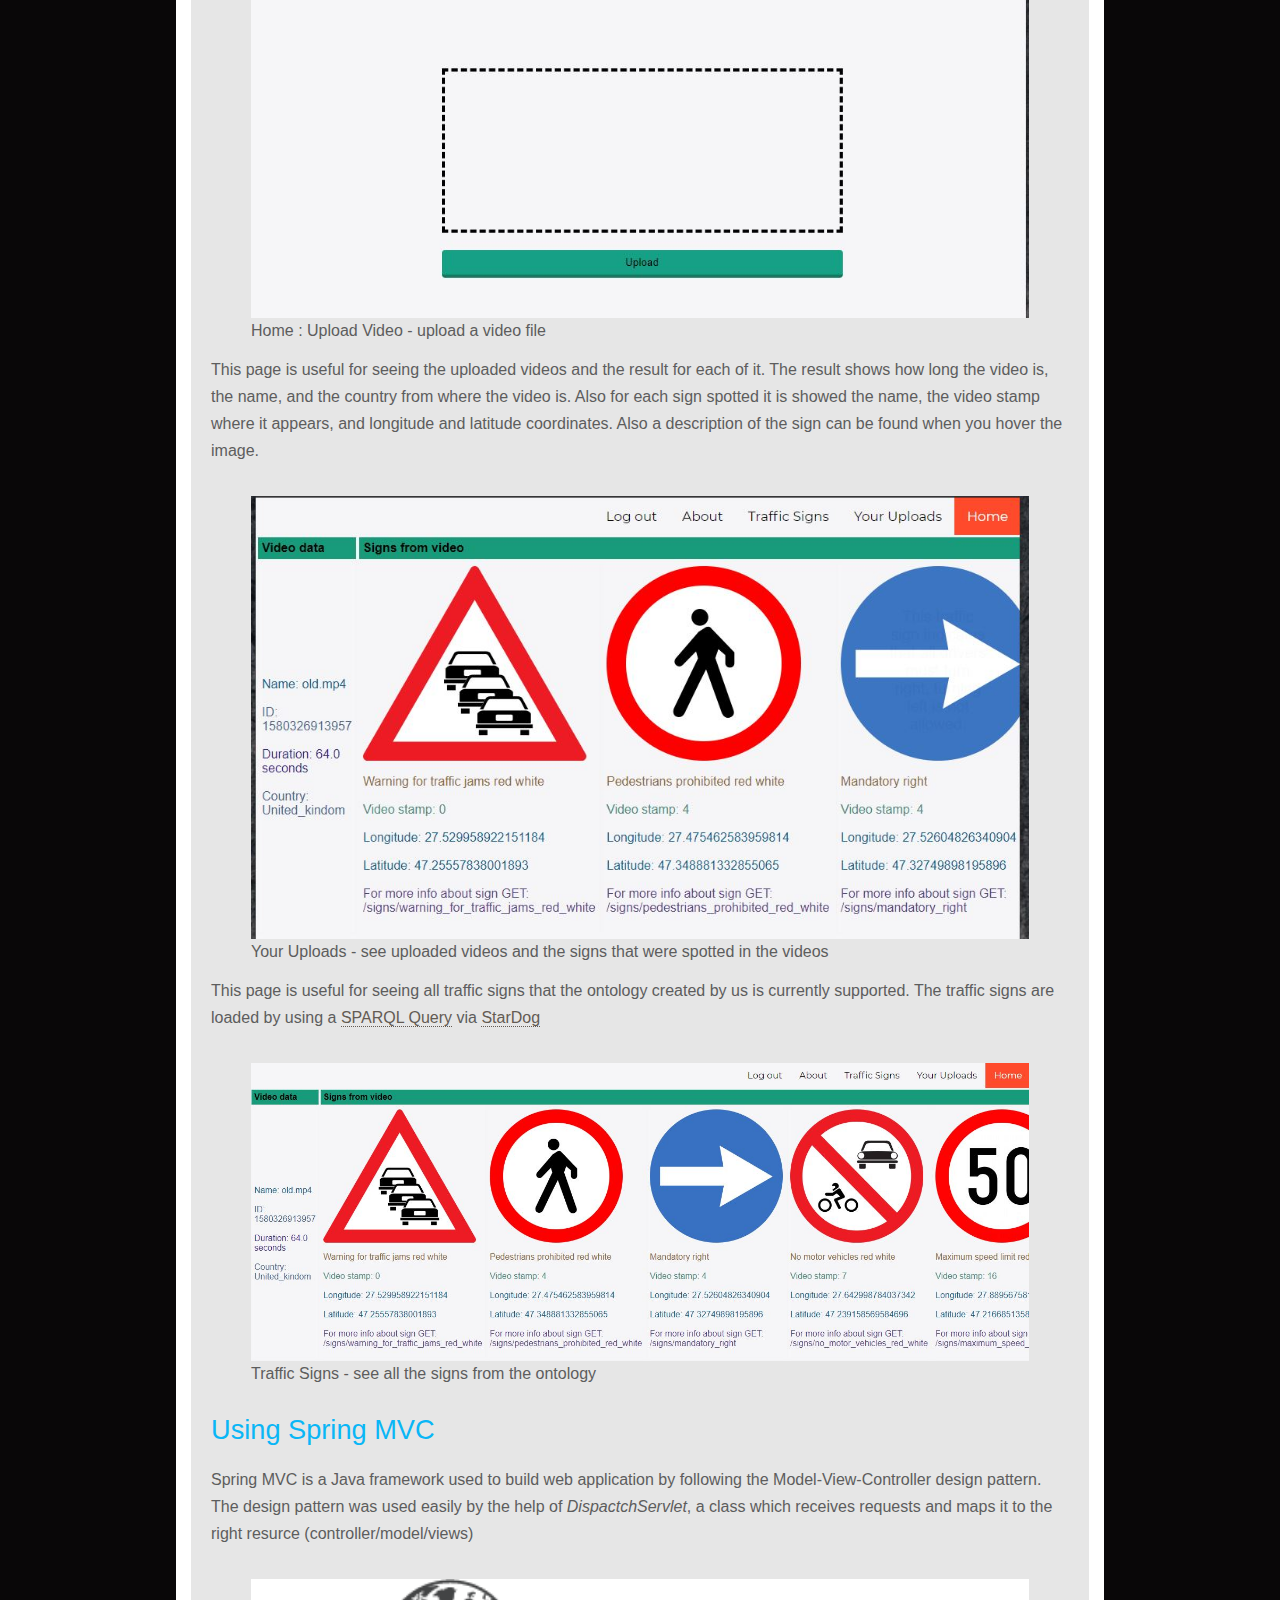
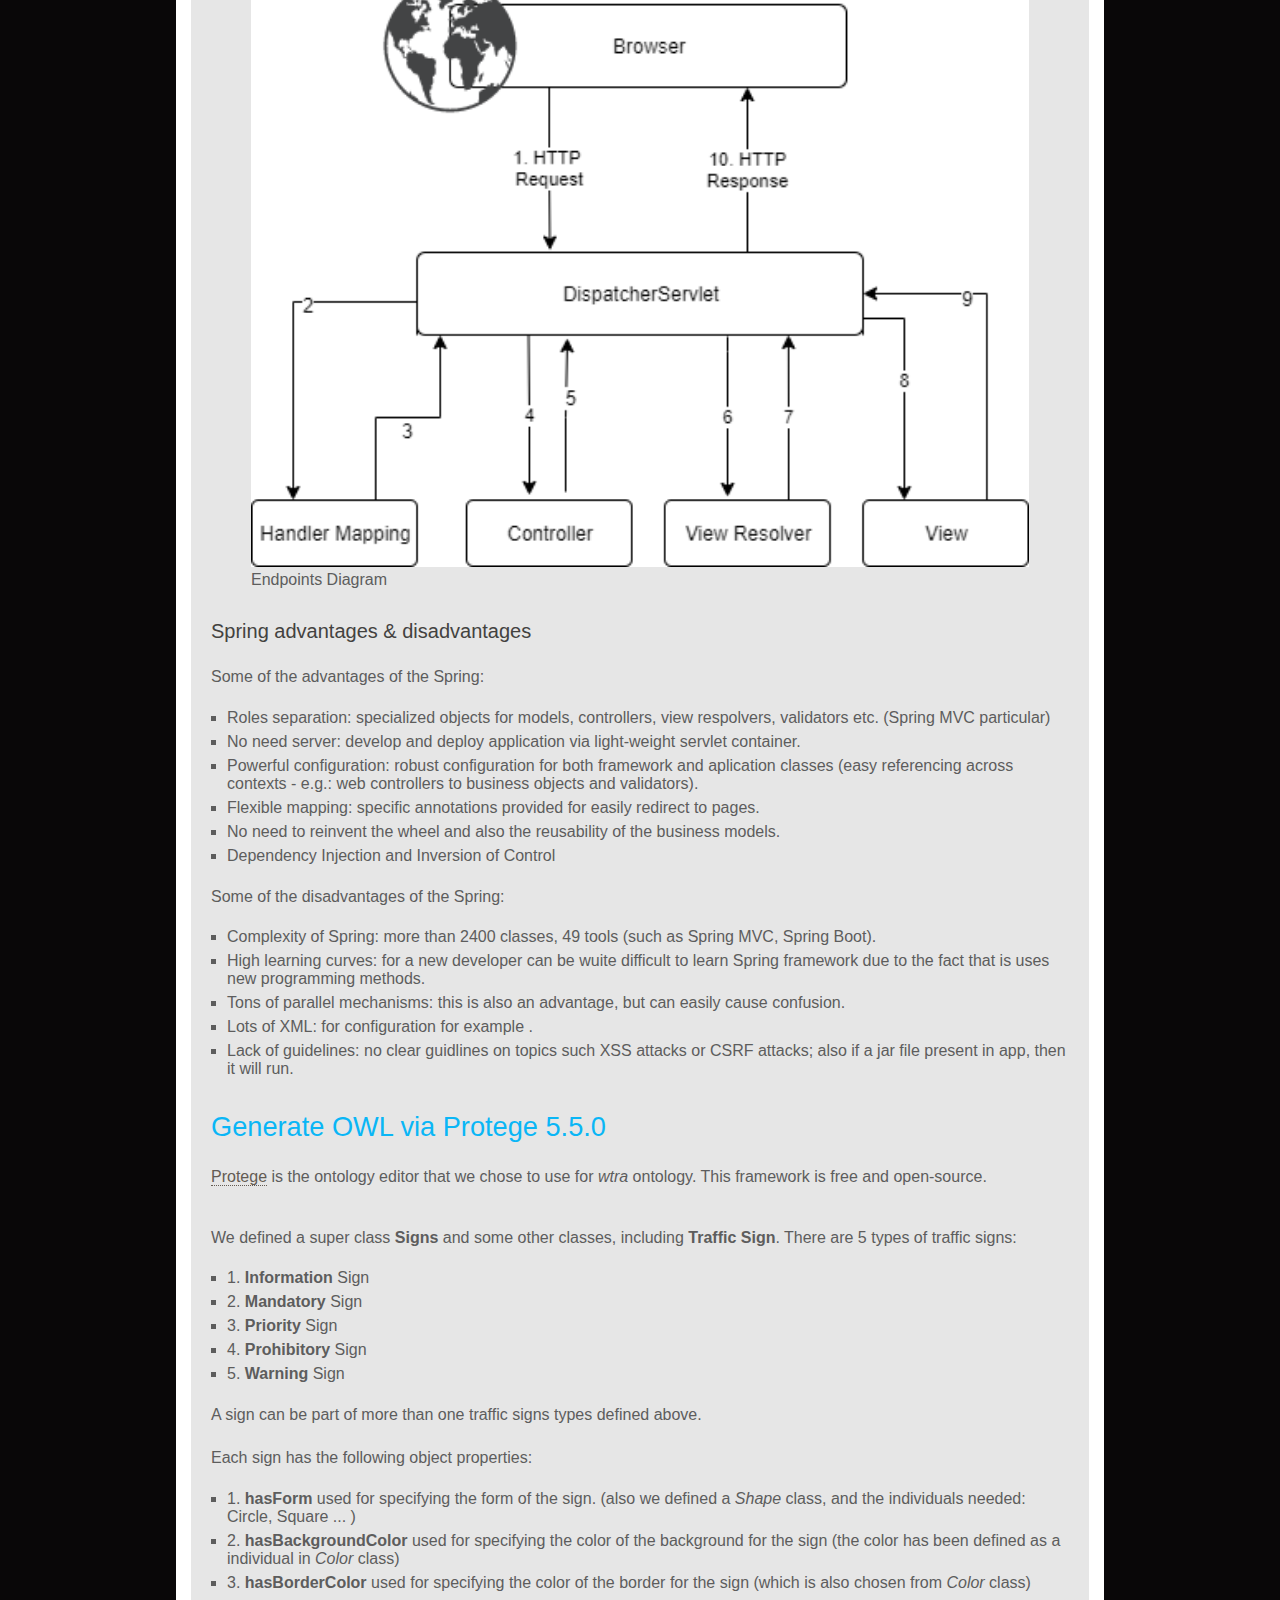
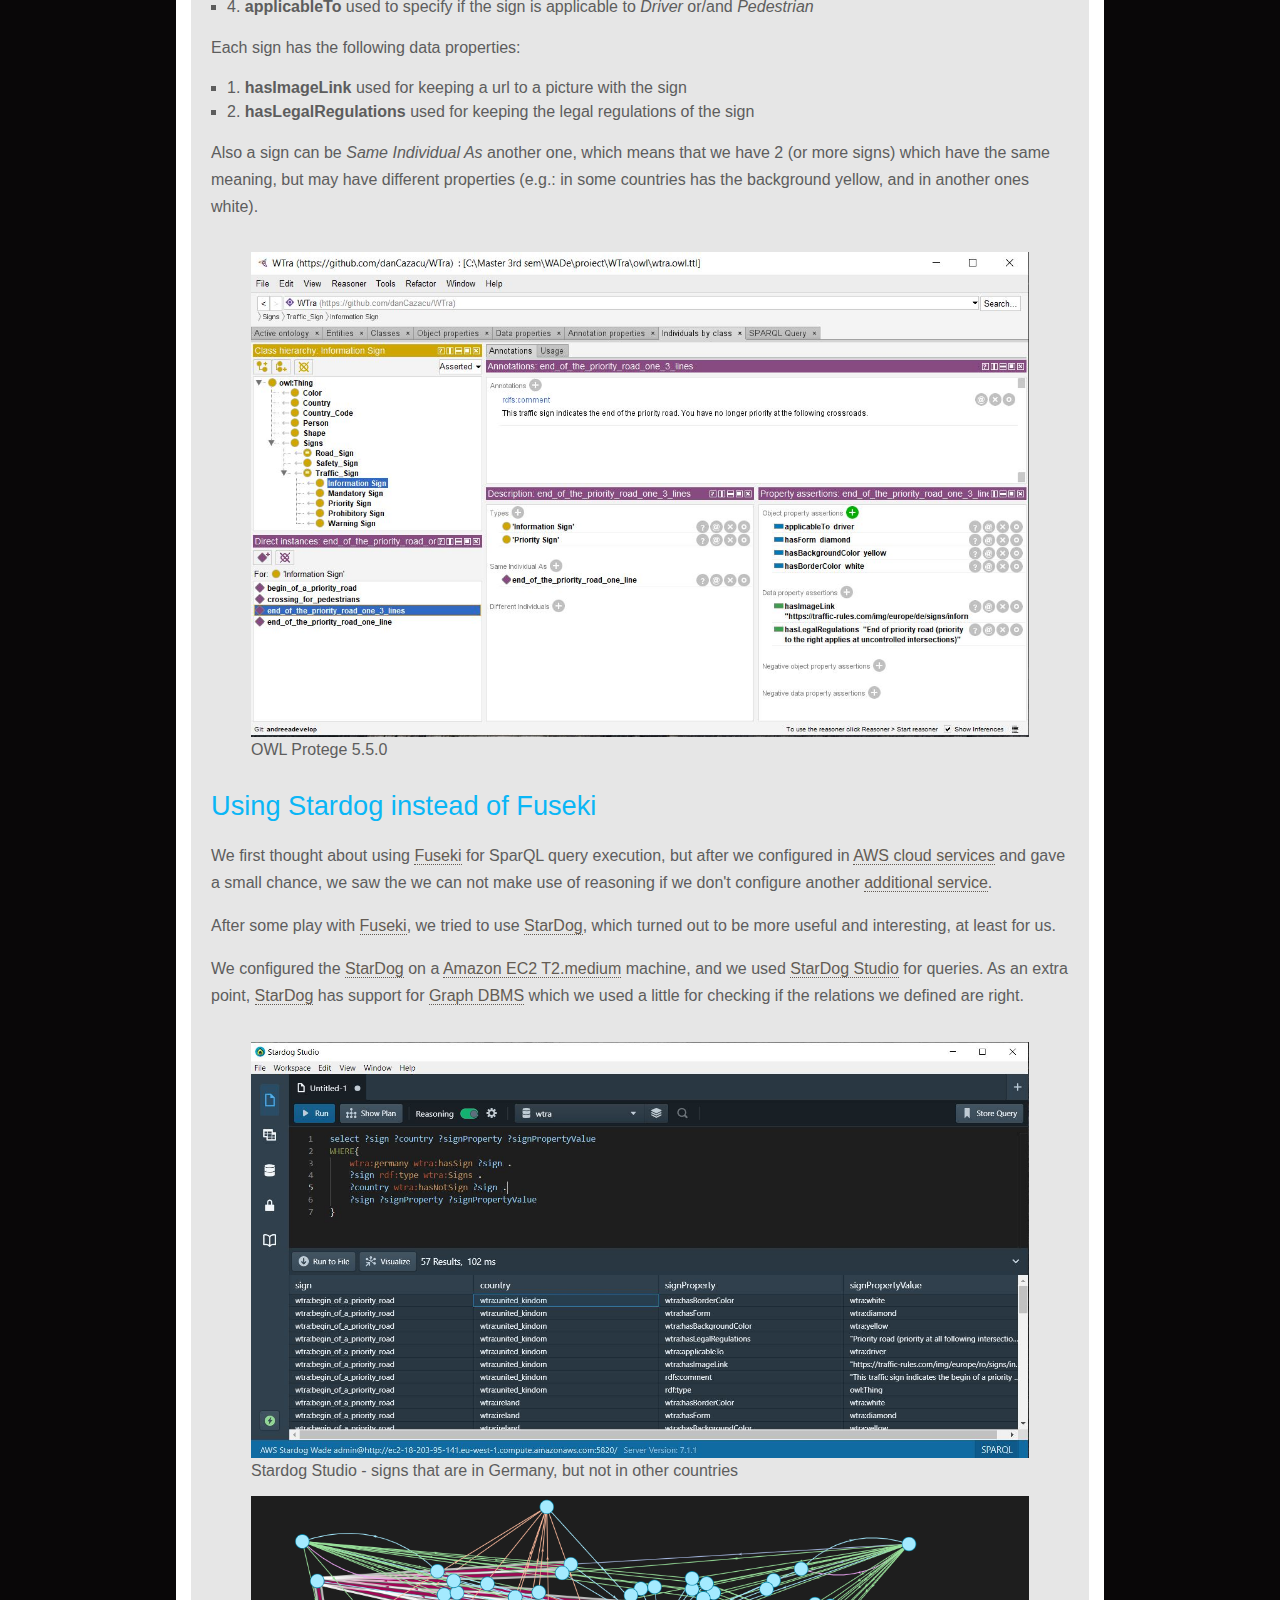
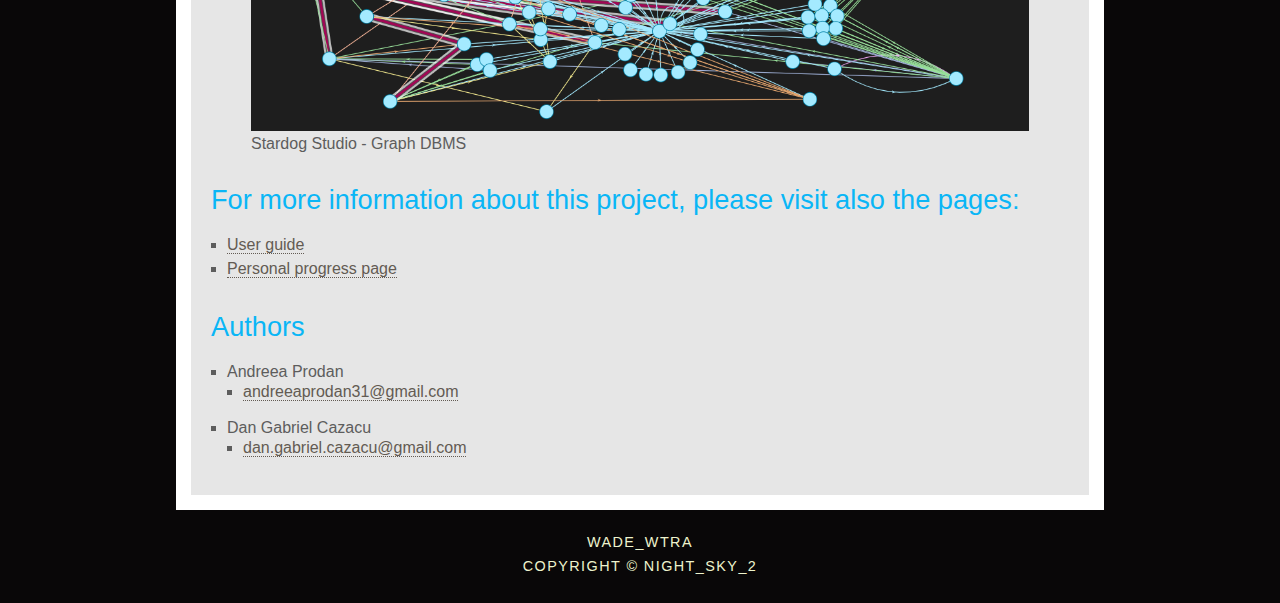
==== commit 3795e10f: "Update index.html" ====
--- a/index.html
+++ b/index.html
@@ -251,7 +251,7 @@
 				<figcaption>Stardog Studio - signs that are in Germany, but not in other countries</figcaption>
 			</figure>
 			<figure typeof="so:image">
-				<img src="style/StardogGraph.png">
+				<img src="style/StardogGraph.PNG">
 				<figcaption>Stardog Studio - Graph DBMS</figcaption>
 			</figure>
 		</section>
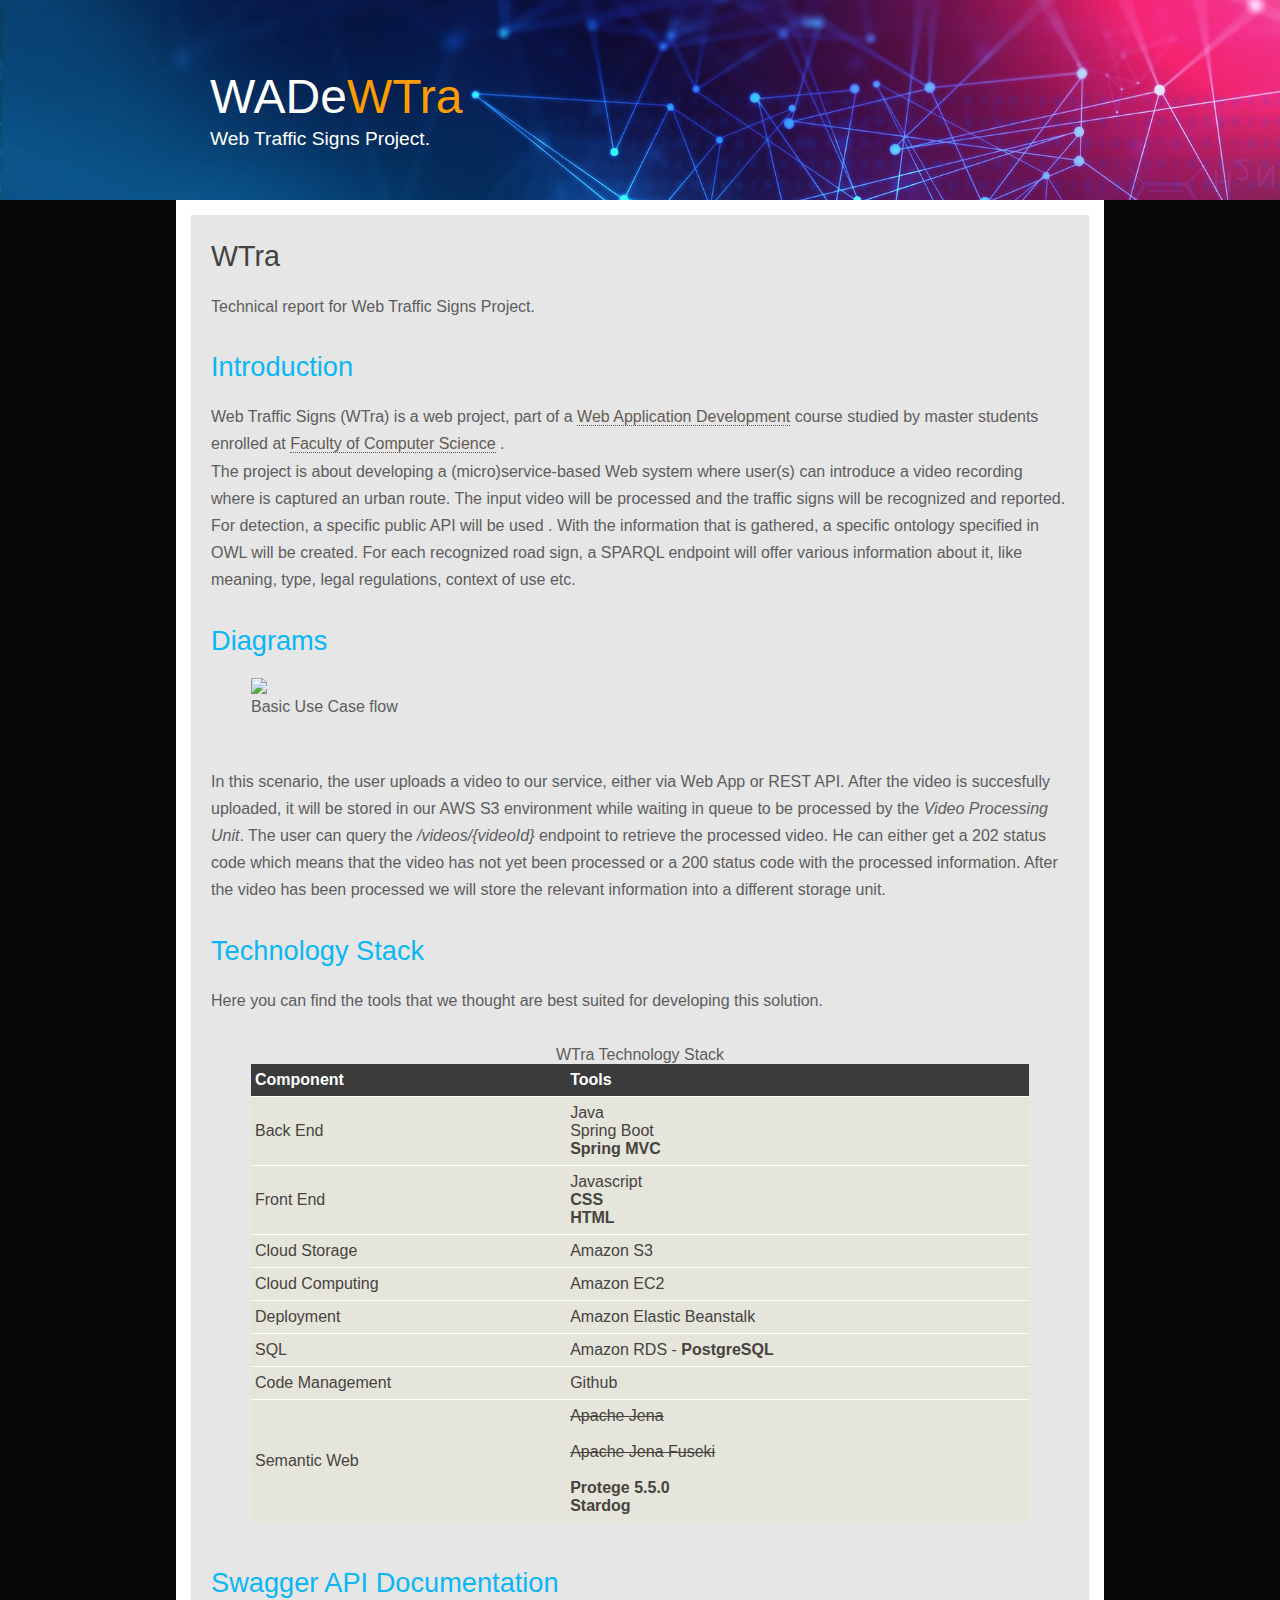
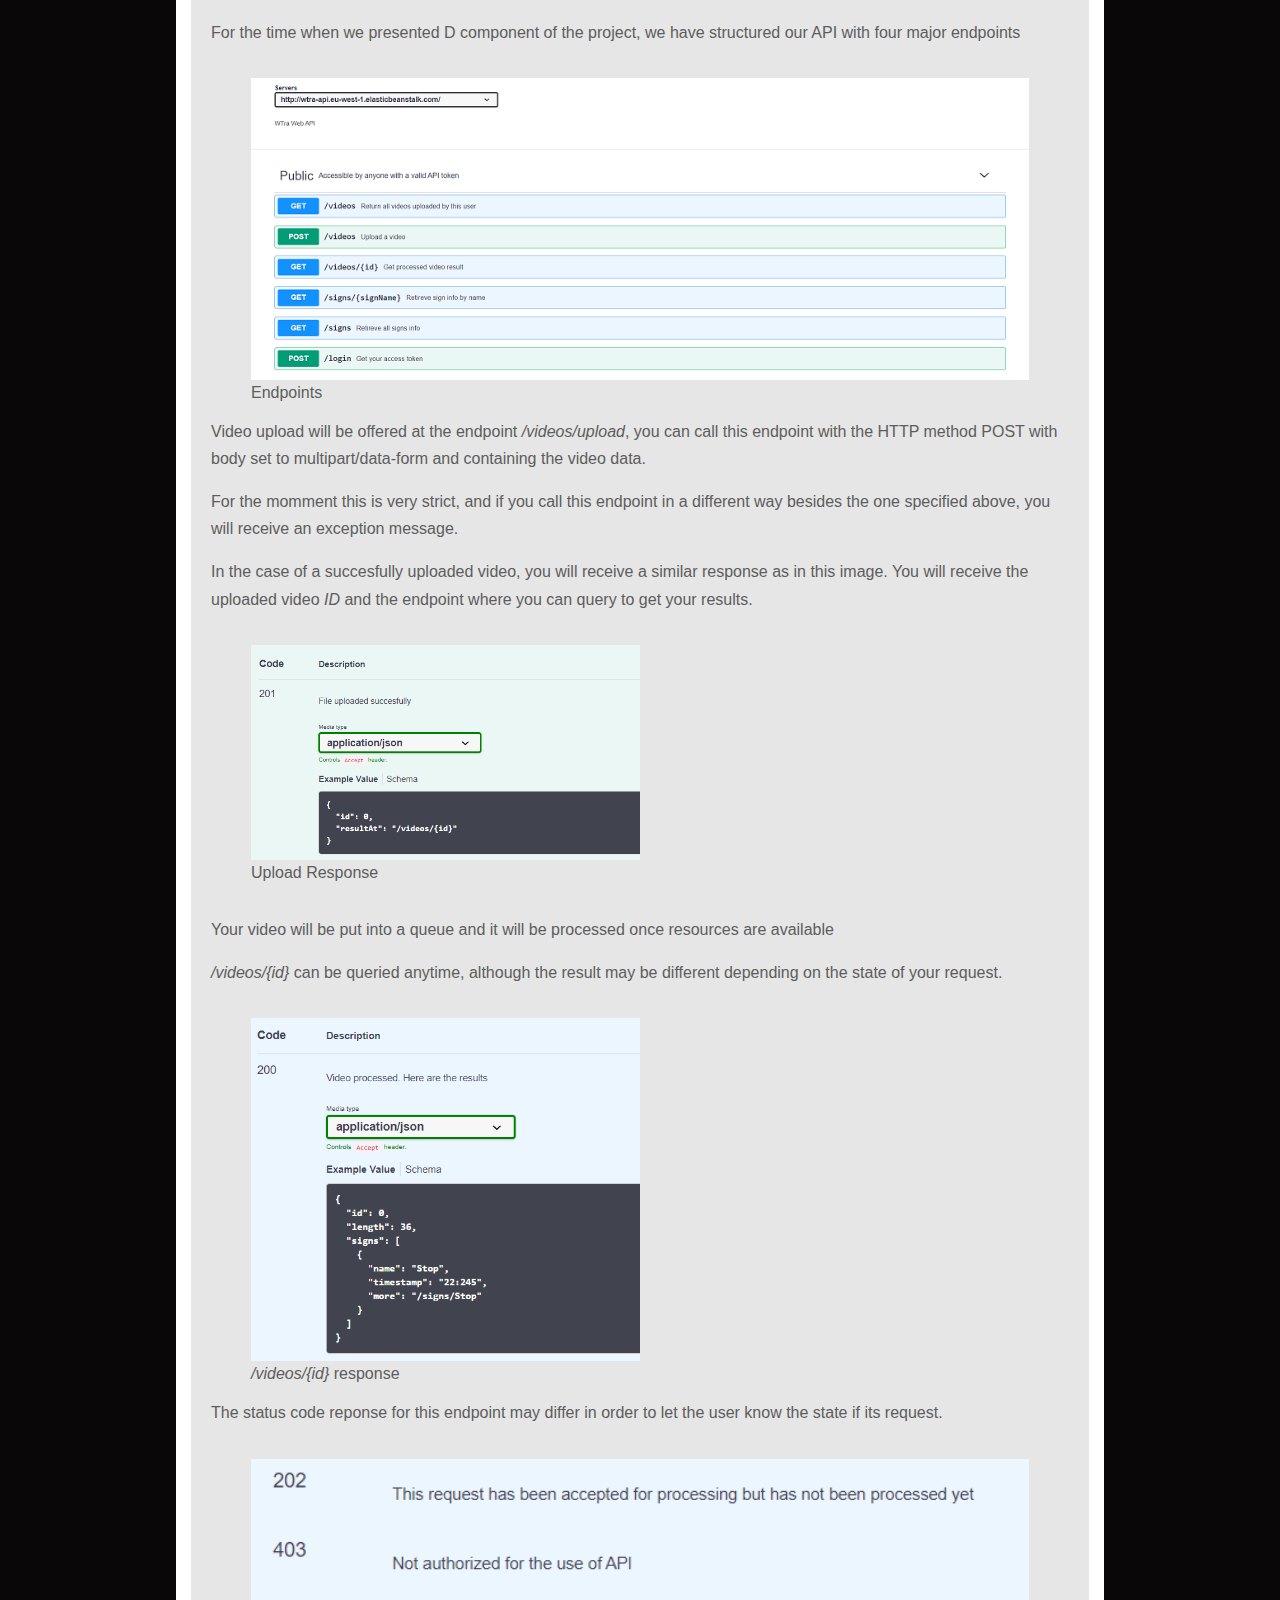
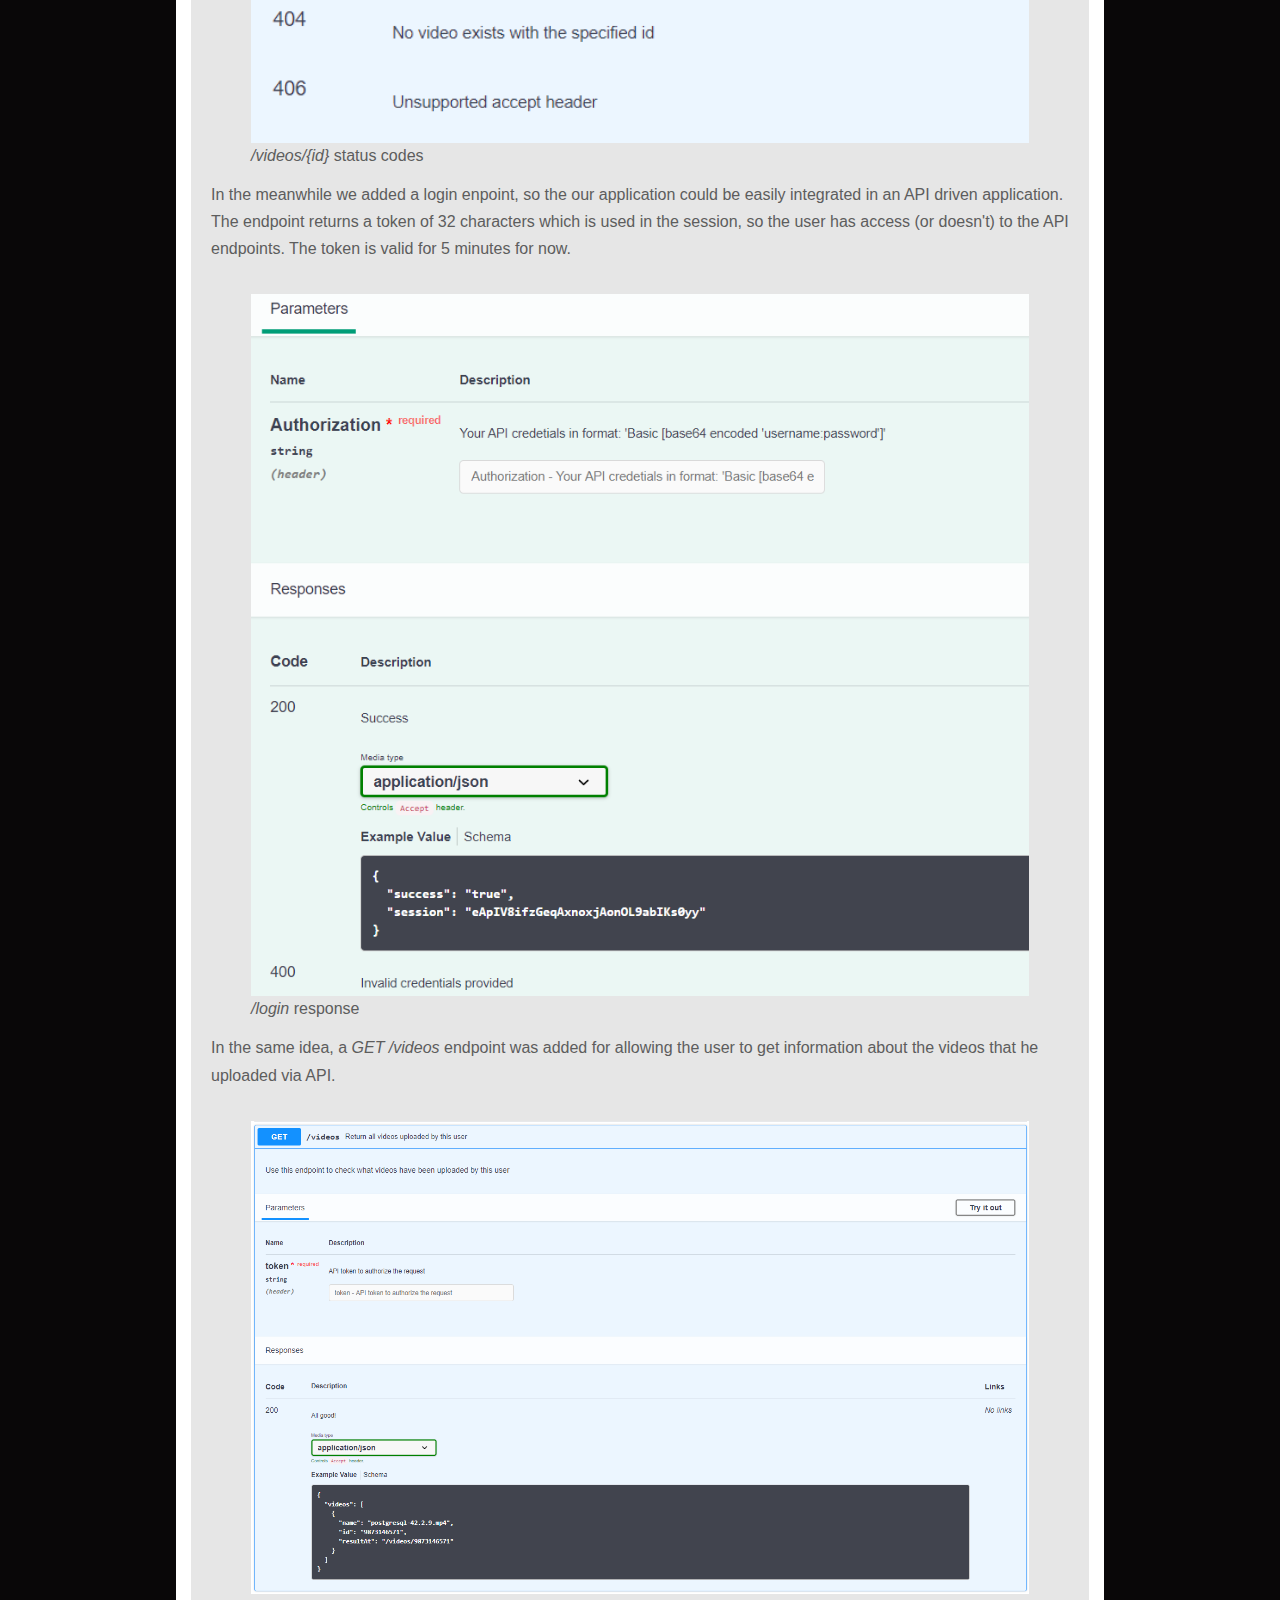
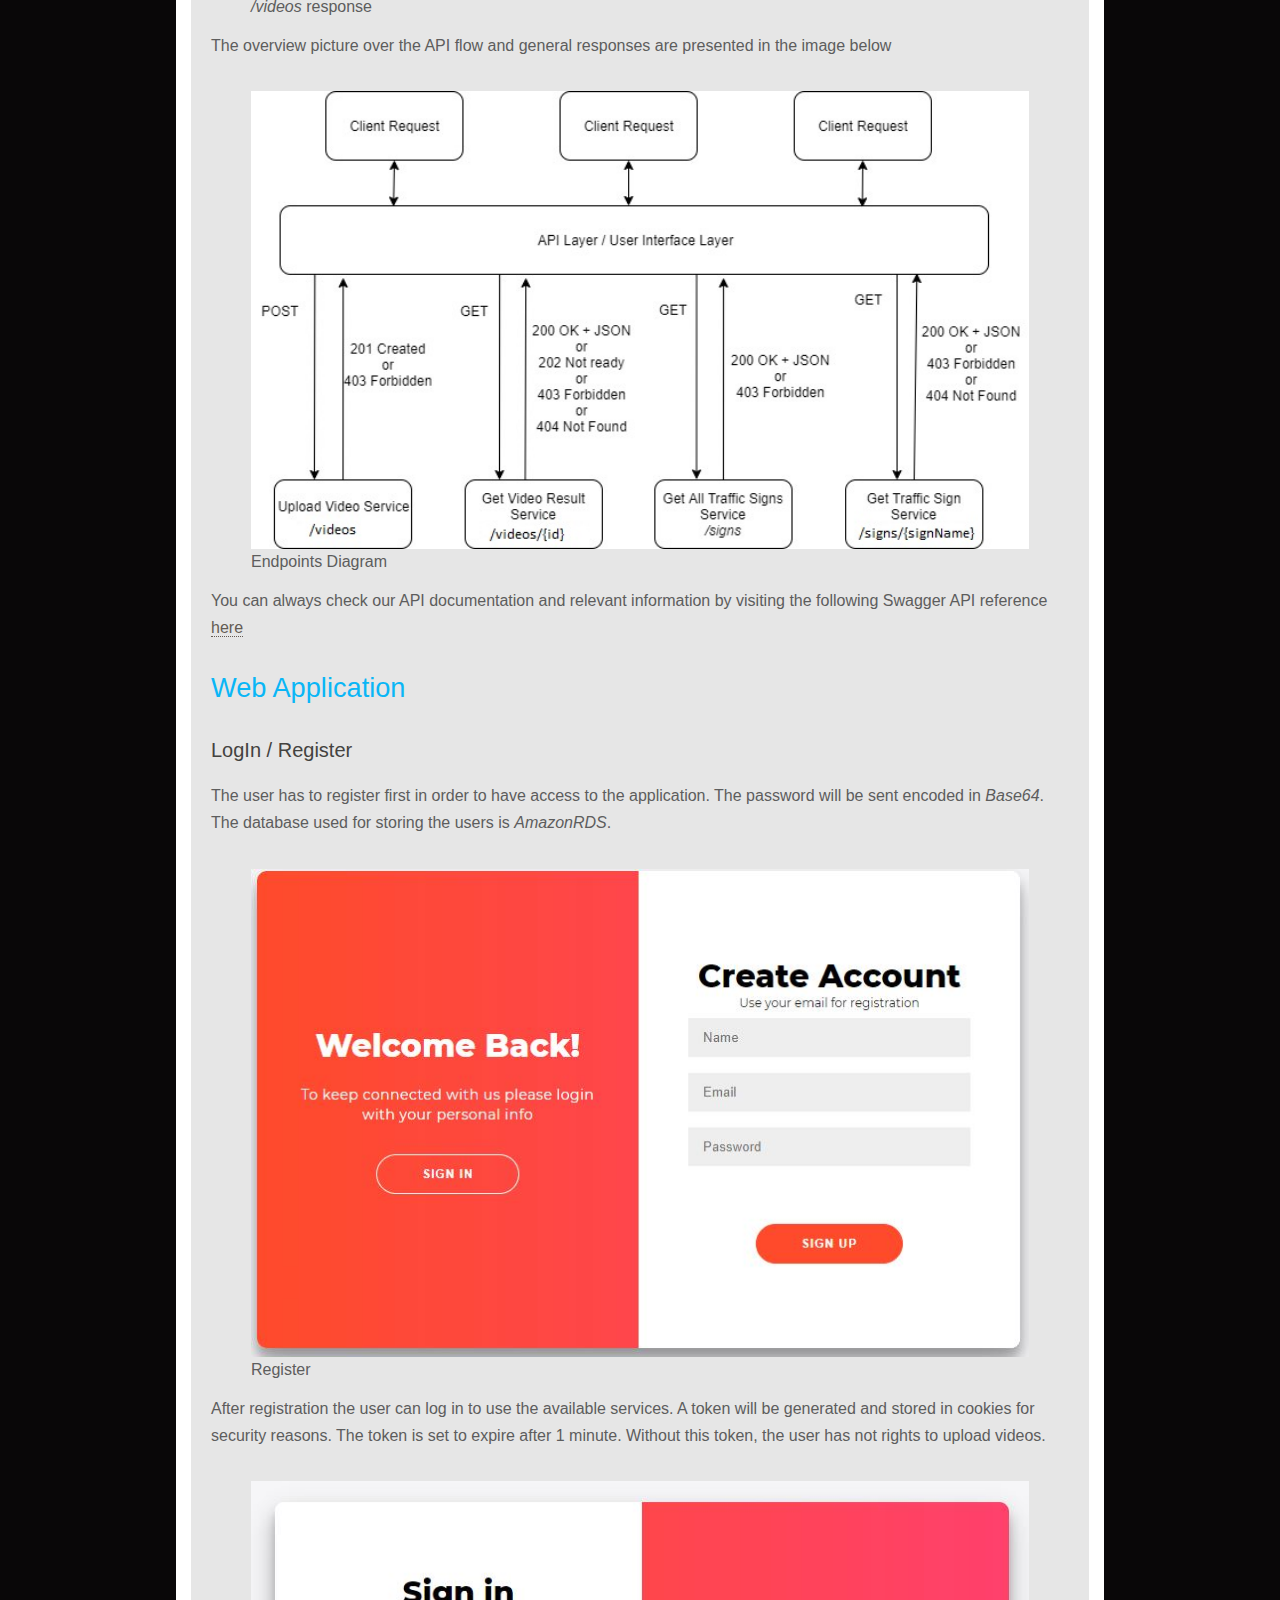
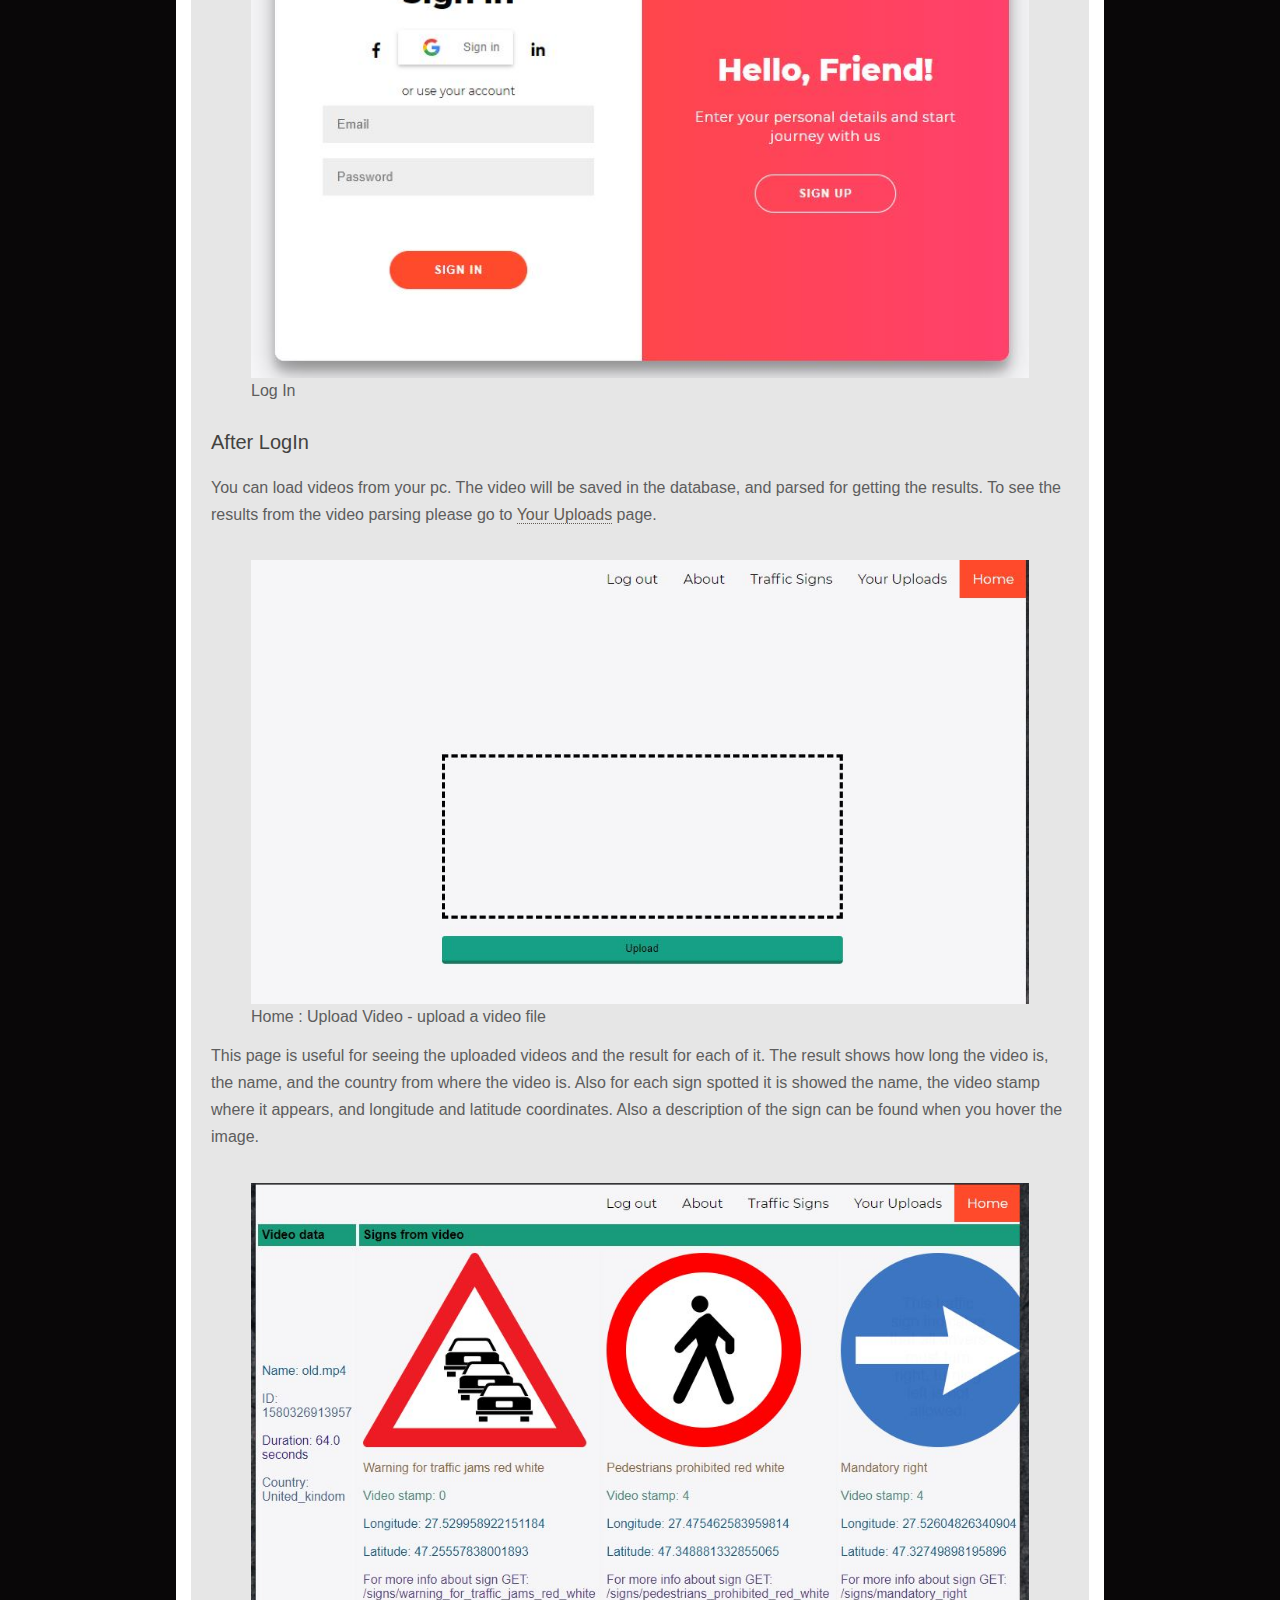
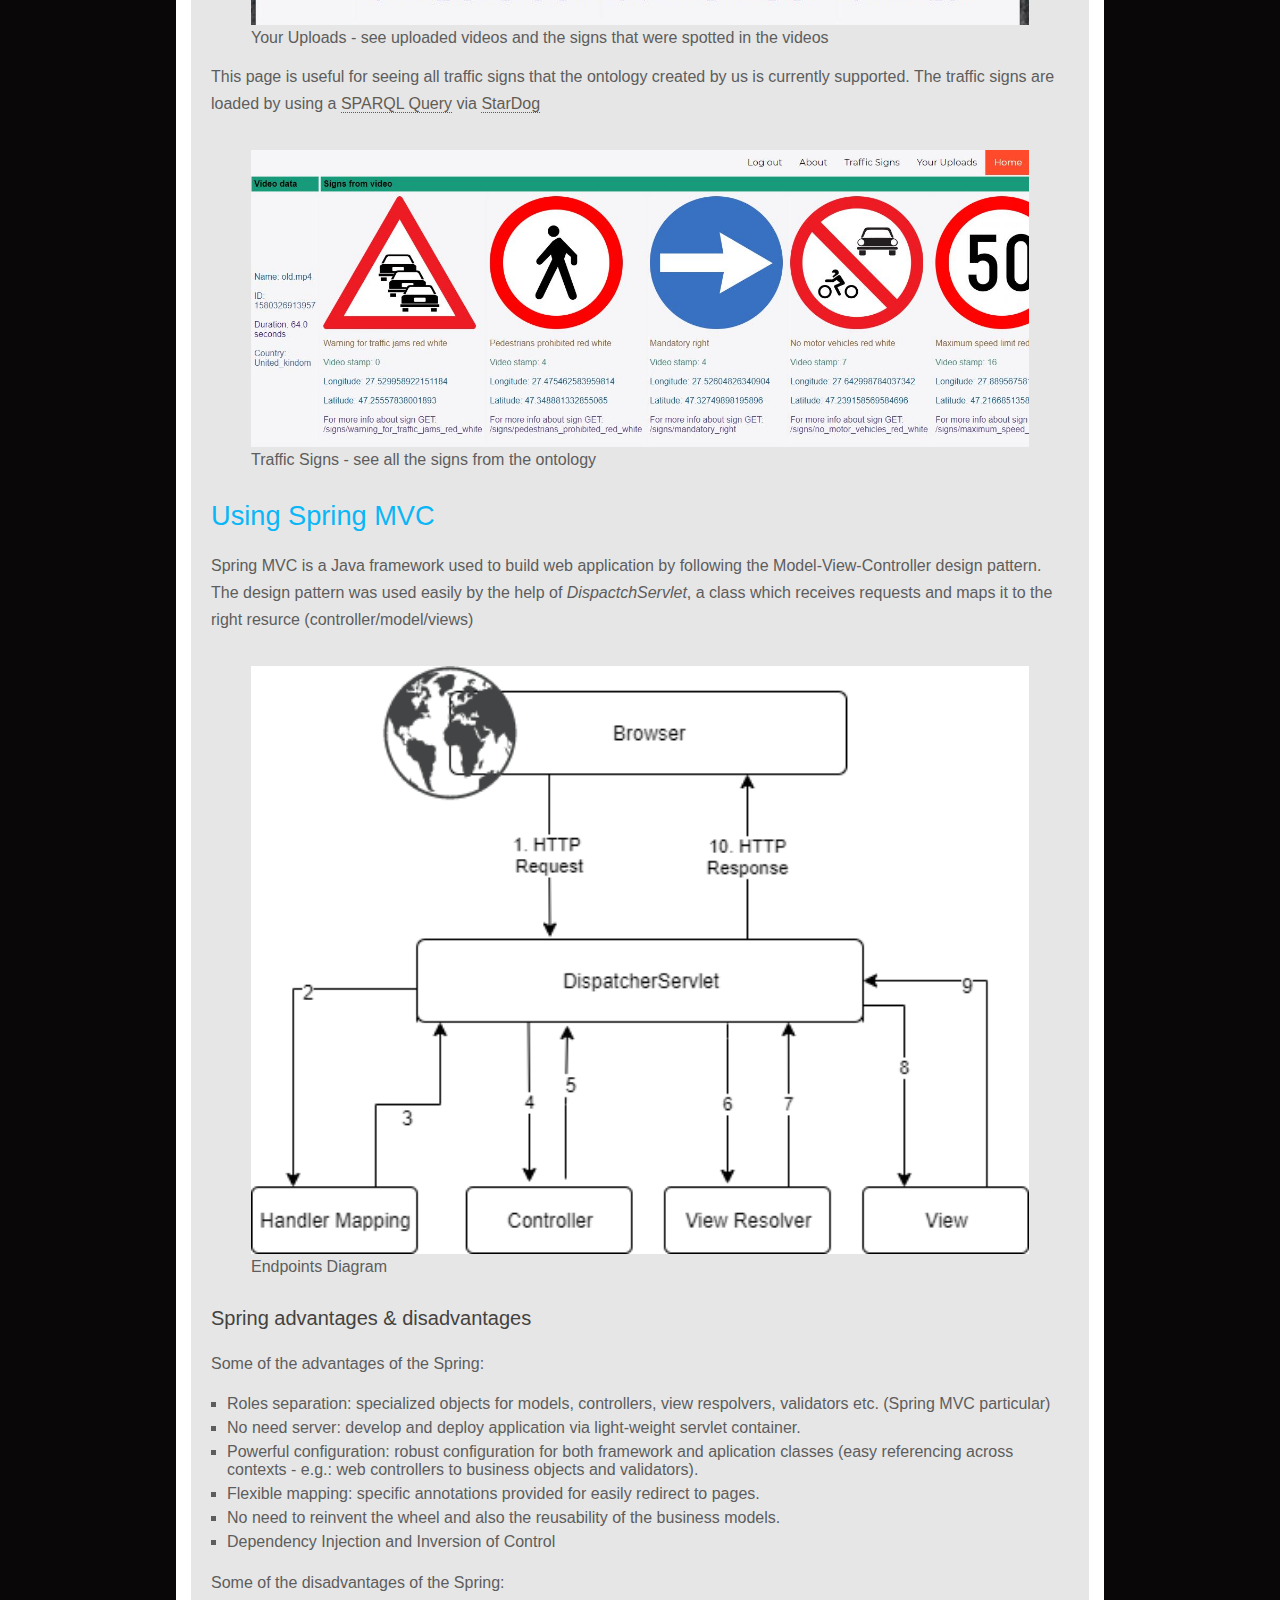
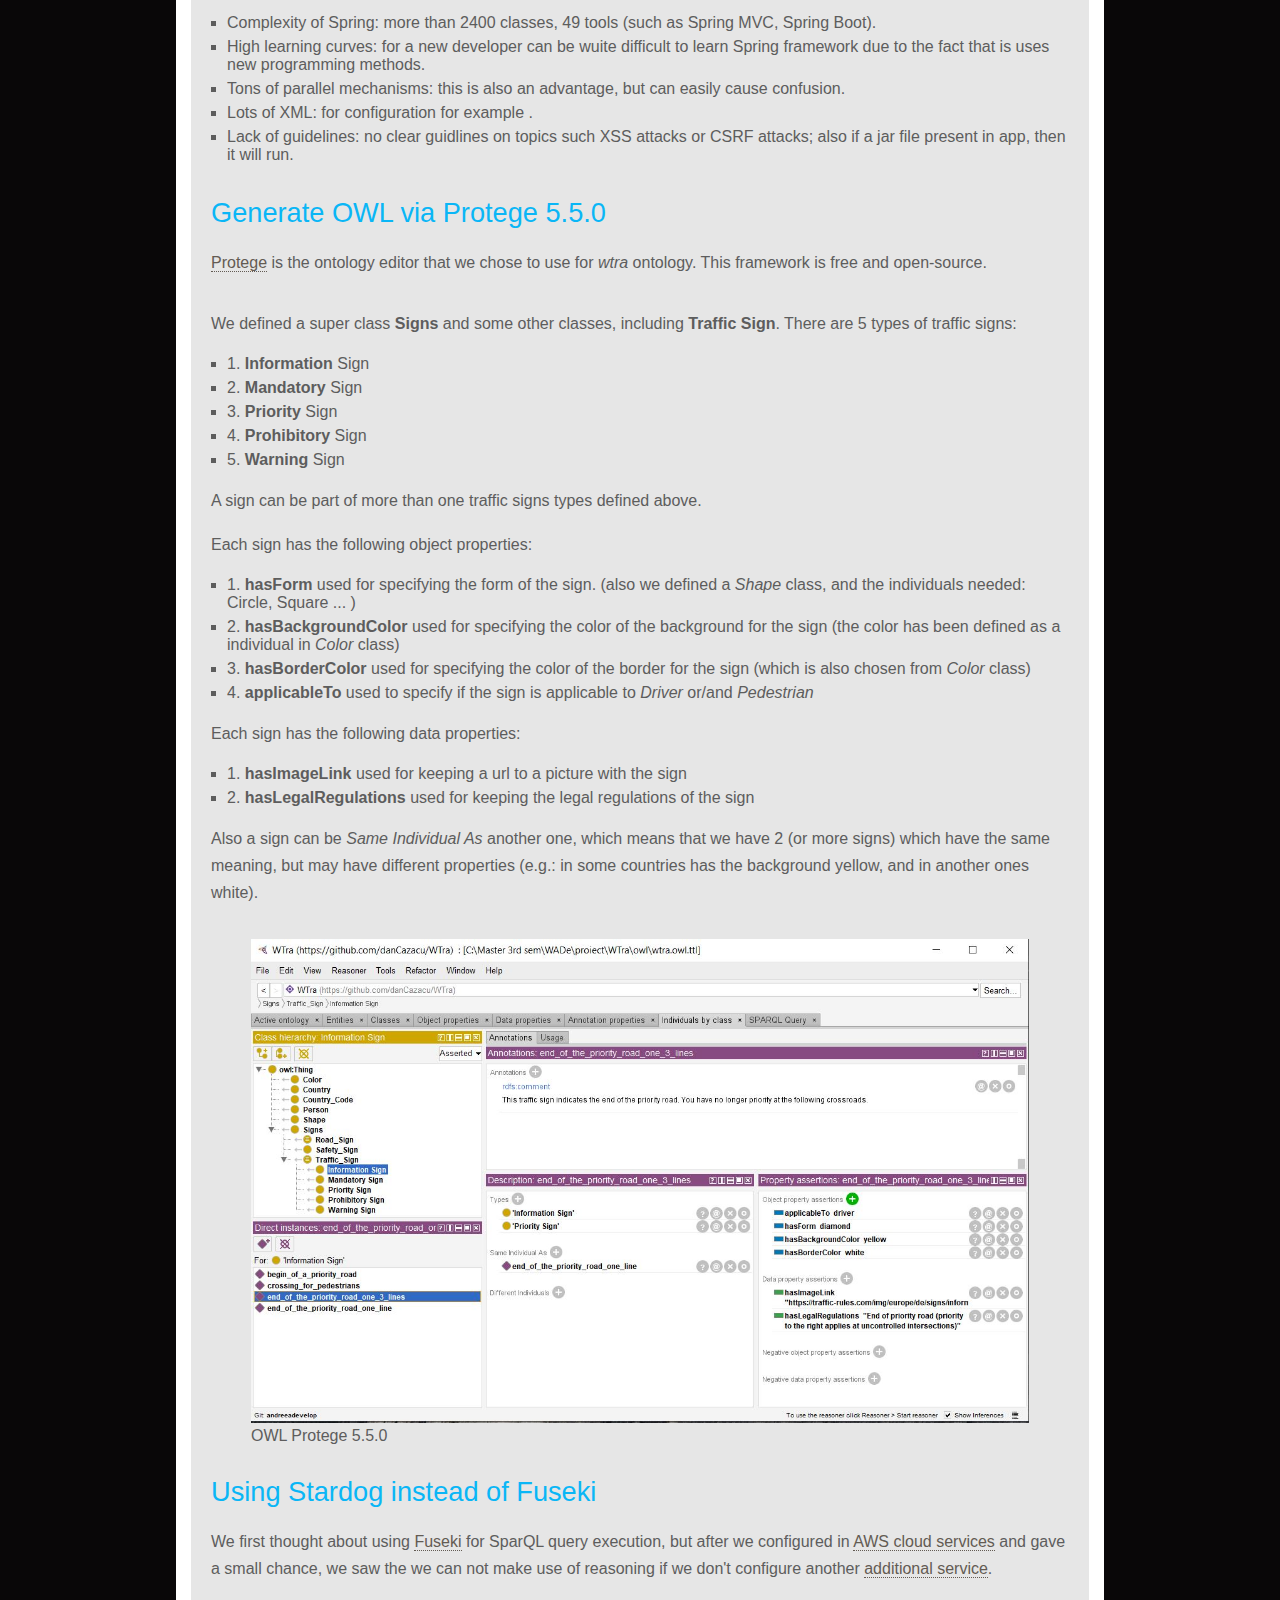
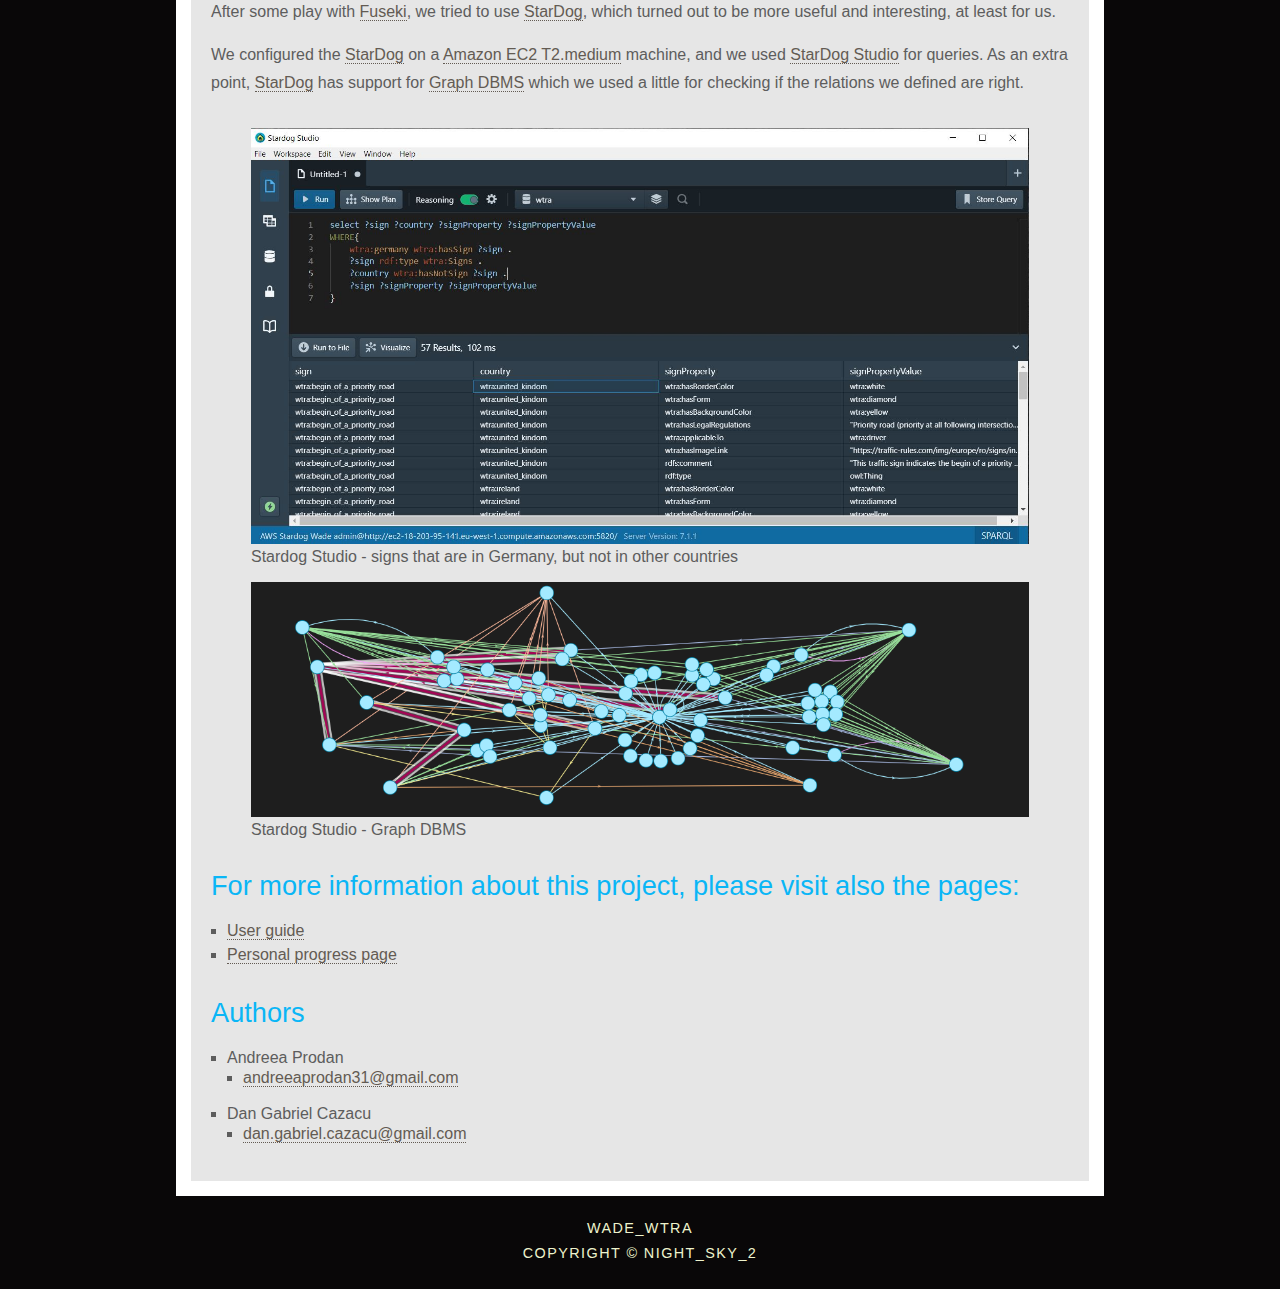
==== commit 80b6218d: "Update index.html" ====
--- a/index.html
+++ b/index.html
@@ -128,7 +128,7 @@
 			
 			<p>In the meanwhile we added a login enpoint, so the our application could be easily integrated in an API driven application. <br/> The endpoint returns a token of 32 characters which is used in the session, so the user has access (or doesn't) to the API endpoints. The token is valid for 5 minutes for now.</p>
 			<figure typeof="so:image">
-				<img src="style/loginEndpoint.png">
+				<img src="style/loginEndpoint.PNG">
 				<figcaption><i>/login</i> response</figcaption>
 			</figure>
 			
